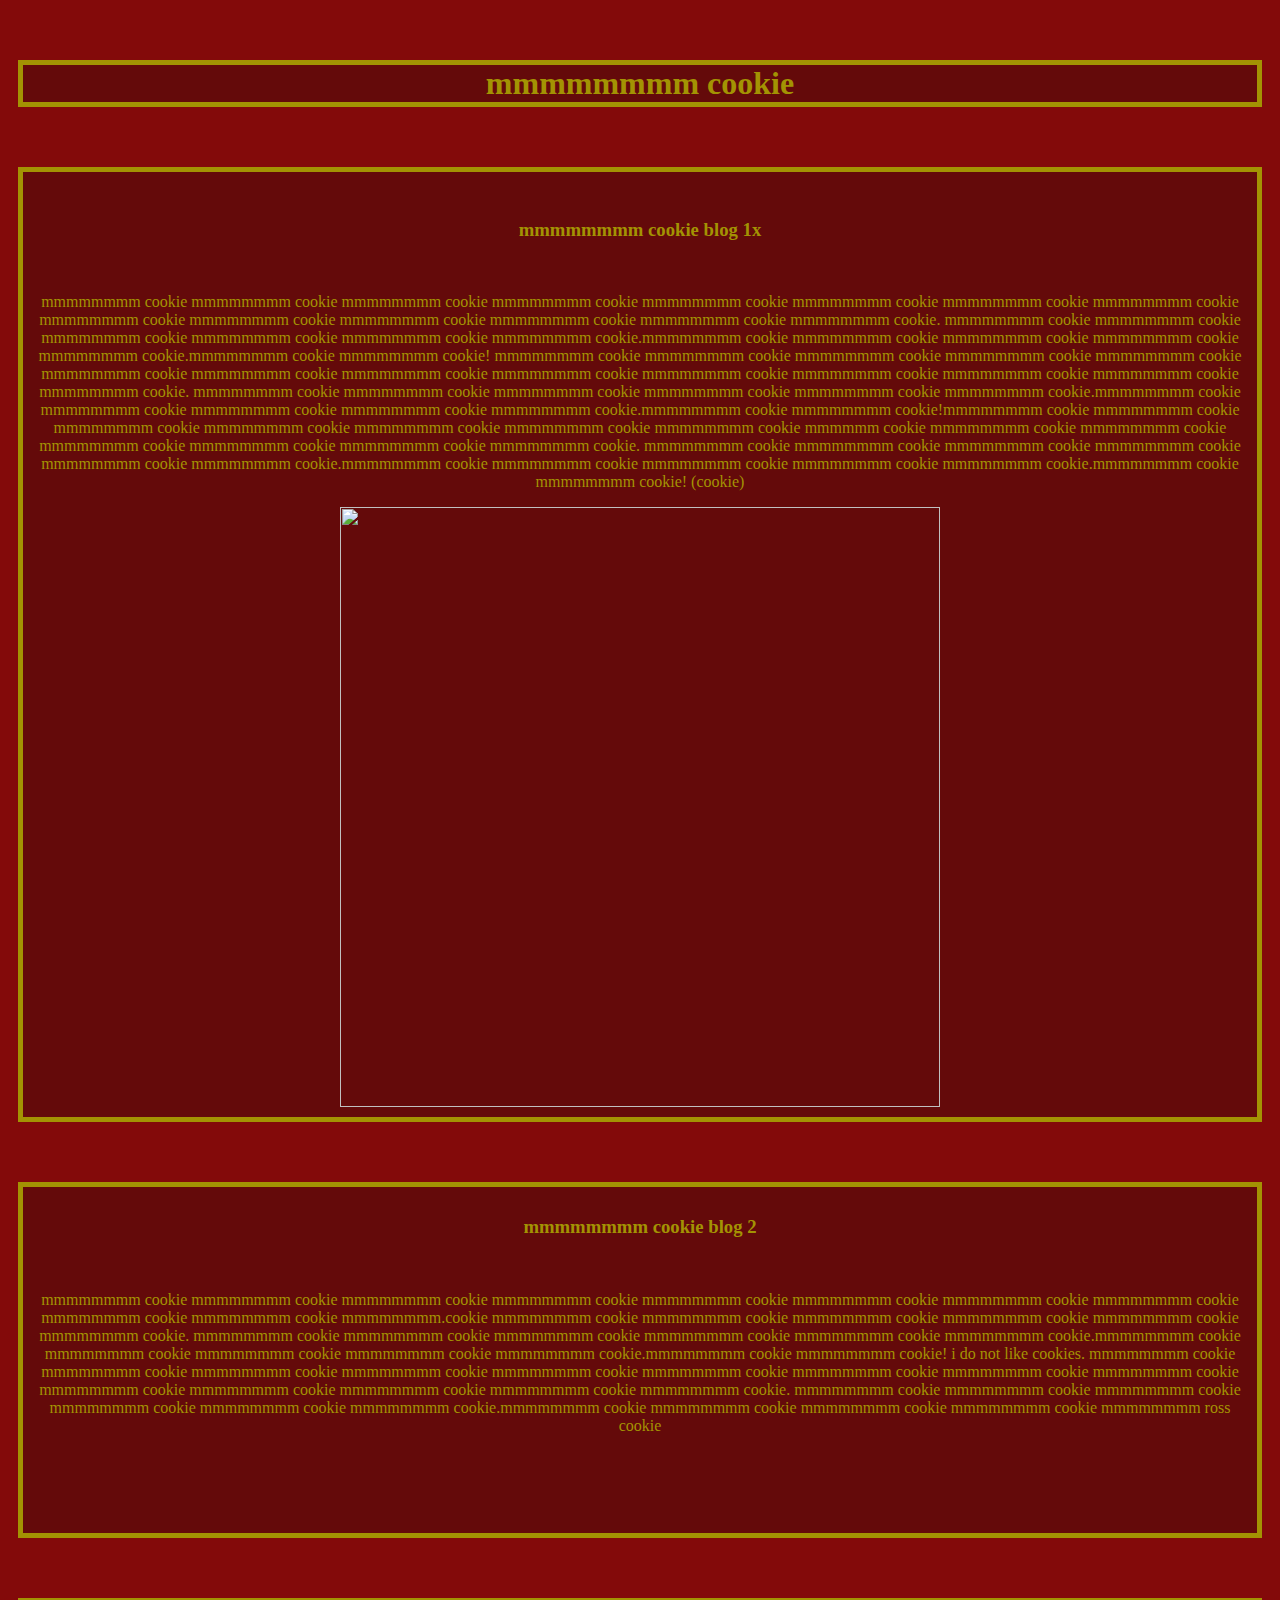
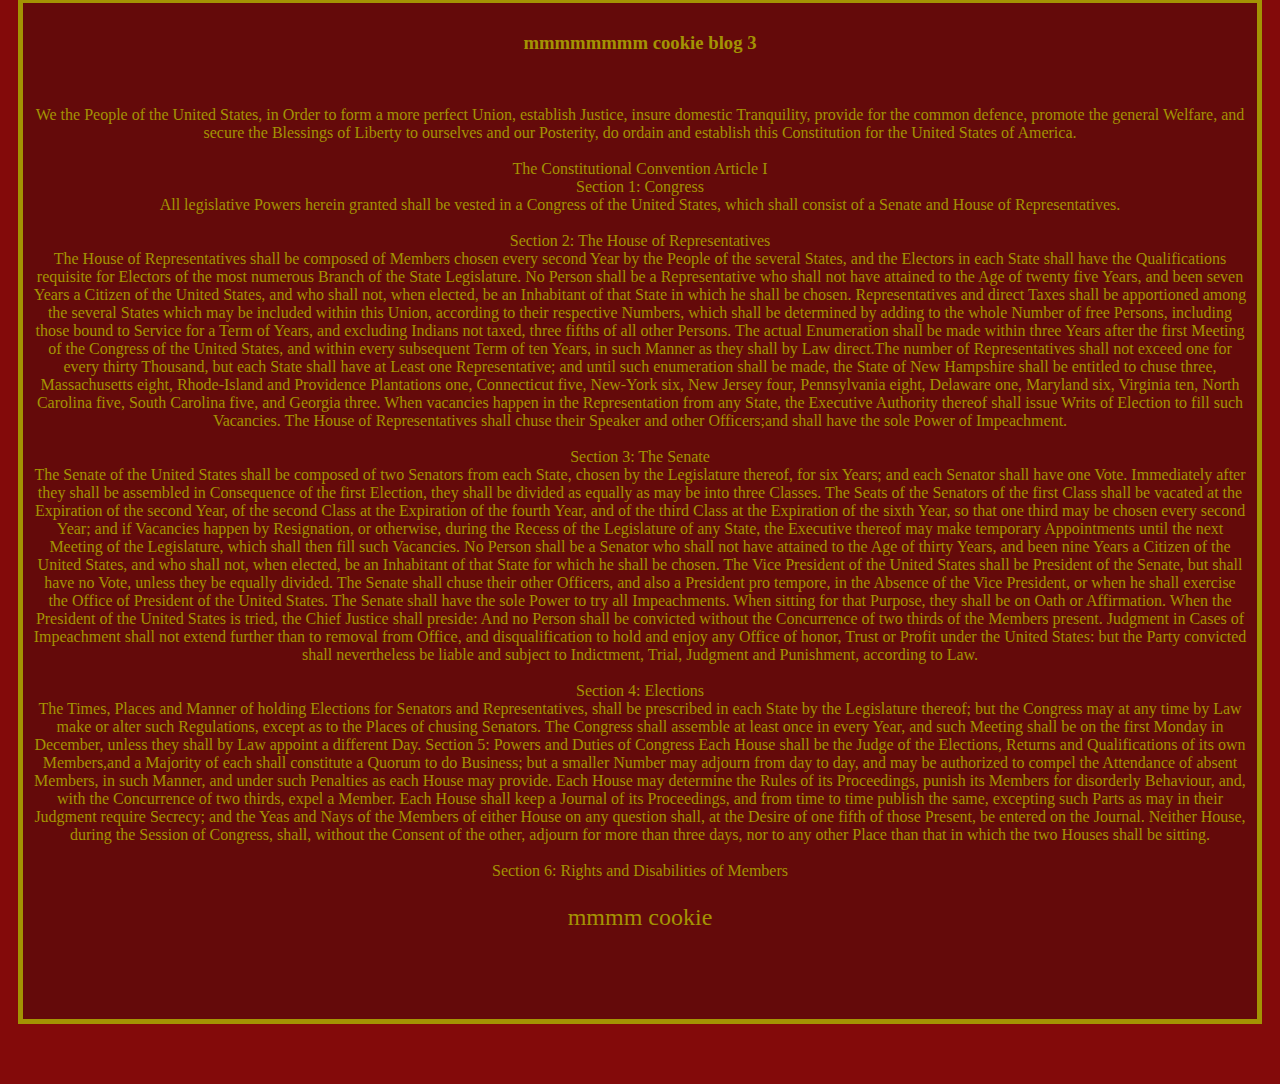
==== fine.html @ a1337a77 "dfjkabkf" ====
<html lang="en">
<head>
    <meta charset="UTF-8">
    <meta http-equiv="X-UA-Compatible" content="IE=edge">
    <meta name="viewport" content="width=device-width, initial-scale=1.0">
    <title>mmmm..cookie</title>
    <link rel="stylesheet" href="fine.css">

</head>
<body>
    <h1 class="main-header">mmmmmmmm cookie</h1>
    <div class="post-class">
        <br>
        <h3>mmmmmmmm cookie blog 1x</h3>
        <br>
        <p class= text1>mmmmmmmm cookie mmmmmmmm cookie mmmmmmmm cookie mmmmmmmm cookie mmmmmmmm cookie mmmmmmmm cookie mmmmmmmm cookie mmmmmmmm cookie mmmmmmmm cookie mmmmmmmm cookie mmmmmmmm cookie mmmmmmmm cookie mmmmmmmm cookie mmmmmmmm cookie. mmmmmmmm cookie mmmmmmmm cookie mmmmmmmm cookie mmmmmmmm cookie mmmmmmmm cookie mmmmmmmm cookie.mmmmmmmm cookie mmmmmmmm cookie mmmmmmmm cookie mmmmmmmm cookie mmmmmmmm cookie.mmmmmmmm cookie mmmmmmmm cookie! mmmmmmmm cookie mmmmmmmm cookie mmmmmmmm cookie mmmmmmmm cookie mmmmmmmm cookie mmmmmmmm cookie mmmmmmmm cookie mmmmmmmm cookie mmmmmmmm cookie mmmmmmmm cookie mmmmmmmm cookie mmmmmmmm cookie mmmmmmmm cookie mmmmmmmm cookie. mmmmmmmm cookie mmmmmmmm cookie mmmmmmmm cookie mmmmmmmm cookie mmmmmmmm cookie mmmmmmmm cookie.mmmmmmmm cookie mmmmmmmm cookie mmmmmmmm cookie mmmmmmmm cookie mmmmmmmm cookie.mmmmmmmm cookie mmmmmmmm cookie!mmmmmmmm cookie mmmmmmmm cookie mmmmmmmm cookie mmmmmmmm cookie mmmmmmmm cookie mmmmmmmm cookie mmmmmmmm cookie mmmmmm cookie mmmmmmmm cookie mmmmmmmm cookie mmmmmmmm cookie mmmmmmmm cookie mmmmmmmm cookie mmmmmmmm cookie. mmmmmmmm cookie mmmmmmmm cookie mmmmmmmm cookie mmmmmmmm cookie mmmmmmmm cookie mmmmmmmm cookie.mmmmmmmm cookie mmmmmmmm cookie mmmmmmmm cookie mmmmmmmm cookie mmmmmmmm cookie.mmmmmmmm cookie mmmmmmmm cookie! (cookie) </p>
        
        <img class= cookie-pic1 src="http://assets.stickpng.com/images/580b57fbd9996e24bc43c0fc.png" alt="">
        <br>
    </div>
    <div class="post-class">
        <h3>mmmmmmmm cookie blog 2</h3>
        <br>
        <p>mmmmmmmm cookie mmmmmmmm cookie mmmmmmmm cookie mmmmmmmm cookie mmmmmmmm cookie mmmmmmmm cookie mmmmmmmm cookie mmmmmmmm cookie mmmmmmmm cookie mmmmmmmm cookie mmmmmmmm.cookie mmmmmmmm cookie mmmmmmmm cookie mmmmmmmm cookie mmmmmmmm cookie mmmmmmmm cookie mmmmmmmm cookie. mmmmmmmm cookie mmmmmmmm cookie mmmmmmmm cookie mmmmmmmm cookie mmmmmmmm cookie mmmmmmmm cookie.mmmmmmmm cookie mmmmmmmm cookie mmmmmmmm cookie mmmmmmmm cookie mmmmmmmm cookie.mmmmmmmm cookie mmmmmmmm cookie! i do not like cookies. mmmmmmmm cookie mmmmmmmm cookie mmmmmmmm cookie mmmmmmmm cookie mmmmmmmm cookie mmmmmmmm cookie mmmmmmmm cookie mmmmmmmm cookie mmmmmmmm cookie mmmmmmmm cookie mmmmmmmm cookie mmmmmmmm cookie mmmmmmmm cookie mmmmmmmm cookie. mmmmmmmm cookie mmmmmmmm cookie mmmmmmmm cookie mmmmmmmm cookie mmmmmmmm cookie mmmmmmmm cookie.mmmmmmmm cookie mmmmmmmm cookie mmmmmmmm cookie mmmmmmmm cookie 
            mmmmmmmm ross cookie </p>
        <br>
        <br>
        <img src="https://i.ibb.co/b1Tcvmw/IMG-1175.jpg" alt="">
        <br>
        <br>
        <br>
    </div>
    <div class="post-class">
        <h3>mmmmmmmm cookie blog 3</h3>
        <br>
        <p>We the People of the United States, in Order to form a more perfect Union, establish Justice, insure domestic Tranquility, provide for the common defence, promote the general Welfare, and secure the Blessings of Liberty to ourselves and our Posterity, do ordain and establish this Constitution for the United States of America.
<br>
<br>
        The Constitutional Convention Article I
        <br>

            Section 1: Congress
            <br>
            All legislative Powers herein granted shall be vested in a Congress of the United States, which shall consist of a Senate and House of Representatives.
            <br>
            <br>
            Section 2: The House of Representatives
            <br>
            The House of Representatives shall be composed of Members chosen every second Year by the People of the several States, and the Electors in each State shall have the Qualifications requisite for Electors of the most numerous Branch of the State Legislature.
            
            No Person shall be a Representative who shall not have attained to the Age of twenty five Years, and been seven Years a Citizen of the United States, and who shall not, when elected, be an Inhabitant of that State in which he shall be chosen.
            
            Representatives and direct Taxes shall be apportioned among the several States which may be included within this Union, according to their respective Numbers, which shall be determined by adding to the whole Number of free Persons, including those bound to Service for a Term of Years, and excluding Indians not taxed, three fifths of all other Persons. The actual Enumeration shall be made within three Years after the first Meeting of the Congress of the United States, and within every subsequent Term of ten Years, in such Manner as they shall by Law direct.The number of Representatives shall not exceed one for every thirty Thousand, but each State shall have at Least one Representative; and until such enumeration shall be made, the State of New Hampshire shall be entitled to chuse three, Massachusetts eight, Rhode-Island and Providence Plantations one, Connecticut five, New-York six, New Jersey four, Pennsylvania eight, Delaware one, Maryland six, Virginia ten, North Carolina five, South Carolina five, and Georgia three.
            
            When vacancies happen in the Representation from any State, the Executive Authority thereof shall issue Writs of Election to fill such Vacancies.
            
            The House of Representatives shall chuse their Speaker and other Officers;and shall have the sole Power of Impeachment.
            <br>
            <br>
            Section 3: The Senate
            <br>
            The Senate of the United States shall be composed of two Senators from each State, chosen by the Legislature thereof, for six Years; and each Senator shall have one Vote.
            
            Immediately after they shall be assembled in Consequence of the first Election, they shall be divided as equally as may be into three Classes. The Seats of the Senators of the first Class shall be vacated at the Expiration of the second Year, of the second Class at the Expiration of the fourth Year, and of the third Class at the Expiration of the sixth Year, so that one third may be chosen every second Year; and if Vacancies happen by Resignation, or otherwise, during the Recess of the Legislature of any State, the Executive thereof may make temporary Appointments until the next Meeting of the Legislature, which shall then fill such Vacancies.
            
            No Person shall be a Senator who shall not have attained to the Age of thirty Years, and been nine Years a Citizen of the United States, and who shall not, when elected, be an Inhabitant of that State for which he shall be chosen.
            
            The Vice President of the United States shall be President of the Senate, but shall have no Vote, unless they be equally divided.
            
            The Senate shall chuse their other Officers, and also a President pro tempore, in the Absence of the Vice President, or when he shall exercise the Office of President of the United States.
            
            The Senate shall have the sole Power to try all Impeachments. When sitting for that Purpose, they shall be on Oath or Affirmation. When the President of the United States is tried, the Chief Justice shall preside: And no Person shall be convicted without the Concurrence of two thirds of the Members present.
            
            Judgment in Cases of Impeachment shall not extend further than to removal from Office, and disqualification to hold and enjoy any Office of honor, Trust or Profit under the United States: but the Party convicted shall nevertheless be liable and subject to Indictment, Trial, Judgment and Punishment, according to Law.
            <br>
            <br>
            Section 4: Elections
            <br>
            The Times, Places and Manner of holding Elections for Senators and Representatives, shall be prescribed in each State by the Legislature thereof; but the Congress may at any time by Law make or alter such Regulations, except as to the Places of chusing Senators.
            
            The Congress shall assemble at least once in every Year, and such Meeting shall be on the first Monday in December, unless they shall by Law appoint a different Day.
            
            Section 5: Powers and Duties of Congress
            Each House shall be the Judge of the Elections, Returns and Qualifications of its own Members,and a Majority of each shall constitute a Quorum to do Business; but a smaller Number may adjourn from day to day, and may be authorized to compel the Attendance of absent Members, in such Manner, and under such Penalties as each House may provide.
            
            Each House may determine the Rules of its Proceedings, punish its Members for disorderly Behaviour, and, with the Concurrence of two thirds, expel a Member.
            
            Each House shall keep a Journal of its Proceedings, and from time to time publish the same, excepting such Parts as may in their Judgment require Secrecy; and the Yeas and Nays of the Members of either House on any question shall, at the Desire of one fifth of those Present, be entered on the Journal.
            
            Neither House, during the Session of Congress, shall, without the Consent of the other, adjourn for more than three days, nor to any other Place than that in which the two Houses shall be sitting.
            <br>
            <br>
            Section 6: Rights and Disabilities of Members
            <br>

        </p>
        <p class=final>mmmm cookie</p>
        <br>
        <br>
        <br>
    </div>
</body>
</html>
---- fine.css ----
body {
  background-color: rgb(131, 10, 10);
}

.main-header {
  text-align: center;
  background-color: rgb(100, 10, 10);
  margin: 60 10px;
  border: 5px solid rgb(163, 147, 3);
  color: rgb(163, 147, 3);
}

.post-class {
  text-align: center;
  background-color: rgb(100, 10, 10);
  margin: 60 10px;
  border: 5px solid rgb(163, 147, 3);
  padding: 10px 10px;
  color: rgb(163, 147, 3);
}
.cookie-pic1 {
  width: 600;
}
.text1 {
  color: rgb(163, 147, 3);
}
.final {
  font-size: x-large;
}
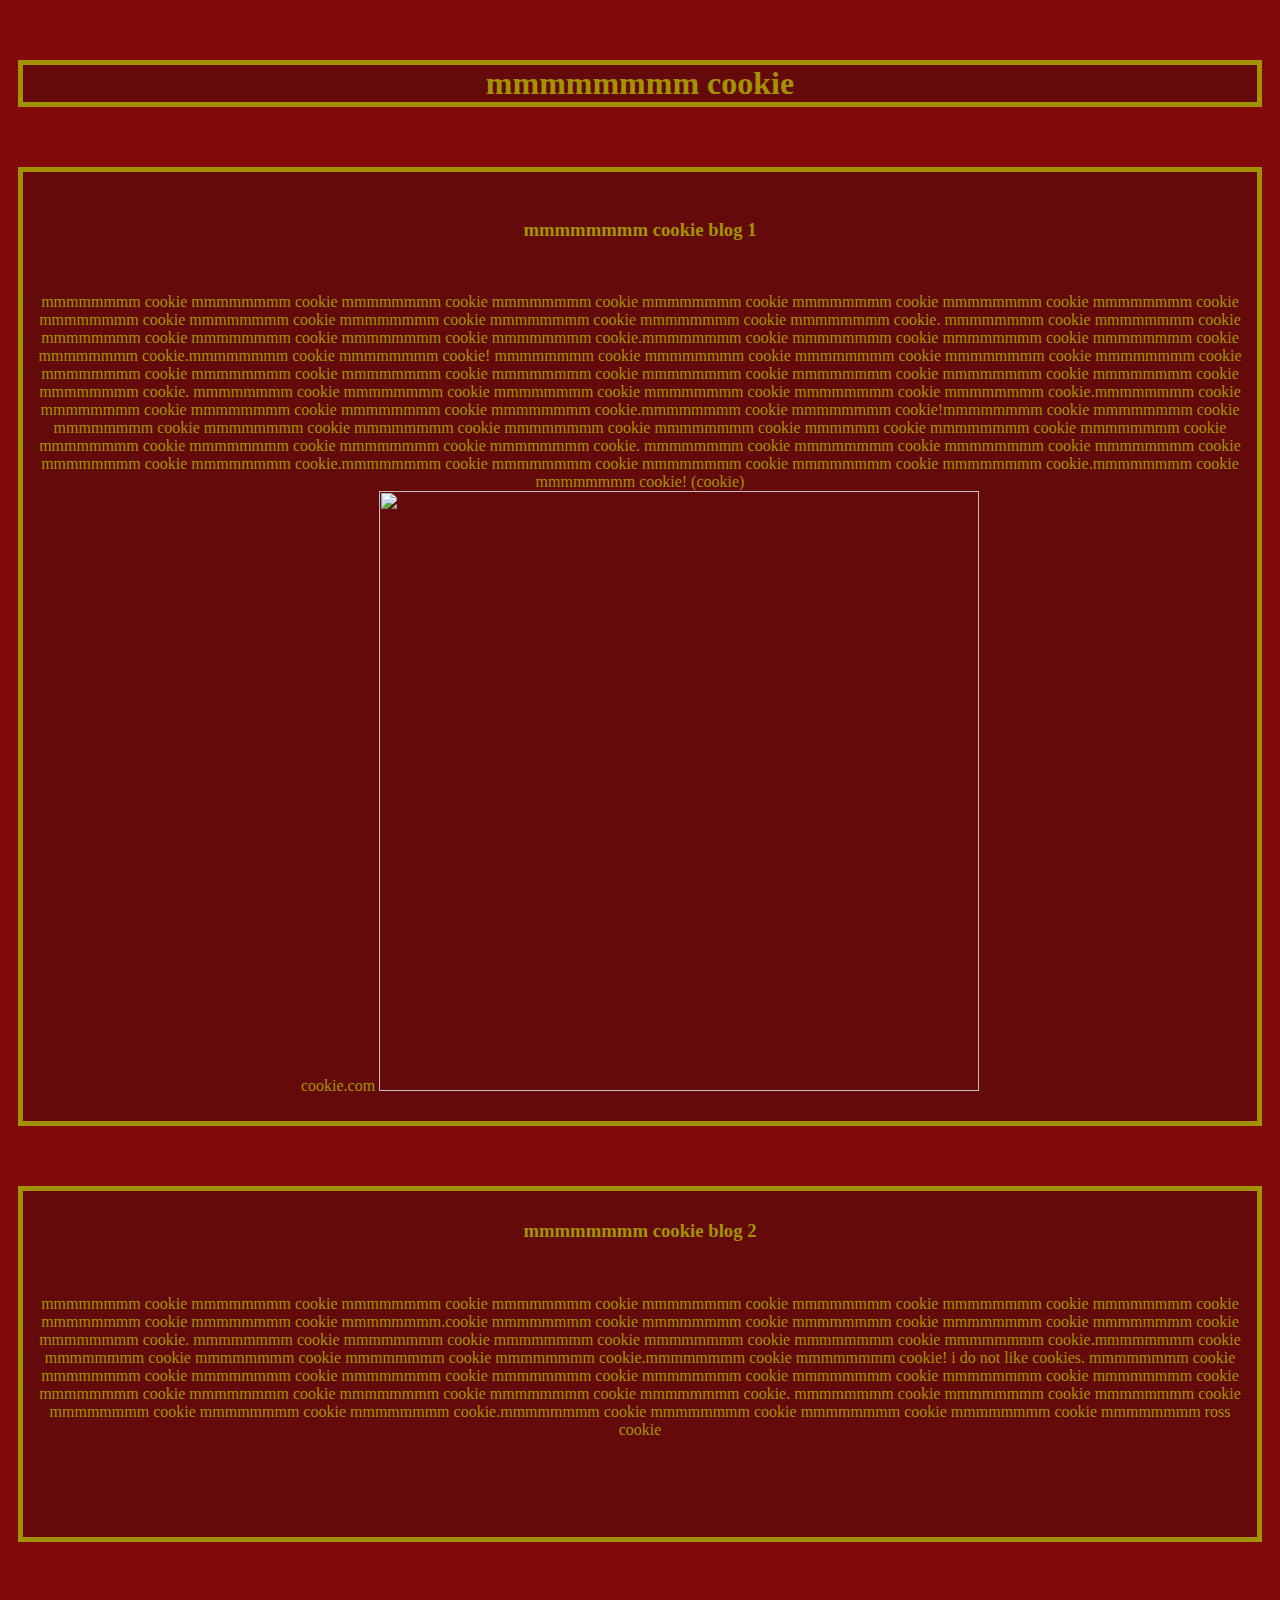
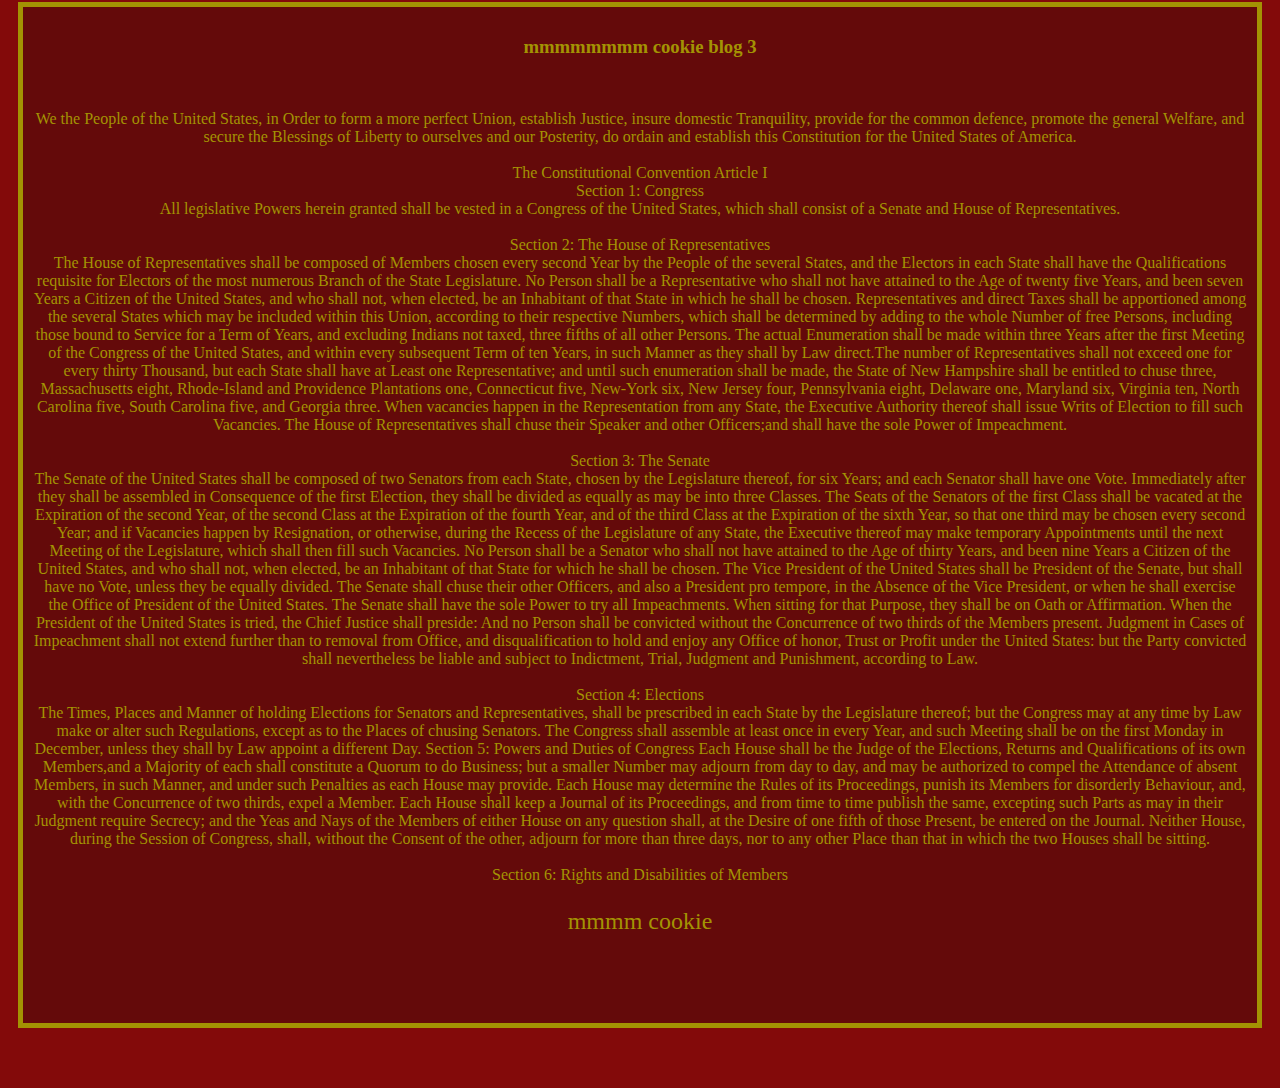
==== commit 7c740421: "Update fine.html" ====
--- a/fine.html
+++ b/fine.html
@@ -11,9 +11,14 @@
     <h1 class="main-header">mmmmmmmm cookie</h1>
     <div class="post-class">
         <br>
-        <h3>mmmmmmmm cookie blog 1x</h3>
+        <h3>mmmmmmmm cookie blog 1</h3>
         <br>
-        <p class= text1>mmmmmmmm cookie mmmmmmmm cookie mmmmmmmm cookie mmmmmmmm cookie mmmmmmmm cookie mmmmmmmm cookie mmmmmmmm cookie mmmmmmmm cookie mmmmmmmm cookie mmmmmmmm cookie mmmmmmmm cookie mmmmmmmm cookie mmmmmmmm cookie mmmmmmmm cookie. mmmmmmmm cookie mmmmmmmm cookie mmmmmmmm cookie mmmmmmmm cookie mmmmmmmm cookie mmmmmmmm cookie.mmmmmmmm cookie mmmmmmmm cookie mmmmmmmm cookie mmmmmmmm cookie mmmmmmmm cookie.mmmmmmmm cookie mmmmmmmm cookie! mmmmmmmm cookie mmmmmmmm cookie mmmmmmmm cookie mmmmmmmm cookie mmmmmmmm cookie mmmmmmmm cookie mmmmmmmm cookie mmmmmmmm cookie mmmmmmmm cookie mmmmmmmm cookie mmmmmmmm cookie mmmmmmmm cookie mmmmmmmm cookie mmmmmmmm cookie. mmmmmmmm cookie mmmmmmmm cookie mmmmmmmm cookie mmmmmmmm cookie mmmmmmmm cookie mmmmmmmm cookie.mmmmmmmm cookie mmmmmmmm cookie mmmmmmmm cookie mmmmmmmm cookie mmmmmmmm cookie.mmmmmmmm cookie mmmmmmmm cookie!mmmmmmmm cookie mmmmmmmm cookie mmmmmmmm cookie mmmmmmmm cookie mmmmmmmm cookie mmmmmmmm cookie mmmmmmmm cookie mmmmmm cookie mmmmmmmm cookie mmmmmmmm cookie mmmmmmmm cookie mmmmmmmm cookie mmmmmmmm cookie mmmmmmmm cookie. mmmmmmmm cookie mmmmmmmm cookie mmmmmmmm cookie mmmmmmmm cookie mmmmmmmm cookie mmmmmmmm cookie.mmmmmmmm cookie mmmmmmmm cookie mmmmmmmm cookie mmmmmmmm cookie mmmmmmmm cookie.mmmmmmmm cookie mmmmmmmm cookie! (cookie) </p>
+        <p class= text1>mmmmmmmm cookie mmmmmmmm cookie mmmmmmmm cookie mmmmmmmm cookie mmmmmmmm cookie mmmmmmmm cookie mmmmmmmm cookie mmmmmmmm cookie mmmmmmmm cookie mmmmmmmm cookie mmmmmmmm cookie mmmmmmmm cookie mmmmmmmm cookie mmmmmmmm cookie. mmmmmmmm cookie mmmmmmmm cookie mmmmmmmm cookie mmmmmmmm cookie mmmmmmmm cookie mmmmmmmm cookie.mmmmmmmm cookie mmmmmmmm cookie mmmmmmmm cookie mmmmmmmm cookie mmmmmmmm cookie.mmmmmmmm cookie mmmmmmmm cookie! mmmmmmmm cookie mmmmmmmm cookie mmmmmmmm cookie mmmmmmmm cookie mmmmmmmm cookie mmmmmmmm cookie mmmmmmmm cookie mmmmmmmm cookie mmmmmmmm cookie mmmmmmmm cookie mmmmmmmm cookie mmmmmmmm cookie mmmmmmmm cookie mmmmmmmm cookie. mmmmmmmm cookie mmmmmmmm cookie mmmmmmmm cookie mmmmmmmm cookie mmmmmmmm cookie mmmmmmmm cookie.mmmmmmmm cookie mmmmmmmm cookie mmmmmmmm cookie mmmmmmmm cookie mmmmmmmm cookie.mmmmmmmm cookie mmmmmmmm cookie!mmmmmmmm cookie mmmmmmmm cookie mmmmmmmm cookie mmmmmmmm cookie mmmmmmmm cookie mmmmmmmm cookie mmmmmmmm cookie mmmmmm cookie mmmmmmmm cookie mmmmmmmm cookie mmmmmmmm cookie mmmmmmmm cookie mmmmmmmm cookie mmmmmmmm cookie. mmmmmmmm cookie mmmmmmmm cookie mmmmmmmm cookie mmmmmmmm cookie mmmmmmmm cookie mmmmmmmm cookie.mmmmmmmm cookie mmmmmmmm cookie mmmmmmmm cookie mmmmmmmm cookie mmmmmmmm cookie.mmmmmmmm cookie mmmmmmmm cookie! (cookie) 
+            <br>
+        cookie.com
+    
+
+        
         
         <img class= cookie-pic1 src="http://assets.stickpng.com/images/580b57fbd9996e24bc43c0fc.png" alt="">
         <br>
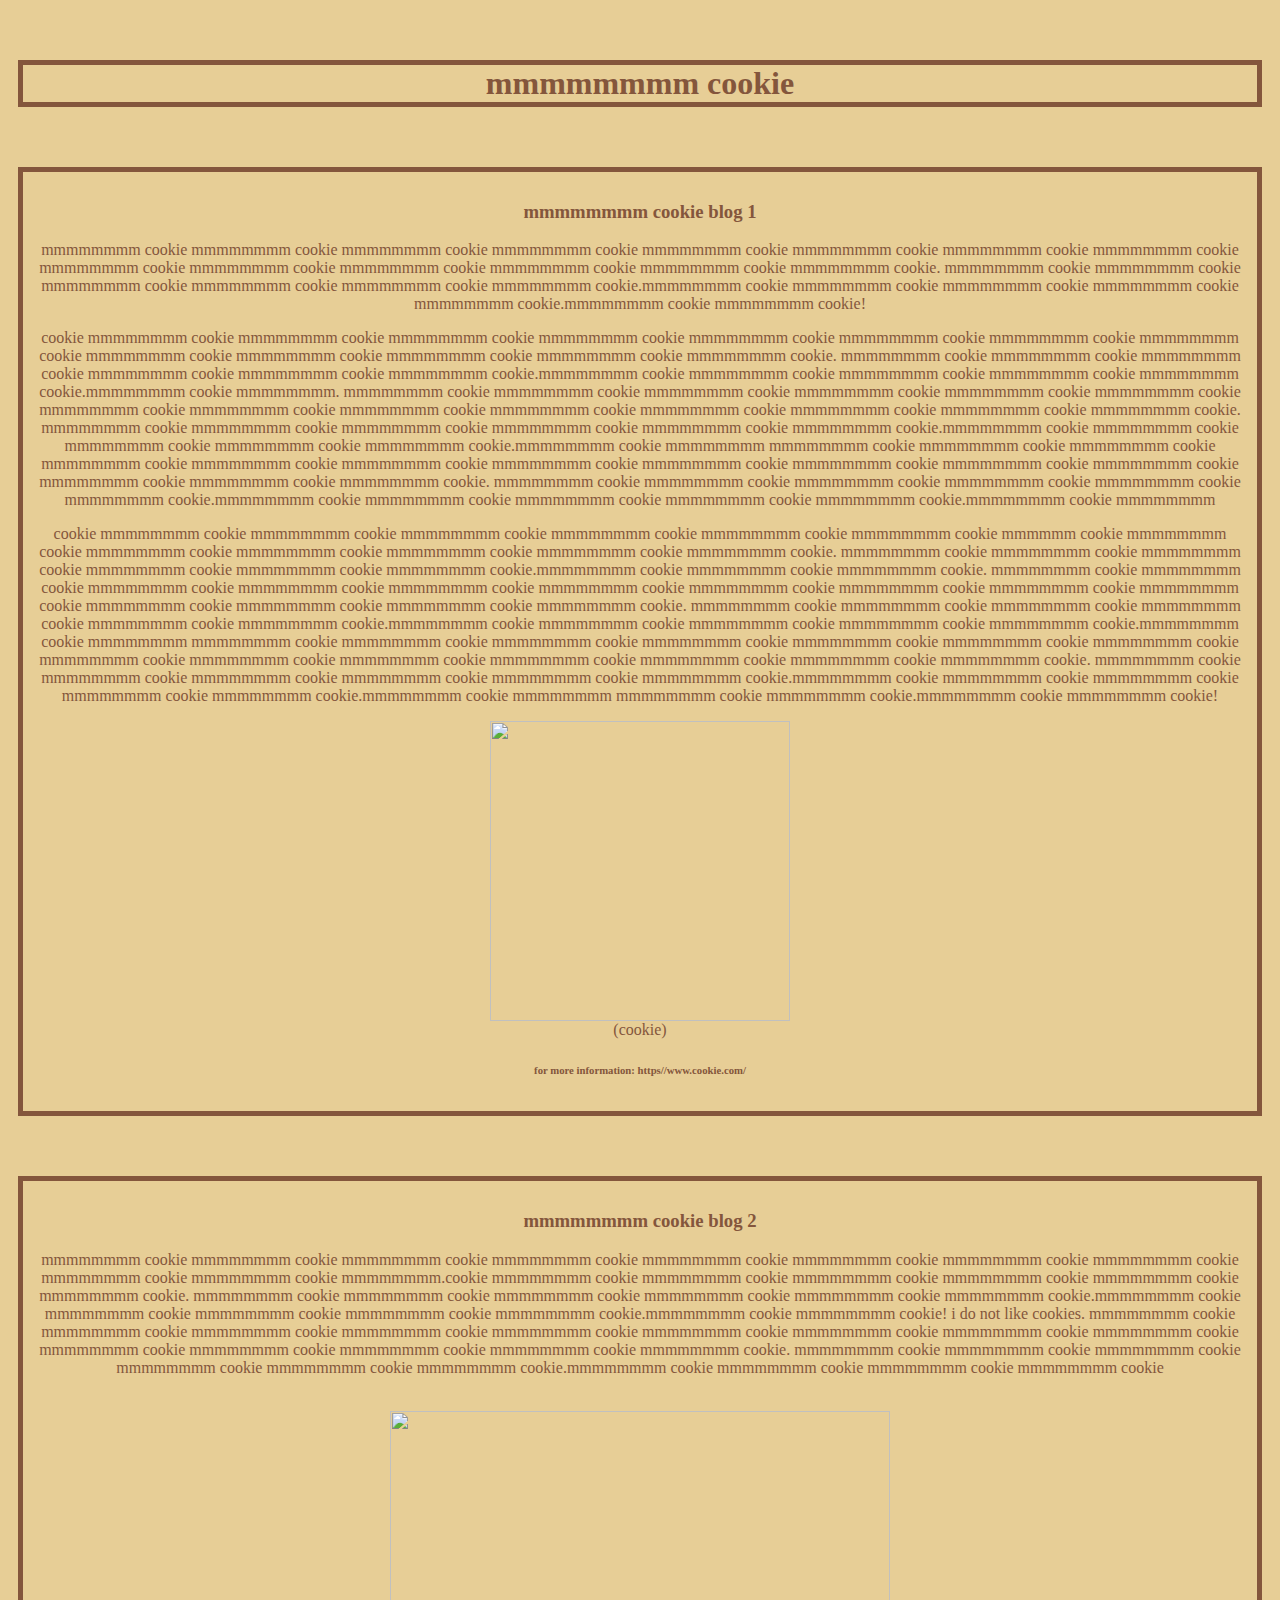
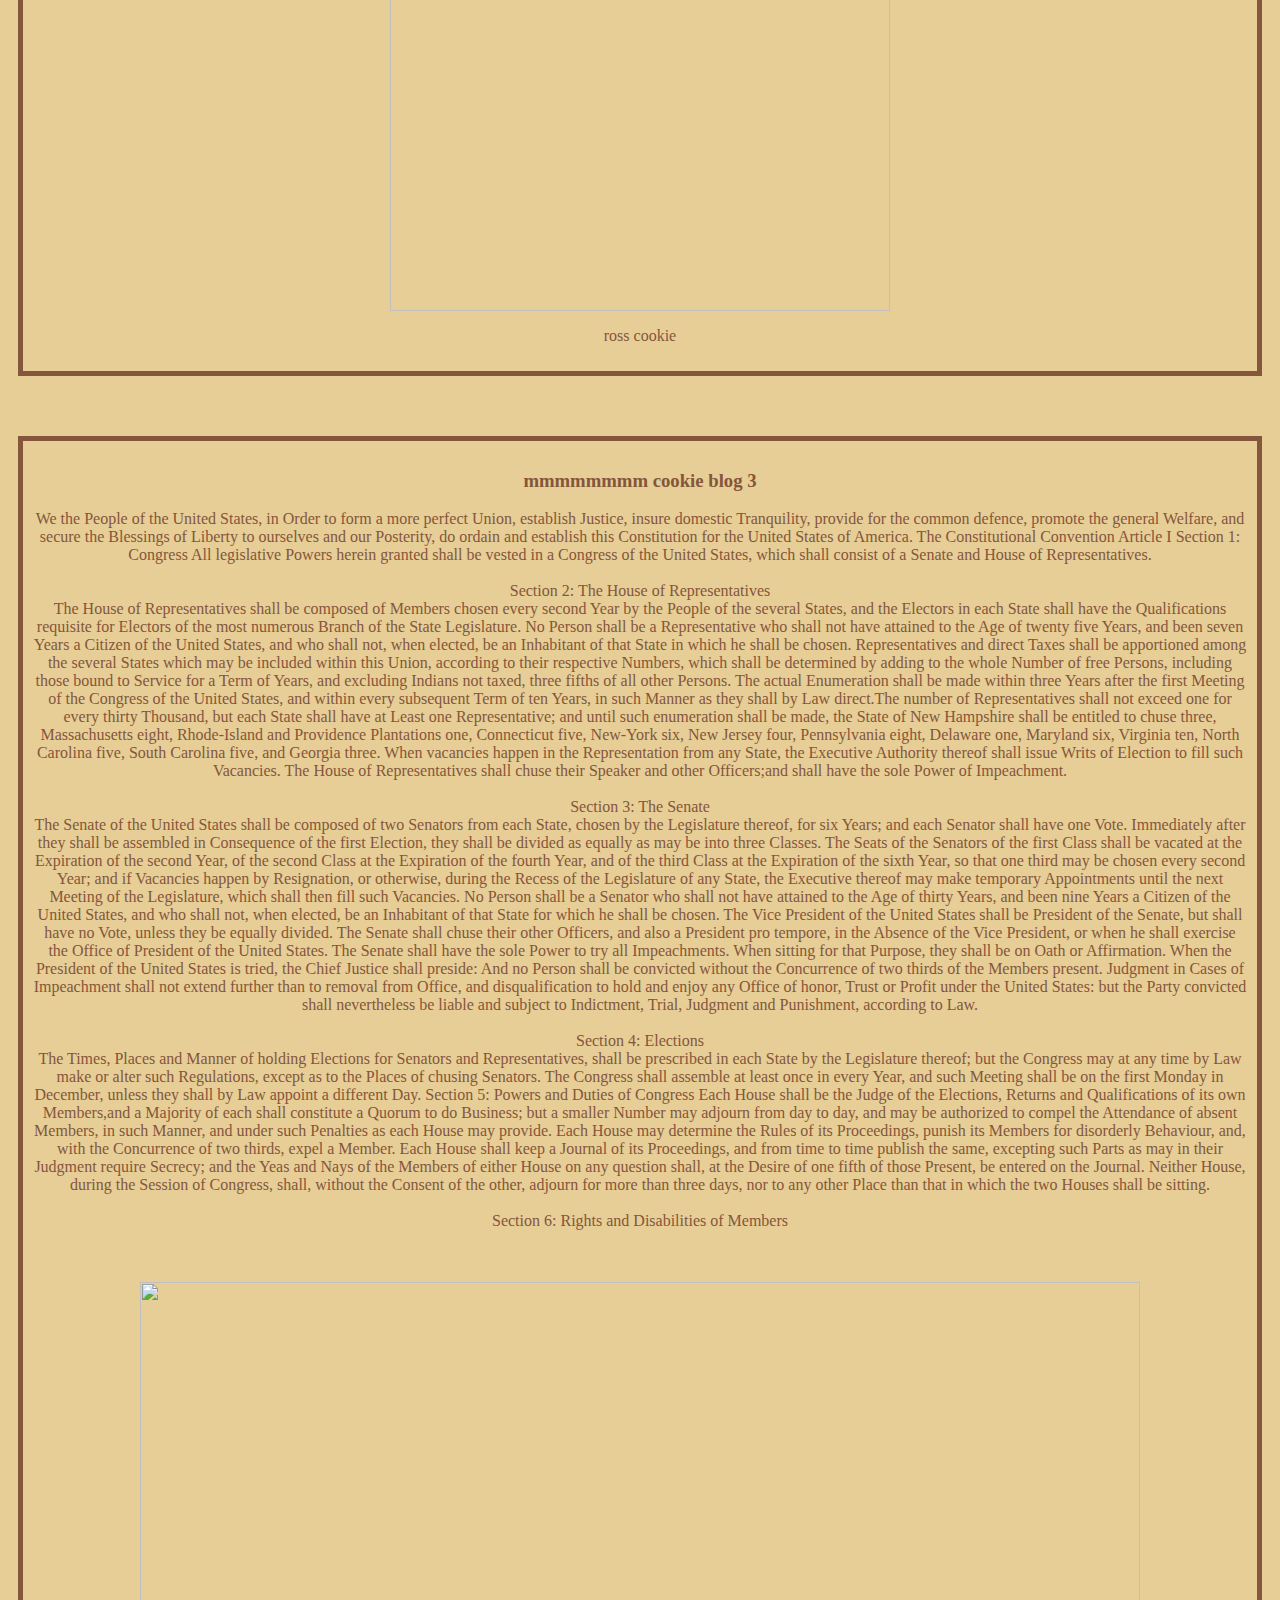
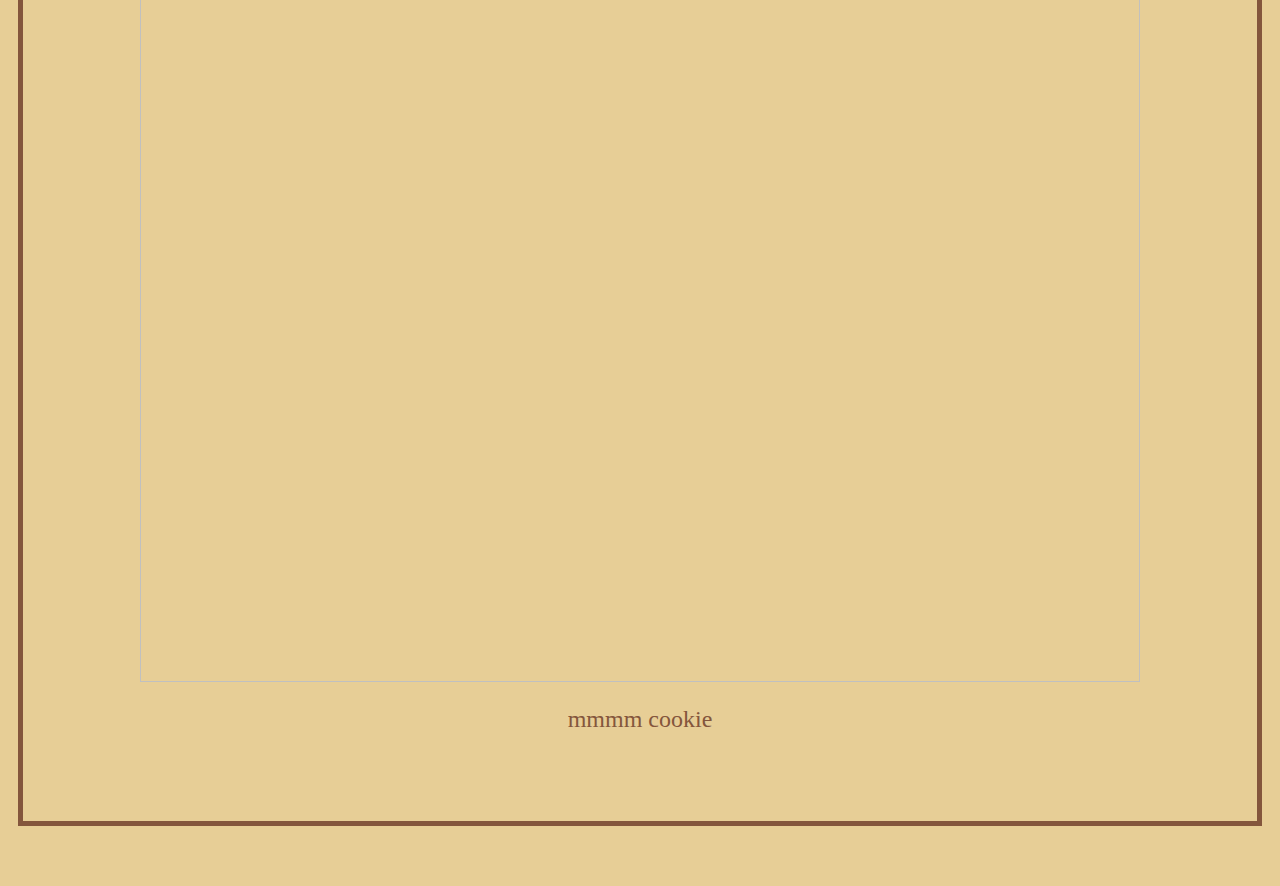
==== commit b3ba0bcf: "more images and colors" ====
--- a/fine.html
+++ b/fine.html
@@ -10,42 +10,48 @@
 <body>
     <h1 class="main-header">mmmmmmmm cookie</h1>
     <div class="post-class">
+        
+        <h3>mmmmmmmm cookie blog 1</h3>
+        
+        <p class= text1> mmmmmmmm cookie mmmmmmmm cookie mmmmmmmm cookie mmmmmmmm cookie mmmmmmmm cookie mmmmmmmm cookie mmmmmmmm cookie mmmmmmmm cookie mmmmmmmm cookie mmmmmmmm cookie mmmmmmmm cookie mmmmmmmm cookie mmmmmmmm cookie mmmmmmmm cookie. mmmmmmmm cookie mmmmmmmm cookie mmmmmmmm cookie mmmmmmmm cookie mmmmmmmm cookie mmmmmmmm cookie.mmmmmmmm cookie mmmmmmmm cookie mmmmmmmm cookie mmmmmmmm cookie mmmmmmmm cookie.mmmmmmmm cookie mmmmmmmm cookie!</p>
+            
+            
+        <p class="text1"> cookie mmmmmmmm cookie mmmmmmmm cookie mmmmmmmm cookie mmmmmmmm cookie mmmmmmmm cookie mmmmmmmm cookie mmmmmmmm cookie mmmmmmmm cookie mmmmmmmm cookie mmmmmmmm cookie mmmmmmmm cookie mmmmmmmm cookie mmmmmmmm cookie. mmmmmmmm cookie mmmmmmmm cookie mmmmmmmm cookie mmmmmmmm cookie mmmmmmmm cookie mmmmmmmm cookie.mmmmmmmm cookie mmmmmmmm cookie mmmmmmmm cookie mmmmmmmm cookie mmmmmmmm cookie.mmmmmmmm cookie mmmmmmmm. mmmmmmmm cookie mmmmmmmm cookie mmmmmmmm cookie mmmmmmmm cookie mmmmmmmm cookie mmmmmmmm cookie mmmmmmmm cookie mmmmmmmm cookie mmmmmmmm cookie mmmmmmmm cookie mmmmmmmm cookie mmmmmmmm cookie mmmmmmmm cookie mmmmmmmm cookie. mmmmmmmm cookie mmmmmmmm cookie mmmmmmmm cookie mmmmmmmm cookie mmmmmmmm cookie mmmmmmmm cookie.mmmmmmmm cookie mmmmmmmm cookie mmmmmmmm cookie mmmmmmmm cookie mmmmmmmm cookie.mmmmmmmm cookie mmmmmmmm mmmmmmmm cookie mmmmmmmm cookie mmmmmmmm cookie mmmmmmmm cookie mmmmmmmm cookie mmmmmmmm cookie mmmmmmmm cookie mmmmmmmm cookie mmmmmmmm cookie mmmmmmmm cookie mmmmmmmm cookie mmmmmmmm cookie mmmmmmmm cookie mmmmmmmm cookie. mmmmmmmm cookie mmmmmmmm cookie mmmmmmmm cookie mmmmmmmm cookie mmmmmmmm cookie mmmmmmmm cookie.mmmmmmmm cookie mmmmmmmm cookie mmmmmmmm cookie mmmmmmmm cookie mmmmmmmm cookie.mmmmmmmm cookie mmmmmmmm</p>
+            
+            
+        <cookie class="text1"> cookie mmmmmmmm cookie mmmmmmmm cookie mmmmmmmm cookie mmmmmmmm cookie mmmmmmmm cookie mmmmmmmm cookie mmmmmm cookie mmmmmmmm cookie mmmmmmmm cookie mmmmmmmm cookie mmmmmmmm cookie mmmmmmmm cookie mmmmmmmm cookie. mmmmmmmm cookie mmmmmmmm cookie mmmmmmmm cookie mmmmmmmm cookie mmmmmmmm cookie mmmmmmmm cookie.mmmmmmmm cookie mmmmmmmm cookie mmmmmmmm cookie. mmmmmmmm cookie mmmmmmmm cookie mmmmmmmm cookie mmmmmmmm cookie mmmmmmmm cookie mmmmmmmm cookie mmmmmmmm cookie mmmmmmmm cookie mmmmmmmm cookie mmmmmmmm cookie mmmmmmmm cookie mmmmmmmm cookie mmmmmmmm cookie mmmmmmmm cookie. mmmmmmmm cookie mmmmmmmm cookie mmmmmmmm cookie mmmmmmmm cookie mmmmmmmm cookie mmmmmmmm cookie.mmmmmmmm cookie mmmmmmmm cookie mmmmmmmm cookie mmmmmmmm cookie mmmmmmmm cookie.mmmmmmmm cookie mmmmmmmm mmmmmmmm cookie mmmmmmmm cookie mmmmmmmm cookie mmmmmmmm cookie mmmmmmmm cookie mmmmmmmm cookie mmmmmmmm cookie mmmmmmmm cookie mmmmmmmm cookie mmmmmmmm cookie mmmmmmmm cookie mmmmmmmm cookie mmmmmmmm cookie mmmmmmmm cookie. mmmmmmmm cookie mmmmmmmm cookie mmmmmmmm cookie mmmmmmmm cookie mmmmmmmm cookie mmmmmmmm cookie.mmmmmmmm cookie mmmmmmmm cookie mmmmmmmm cookie mmmmmmmm cookie mmmmmmmm cookie.mmmmmmmm cookie mmmmmmmm  mmmmmmmm cookie mmmmmmmm cookie.mmmmmmmm cookie mmmmmmmm cookie! </p>
+
+
+        <img class="cookiepng1" src="https://assets.stickpng.com/images/580b57fbd9996e24bc43c0fc.png" alt="">
         <br>
-        <h3>mmmmmmmm cookie blog 1</h3>
-        <br>
-        <p class= text1>mmmmmmmm cookie mmmmmmmm cookie mmmmmmmm cookie mmmmmmmm cookie mmmmmmmm cookie mmmmmmmm cookie mmmmmmmm cookie mmmmmmmm cookie mmmmmmmm cookie mmmmmmmm cookie mmmmmmmm cookie mmmmmmmm cookie mmmmmmmm cookie mmmmmmmm cookie. mmmmmmmm cookie mmmmmmmm cookie mmmmmmmm cookie mmmmmmmm cookie mmmmmmmm cookie mmmmmmmm cookie.mmmmmmmm cookie mmmmmmmm cookie mmmmmmmm cookie mmmmmmmm cookie mmmmmmmm cookie.mmmmmmmm cookie mmmmmmmm cookie! mmmmmmmm cookie mmmmmmmm cookie mmmmmmmm cookie mmmmmmmm cookie mmmmmmmm cookie mmmmmmmm cookie mmmmmmmm cookie mmmmmmmm cookie mmmmmmmm cookie mmmmmmmm cookie mmmmmmmm cookie mmmmmmmm cookie mmmmmmmm cookie mmmmmmmm cookie. mmmmmmmm cookie mmmmmmmm cookie mmmmmmmm cookie mmmmmmmm cookie mmmmmmmm cookie mmmmmmmm cookie.mmmmmmmm cookie mmmmmmmm cookie mmmmmmmm cookie mmmmmmmm cookie mmmmmmmm cookie.mmmmmmmm cookie mmmmmmmm cookie!mmmmmmmm cookie mmmmmmmm cookie mmmmmmmm cookie mmmmmmmm cookie mmmmmmmm cookie mmmmmmmm cookie mmmmmmmm cookie mmmmmm cookie mmmmmmmm cookie mmmmmmmm cookie mmmmmmmm cookie mmmmmmmm cookie mmmmmmmm cookie mmmmmmmm cookie. mmmmmmmm cookie mmmmmmmm cookie mmmmmmmm cookie mmmmmmmm cookie mmmmmmmm cookie mmmmmmmm cookie.mmmmmmmm cookie mmmmmmmm cookie mmmmmmmm cookie mmmmmmmm cookie mmmmmmmm cookie.mmmmmmmm cookie mmmmmmmm cookie! (cookie) 
-            <br>
-        cookie.com
+        (cookie)
+            
+        <h6>for more information: https//www.cookie.com/<h6>
     
 
-        
-        
-        <img class= cookie-pic1 src="http://assets.stickpng.com/images/580b57fbd9996e24bc43c0fc.png" alt="">
-        <br>
+
+     
     </div>
     <div class="post-class">
         <h3>mmmmmmmm cookie blog 2</h3>
-        <br>
+       
         <p>mmmmmmmm cookie mmmmmmmm cookie mmmmmmmm cookie mmmmmmmm cookie mmmmmmmm cookie mmmmmmmm cookie mmmmmmmm cookie mmmmmmmm cookie mmmmmmmm cookie mmmmmmmm cookie mmmmmmmm.cookie mmmmmmmm cookie mmmmmmmm cookie mmmmmmmm cookie mmmmmmmm cookie mmmmmmmm cookie mmmmmmmm cookie. mmmmmmmm cookie mmmmmmmm cookie mmmmmmmm cookie mmmmmmmm cookie mmmmmmmm cookie mmmmmmmm cookie.mmmmmmmm cookie mmmmmmmm cookie mmmmmmmm cookie mmmmmmmm cookie mmmmmmmm cookie.mmmmmmmm cookie mmmmmmmm cookie! i do not like cookies. mmmmmmmm cookie mmmmmmmm cookie mmmmmmmm cookie mmmmmmmm cookie mmmmmmmm cookie mmmmmmmm cookie mmmmmmmm cookie mmmmmmmm cookie mmmmmmmm cookie mmmmmmmm cookie mmmmmmmm cookie mmmmmmmm cookie mmmmmmmm cookie mmmmmmmm cookie. mmmmmmmm cookie mmmmmmmm cookie mmmmmmmm cookie mmmmmmmm cookie mmmmmmmm cookie mmmmmmmm cookie.mmmmmmmm cookie mmmmmmmm cookie mmmmmmmm cookie mmmmmmmm cookie 
-            mmmmmmmm ross cookie </p>
-        <br>
-        <br>
-        <img src="https://i.ibb.co/b1Tcvmw/IMG-1175.jpg" alt="">
-        <br>
-        <br>
-        <br>
+        </p>
+       <br>
+    
+        <img class="rosscookie" src="https://i.ibb.co/b1Tcvmw/IMG-1175.jpg" alt="">
+        <p>ross cookie</p>
     </div>
     <div class="post-class">
         <h3>mmmmmmmm cookie blog 3</h3>
-        <br>
+        
         <p>We the People of the United States, in Order to form a more perfect Union, establish Justice, insure domestic Tranquility, provide for the common defence, promote the general Welfare, and secure the Blessings of Liberty to ourselves and our Posterity, do ordain and establish this Constitution for the United States of America.
-<br>
-<br>
+
         The Constitutional Convention Article I
-        <br>
+     
 
             Section 1: Congress
-            <br>
+          
             All legislative Powers herein granted shall be vested in a Congress of the United States, which shall consist of a Senate and House of Representatives.
             <br>
             <br>
@@ -99,6 +105,9 @@
             <br>
 
         </p>
+<br>
+<br>
+<img class="fathers" src="https://media.nationalgeographic.org/assets/photos/138/127/67ea52ea-9756-4a44-ae02-d398261084df.jpg" alt="">
         <p class=final>mmmm cookie</p>
         <br>
         <br>
--- a/fine.css
+++ b/fine.css
@@ -1,29 +1,41 @@
 body {
-  background-color: rgb(131, 10, 10);
+  background-color: rgb(231, 206, 150);
 }
 
 .main-header {
   text-align: center;
-  background-color: rgb(100, 10, 10);
+  background-color: rgb(231, 206, 150);
   margin: 60 10px;
-  border: 5px solid rgb(163, 147, 3);
-  color: rgb(163, 147, 3);
+  border: 5px solid rgb(132, 86, 60);
+  color: rgb(132, 86, 60);
 }
 
 .post-class {
   text-align: center;
-  background-color: rgb(100, 10, 10);
+  background-color: rgb(231, 206, 150);
   margin: 60 10px;
-  border: 5px solid rgb(163, 147, 3);
+  border: 5px solid rgb(132, 86, 60);
   padding: 10px 10px;
-  color: rgb(163, 147, 3);
+  color: rgb(132, 86, 60);
 }
-.cookie-pic1 {
-  width: 600;
-}
+
 .text1 {
-  color: rgb(163, 147, 3);
+  color: rgb(132, 86, 60);
 }
 .final {
   font-size: x-large;
 }
+
+.picture1 {
+  width: 1ch;
+}
+.cookiepng1 {
+  width: 300;
+}
+
+.rosscookie {
+  width: 500;
+}
+.fathers {
+  width: 1000;
+}
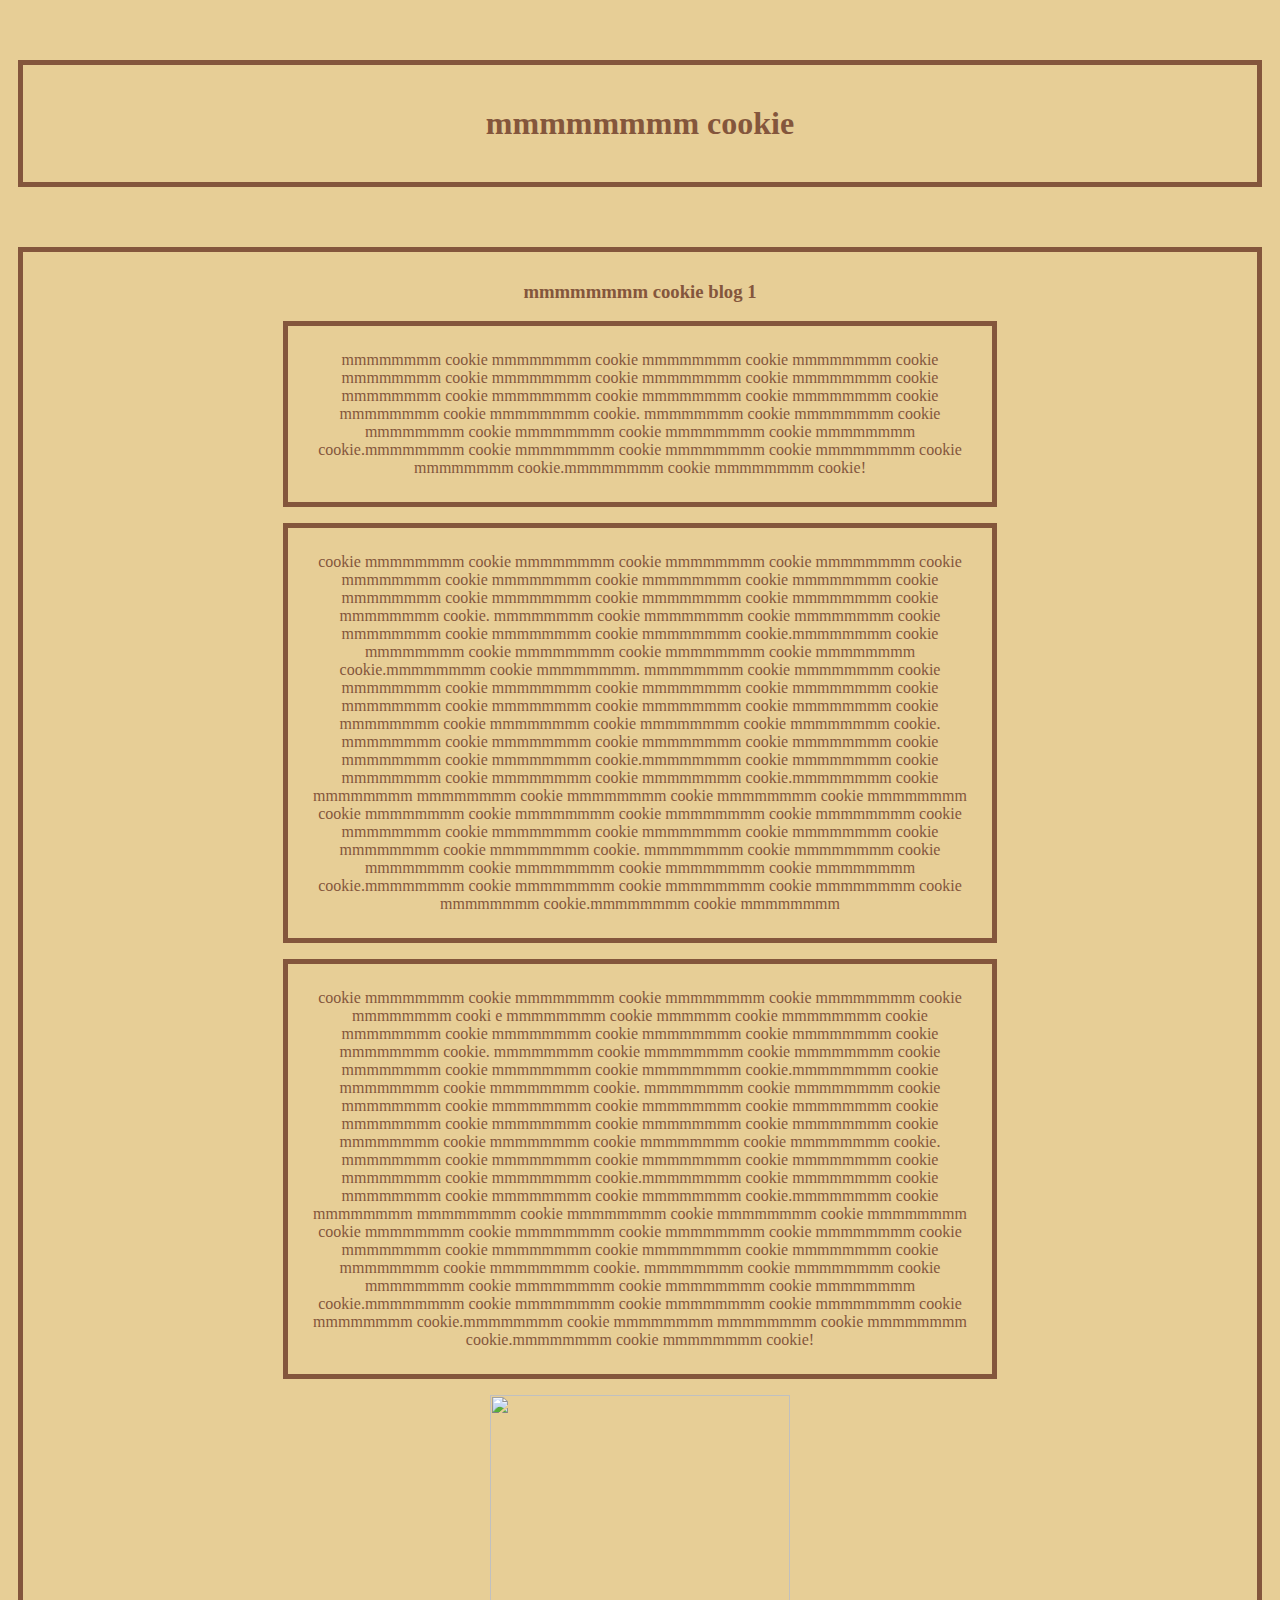
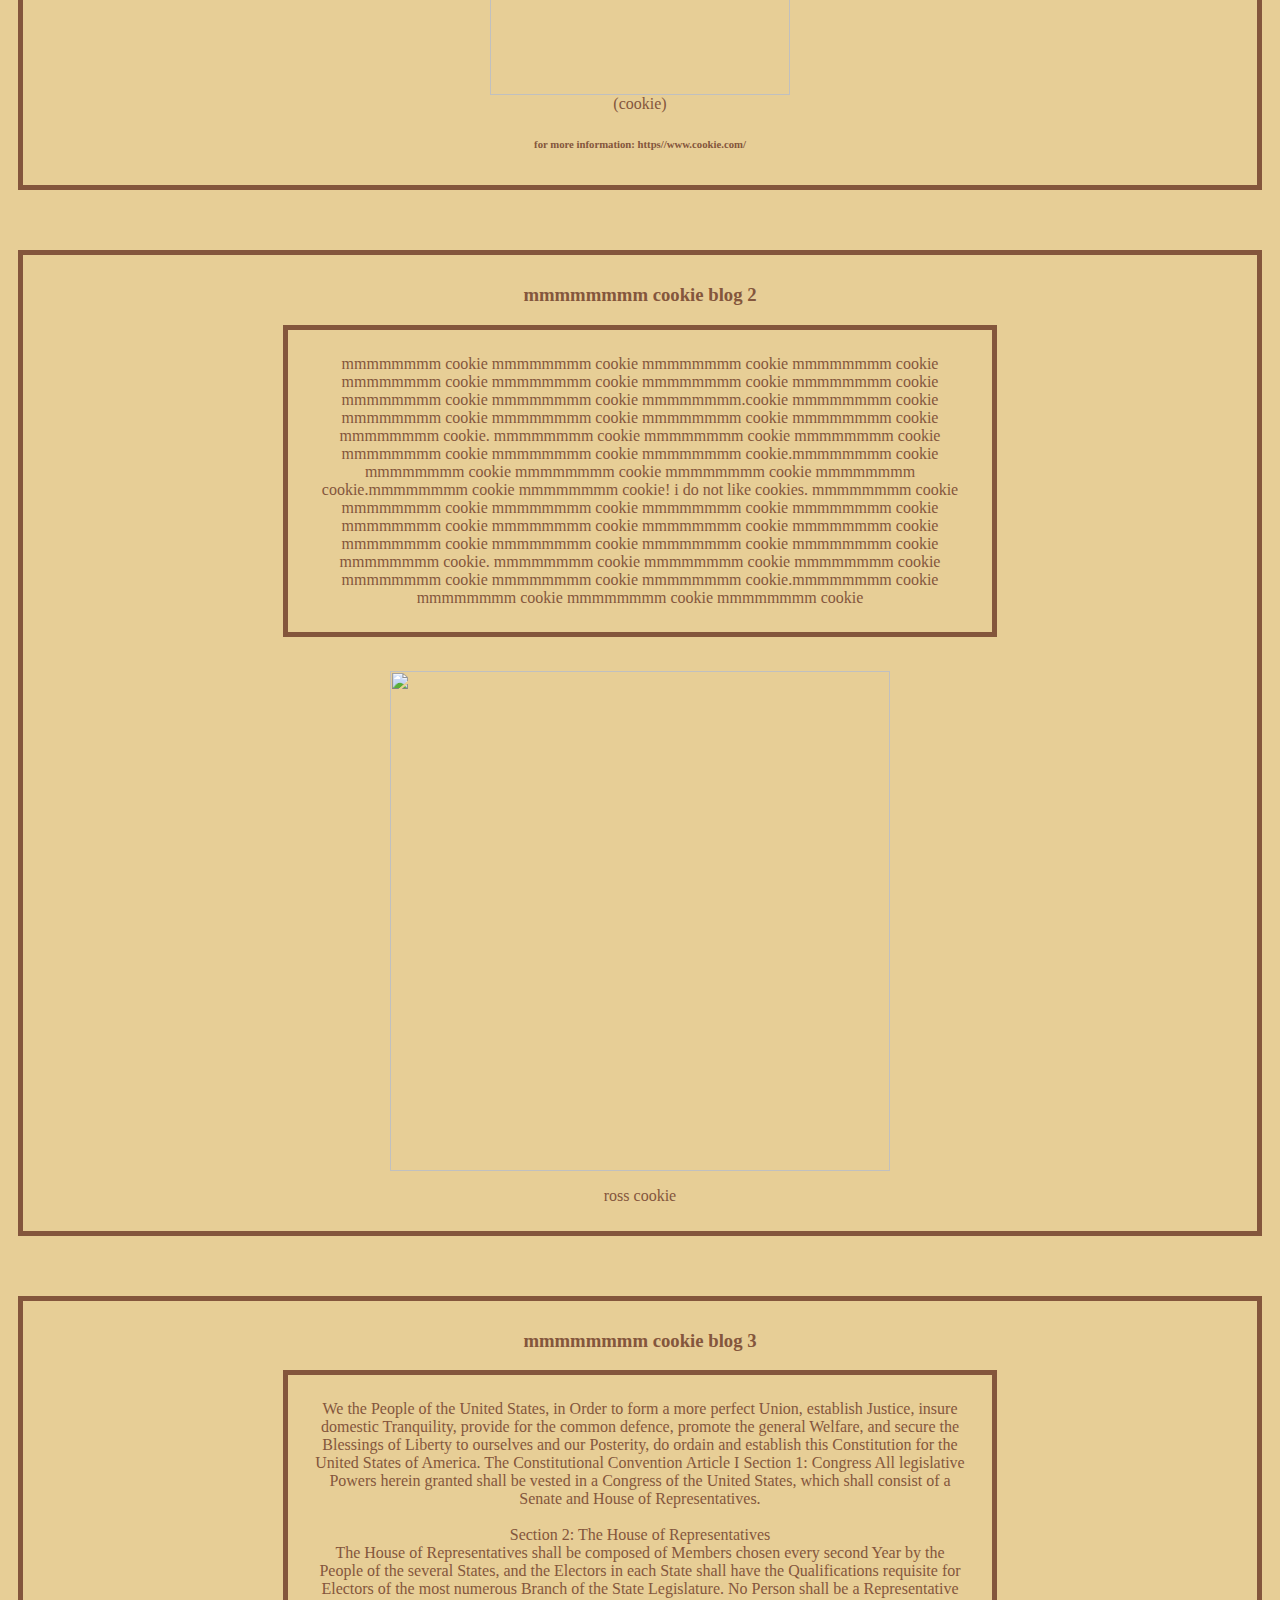
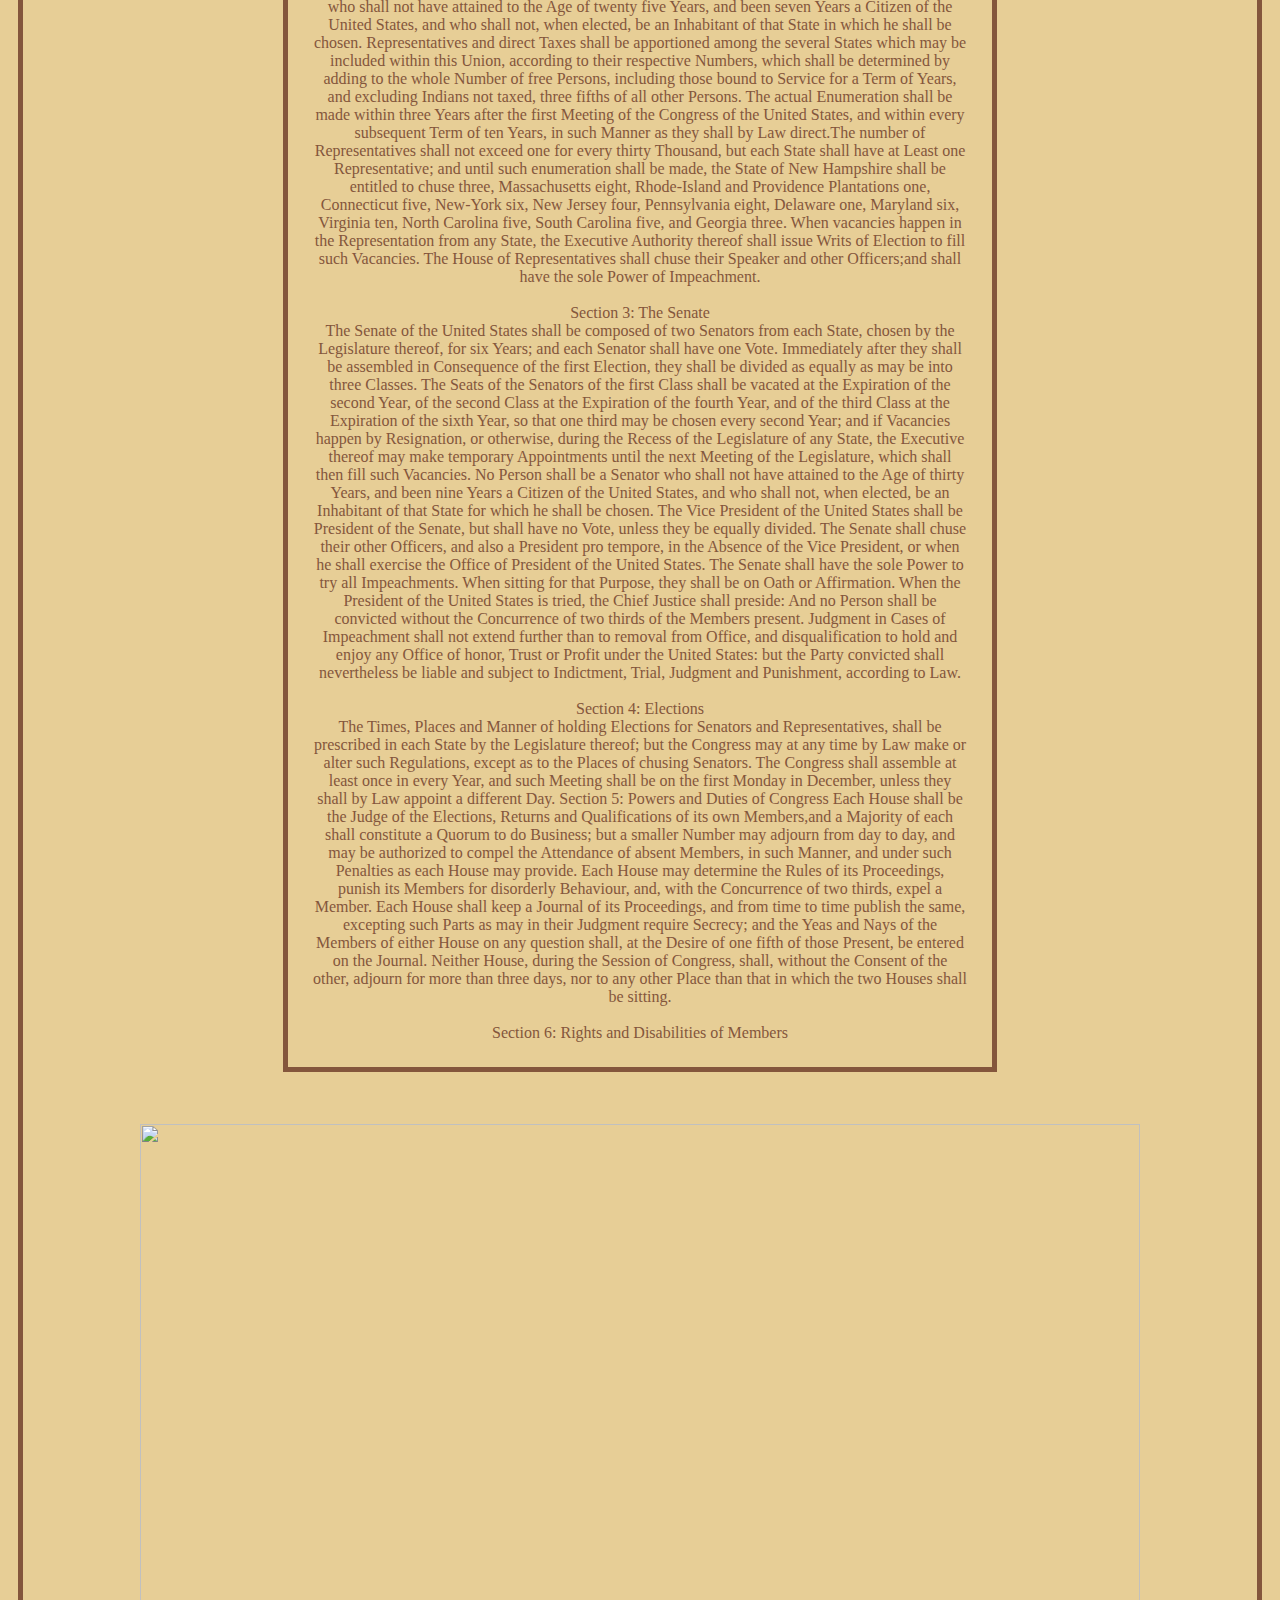
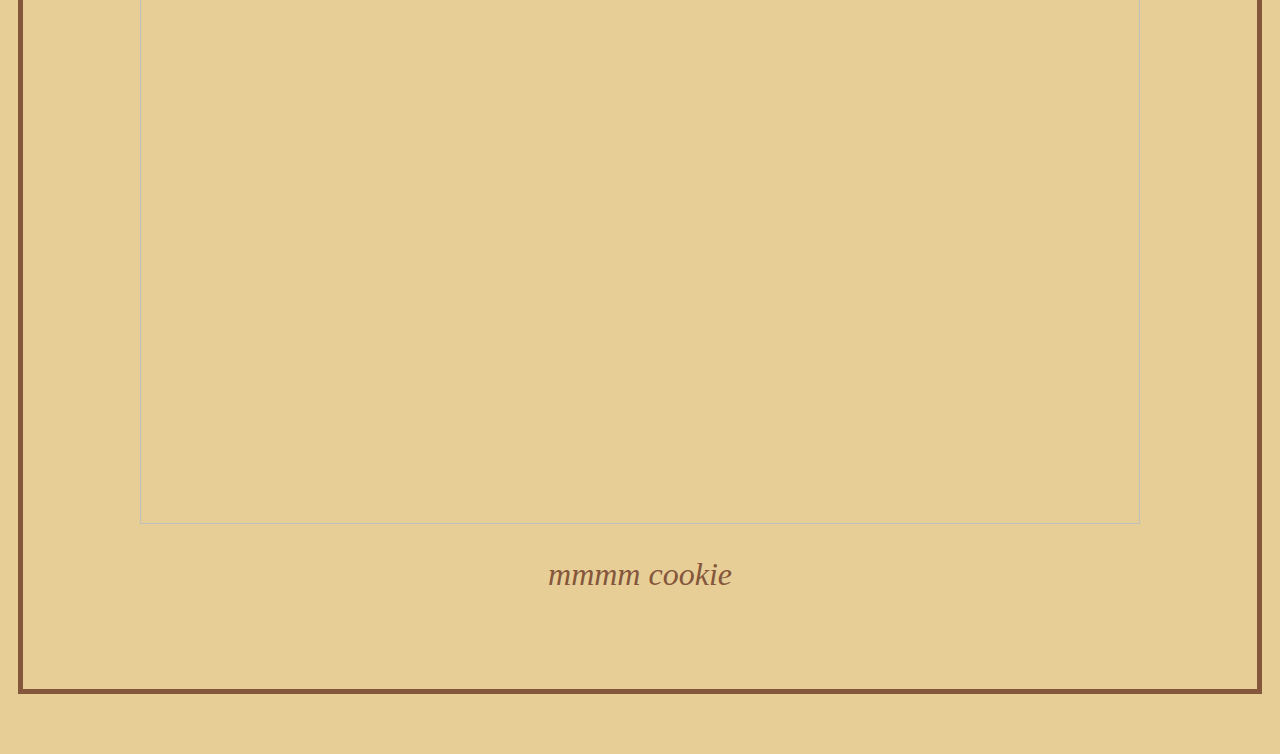
==== commit 5e5ecb92: "padding margins" ====
--- a/fine.html
+++ b/fine.html
@@ -19,7 +19,7 @@
         <p class="text1"> cookie mmmmmmmm cookie mmmmmmmm cookie mmmmmmmm cookie mmmmmmmm cookie mmmmmmmm cookie mmmmmmmm cookie mmmmmmmm cookie mmmmmmmm cookie mmmmmmmm cookie mmmmmmmm cookie mmmmmmmm cookie mmmmmmmm cookie mmmmmmmm cookie. mmmmmmmm cookie mmmmmmmm cookie mmmmmmmm cookie mmmmmmmm cookie mmmmmmmm cookie mmmmmmmm cookie.mmmmmmmm cookie mmmmmmmm cookie mmmmmmmm cookie mmmmmmmm cookie mmmmmmmm cookie.mmmmmmmm cookie mmmmmmmm. mmmmmmmm cookie mmmmmmmm cookie mmmmmmmm cookie mmmmmmmm cookie mmmmmmmm cookie mmmmmmmm cookie mmmmmmmm cookie mmmmmmmm cookie mmmmmmmm cookie mmmmmmmm cookie mmmmmmmm cookie mmmmmmmm cookie mmmmmmmm cookie mmmmmmmm cookie. mmmmmmmm cookie mmmmmmmm cookie mmmmmmmm cookie mmmmmmmm cookie mmmmmmmm cookie mmmmmmmm cookie.mmmmmmmm cookie mmmmmmmm cookie mmmmmmmm cookie mmmmmmmm cookie mmmmmmmm cookie.mmmmmmmm cookie mmmmmmmm mmmmmmmm cookie mmmmmmmm cookie mmmmmmmm cookie mmmmmmmm cookie mmmmmmmm cookie mmmmmmmm cookie mmmmmmmm cookie mmmmmmmm cookie mmmmmmmm cookie mmmmmmmm cookie mmmmmmmm cookie mmmmmmmm cookie mmmmmmmm cookie mmmmmmmm cookie. mmmmmmmm cookie mmmmmmmm cookie mmmmmmmm cookie mmmmmmmm cookie mmmmmmmm cookie mmmmmmmm cookie.mmmmmmmm cookie mmmmmmmm cookie mmmmmmmm cookie mmmmmmmm cookie mmmmmmmm cookie.mmmmmmmm cookie mmmmmmmm</p>
             
             
-        <cookie class="text1"> cookie mmmmmmmm cookie mmmmmmmm cookie mmmmmmmm cookie mmmmmmmm cookie mmmmmmmm cookie mmmmmmmm cookie mmmmmm cookie mmmmmmmm cookie mmmmmmmm cookie mmmmmmmm cookie mmmmmmmm cookie mmmmmmmm cookie mmmmmmmm cookie. mmmmmmmm cookie mmmmmmmm cookie mmmmmmmm cookie mmmmmmmm cookie mmmmmmmm cookie mmmmmmmm cookie.mmmmmmmm cookie mmmmmmmm cookie mmmmmmmm cookie. mmmmmmmm cookie mmmmmmmm cookie mmmmmmmm cookie mmmmmmmm cookie mmmmmmmm cookie mmmmmmmm cookie mmmmmmmm cookie mmmmmmmm cookie mmmmmmmm cookie mmmmmmmm cookie mmmmmmmm cookie mmmmmmmm cookie mmmmmmmm cookie mmmmmmmm cookie. mmmmmmmm cookie mmmmmmmm cookie mmmmmmmm cookie mmmmmmmm cookie mmmmmmmm cookie mmmmmmmm cookie.mmmmmmmm cookie mmmmmmmm cookie mmmmmmmm cookie mmmmmmmm cookie mmmmmmmm cookie.mmmmmmmm cookie mmmmmmmm mmmmmmmm cookie mmmmmmmm cookie mmmmmmmm cookie mmmmmmmm cookie mmmmmmmm cookie mmmmmmmm cookie mmmmmmmm cookie mmmmmmmm cookie mmmmmmmm cookie mmmmmmmm cookie mmmmmmmm cookie mmmmmmmm cookie mmmmmmmm cookie mmmmmmmm cookie. mmmmmmmm cookie mmmmmmmm cookie mmmmmmmm cookie mmmmmmmm cookie mmmmmmmm cookie mmmmmmmm cookie.mmmmmmmm cookie mmmmmmmm cookie mmmmmmmm cookie mmmmmmmm cookie mmmmmmmm cookie.mmmmmmmm cookie mmmmmmmm  mmmmmmmm cookie mmmmmmmm cookie.mmmmmmmm cookie mmmmmmmm cookie! </p>
+        <p class="text1"> cookie mmmmmmmm cookie mmmmmmmm cookie mmmmmmmm cookie mmmmmmmm cookie mmmmmmmm cooki e mmmmmmmm cookie mmmmmm cookie mmmmmmmm cookie mmmmmmmm cookie mmmmmmmm cookie mmmmmmmm cookie mmmmmmmm cookie mmmmmmmm cookie. mmmmmmmm cookie mmmmmmmm cookie mmmmmmmm cookie mmmmmmmm cookie mmmmmmmm cookie mmmmmmmm cookie.mmmmmmmm cookie mmmmmmmm cookie mmmmmmmm cookie. mmmmmmmm cookie mmmmmmmm cookie mmmmmmmm cookie mmmmmmmm cookie mmmmmmmm cookie mmmmmmmm cookie mmmmmmmm cookie mmmmmmmm cookie mmmmmmmm cookie mmmmmmmm cookie mmmmmmmm cookie mmmmmmmm cookie mmmmmmmm cookie mmmmmmmm cookie. mmmmmmmm cookie mmmmmmmm cookie mmmmmmmm cookie mmmmmmmm cookie mmmmmmmm cookie mmmmmmmm cookie.mmmmmmmm cookie mmmmmmmm cookie mmmmmmmm cookie mmmmmmmm cookie mmmmmmmm cookie.mmmmmmmm cookie mmmmmmmm mmmmmmmm cookie mmmmmmmm cookie mmmmmmmm cookie mmmmmmmm cookie mmmmmmmm cookie mmmmmmmm cookie mmmmmmmm cookie mmmmmmmm cookie mmmmmmmm cookie mmmmmmmm cookie mmmmmmmm cookie mmmmmmmm cookie mmmmmmmm cookie mmmmmmmm cookie. mmmmmmmm cookie mmmmmmmm cookie mmmmmmmm cookie mmmmmmmm cookie mmmmmmmm cookie mmmmmmmm cookie.mmmmmmmm cookie mmmmmmmm cookie mmmmmmmm cookie mmmmmmmm cookie mmmmmmmm cookie.mmmmmmmm cookie mmmmmmmm  mmmmmmmm cookie mmmmmmmm cookie.mmmmmmmm cookie mmmmmmmm cookie! </p>
 
 
         <img class="cookiepng1" src="https://assets.stickpng.com/images/580b57fbd9996e24bc43c0fc.png" alt="">
@@ -35,7 +35,7 @@
     <div class="post-class">
         <h3>mmmmmmmm cookie blog 2</h3>
        
-        <p>mmmmmmmm cookie mmmmmmmm cookie mmmmmmmm cookie mmmmmmmm cookie mmmmmmmm cookie mmmmmmmm cookie mmmmmmmm cookie mmmmmmmm cookie mmmmmmmm cookie mmmmmmmm cookie mmmmmmmm.cookie mmmmmmmm cookie mmmmmmmm cookie mmmmmmmm cookie mmmmmmmm cookie mmmmmmmm cookie mmmmmmmm cookie. mmmmmmmm cookie mmmmmmmm cookie mmmmmmmm cookie mmmmmmmm cookie mmmmmmmm cookie mmmmmmmm cookie.mmmmmmmm cookie mmmmmmmm cookie mmmmmmmm cookie mmmmmmmm cookie mmmmmmmm cookie.mmmmmmmm cookie mmmmmmmm cookie! i do not like cookies. mmmmmmmm cookie mmmmmmmm cookie mmmmmmmm cookie mmmmmmmm cookie mmmmmmmm cookie mmmmmmmm cookie mmmmmmmm cookie mmmmmmmm cookie mmmmmmmm cookie mmmmmmmm cookie mmmmmmmm cookie mmmmmmmm cookie mmmmmmmm cookie mmmmmmmm cookie. mmmmmmmm cookie mmmmmmmm cookie mmmmmmmm cookie mmmmmmmm cookie mmmmmmmm cookie mmmmmmmm cookie.mmmmmmmm cookie mmmmmmmm cookie mmmmmmmm cookie mmmmmmmm cookie 
+        <p class=text2>mmmmmmmm cookie mmmmmmmm cookie mmmmmmmm cookie mmmmmmmm cookie mmmmmmmm cookie mmmmmmmm cookie mmmmmmmm cookie mmmmmmmm cookie mmmmmmmm cookie mmmmmmmm cookie mmmmmmmm.cookie mmmmmmmm cookie mmmmmmmm cookie mmmmmmmm cookie mmmmmmmm cookie mmmmmmmm cookie mmmmmmmm cookie. mmmmmmmm cookie mmmmmmmm cookie mmmmmmmm cookie mmmmmmmm cookie mmmmmmmm cookie mmmmmmmm cookie.mmmmmmmm cookie mmmmmmmm cookie mmmmmmmm cookie mmmmmmmm cookie mmmmmmmm cookie.mmmmmmmm cookie mmmmmmmm cookie! i do not like cookies. mmmmmmmm cookie mmmmmmmm cookie mmmmmmmm cookie mmmmmmmm cookie mmmmmmmm cookie mmmmmmmm cookie mmmmmmmm cookie mmmmmmmm cookie mmmmmmmm cookie mmmmmmmm cookie mmmmmmmm cookie mmmmmmmm cookie mmmmmmmm cookie mmmmmmmm cookie. mmmmmmmm cookie mmmmmmmm cookie mmmmmmmm cookie mmmmmmmm cookie mmmmmmmm cookie mmmmmmmm cookie.mmmmmmmm cookie mmmmmmmm cookie mmmmmmmm cookie mmmmmmmm cookie 
         </p>
        <br>
     
@@ -45,7 +45,7 @@
     <div class="post-class">
         <h3>mmmmmmmm cookie blog 3</h3>
         
-        <p>We the People of the United States, in Order to form a more perfect Union, establish Justice, insure domestic Tranquility, provide for the common defence, promote the general Welfare, and secure the Blessings of Liberty to ourselves and our Posterity, do ordain and establish this Constitution for the United States of America.
+        <p class="declar">We the People of the United States, in Order to form a more perfect Union, establish Justice, insure domestic Tranquility, provide for the common defence, promote the general Welfare, and secure the Blessings of Liberty to ourselves and our Posterity, do ordain and establish this Constitution for the United States of America.
 
         The Constitutional Convention Article I
      
--- a/fine.css
+++ b/fine.css
@@ -8,6 +8,7 @@
   margin: 60 10px;
   border: 5px solid rgb(132, 86, 60);
   color: rgb(132, 86, 60);
+  padding: 40px;
 }
 
 .post-class {
@@ -21,9 +22,21 @@
 
 .text1 {
   color: rgb(132, 86, 60);
+  border: 5px solid rgb(132, 86, 60);
+  padding: 25px;
+  margin-left: 250px;
+  margin-right: 250px;
+}
+.text2 {
+  color: rgb(132, 86, 60);
+  border: 5px solid rgb(132, 86, 60);
+  padding: 25px;
+  margin-left: 250px;
+  margin-right: 250px;
 }
 .final {
-  font-size: x-large;
+  font-size: xx-large;
+  font-style: oblique;
 }
 
 .picture1 {
@@ -39,3 +52,15 @@
 .fathers {
   width: 1000;
 }
+
+.declar {
+  color: rgb(132, 86, 60);
+  border: 5px solid rgb(132, 86, 60);
+  padding: 25px;
+  margin-left: 250px;
+  margin-right: 250px;
+}
+
+.finhead {
+  size: 100px;
+}
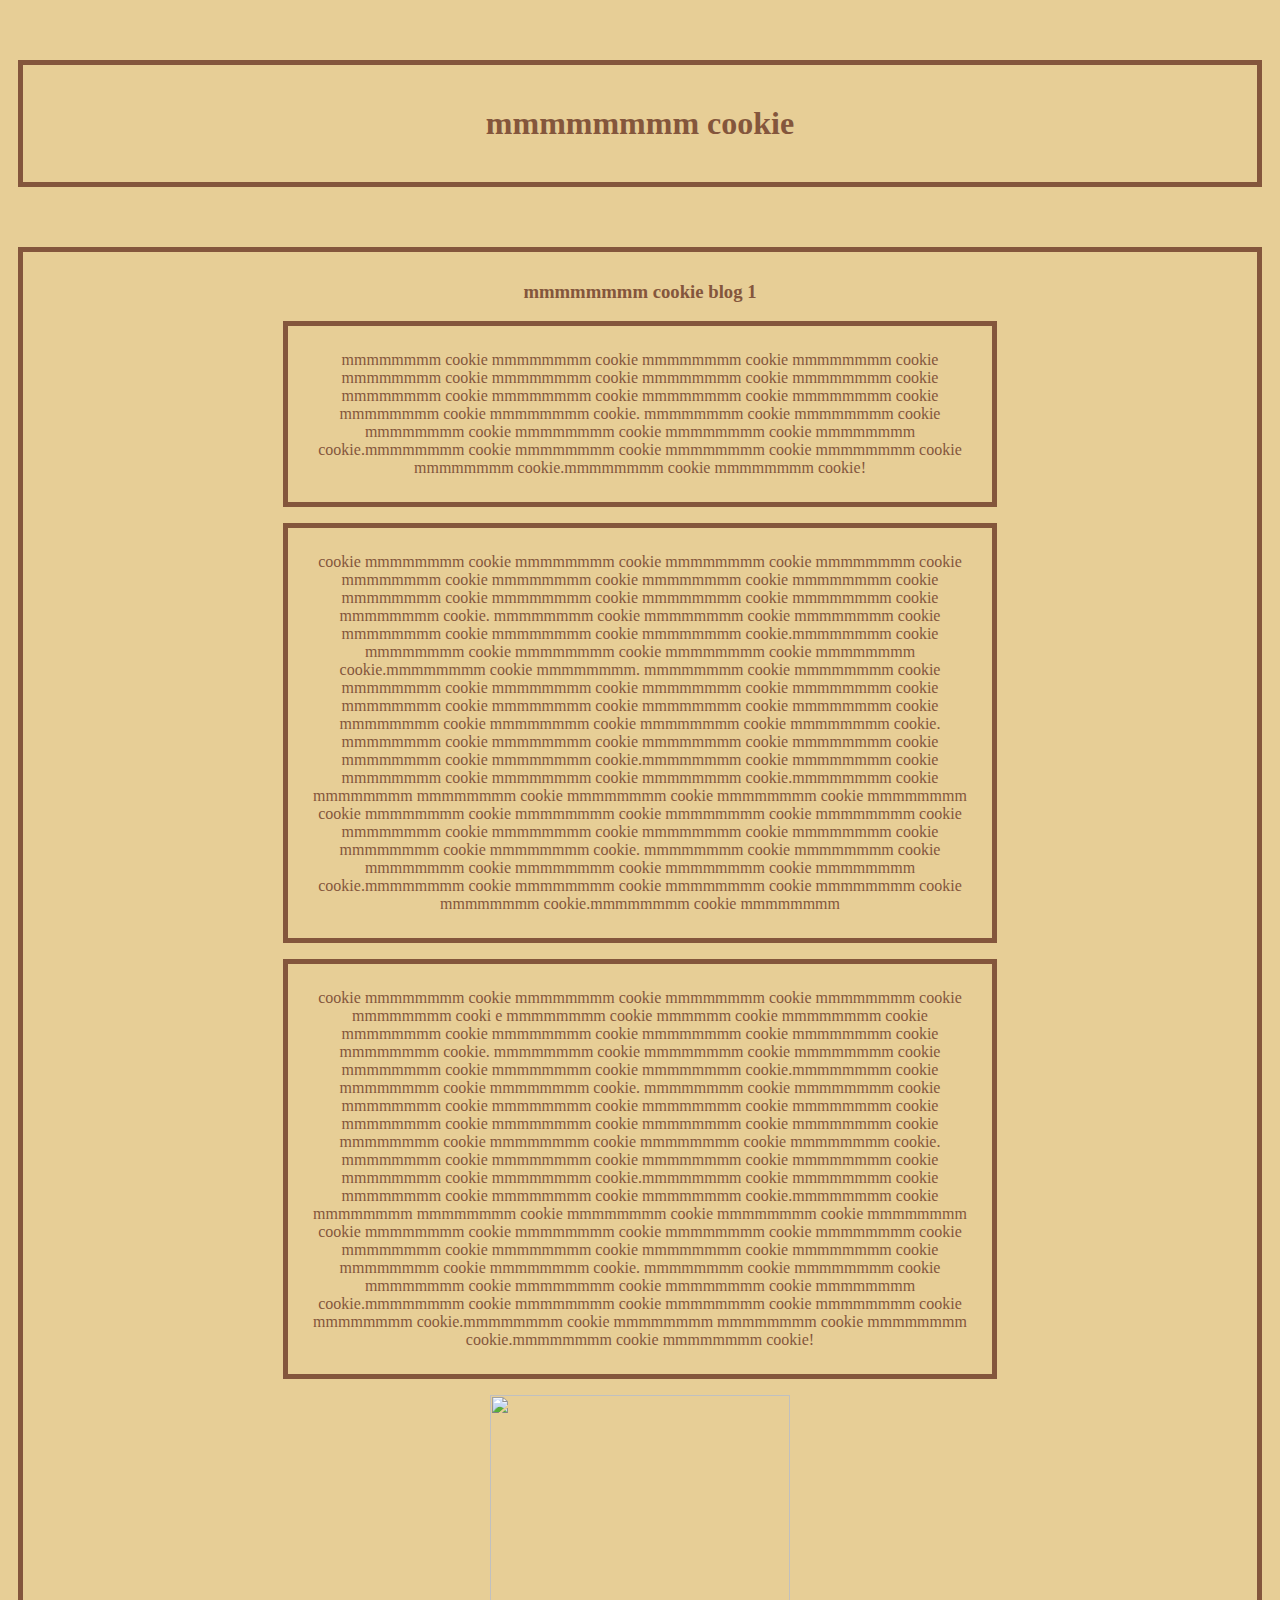
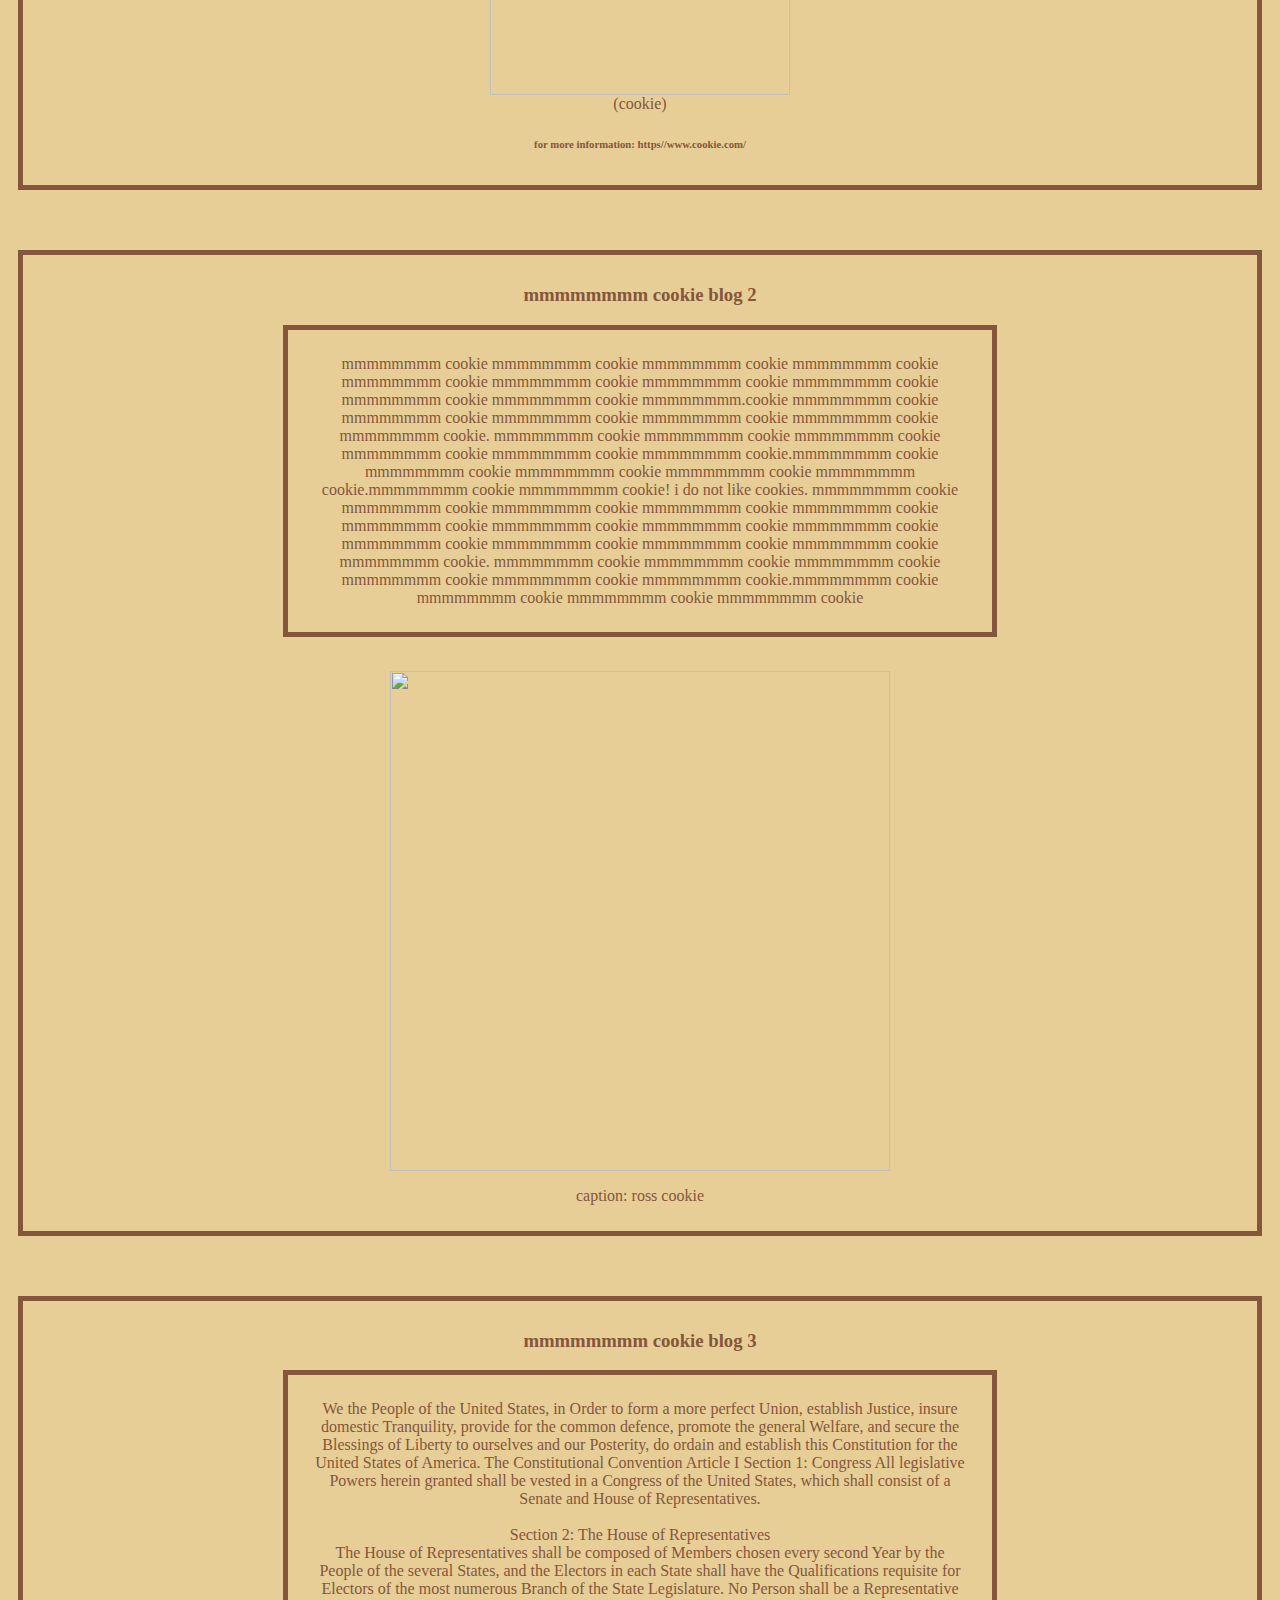
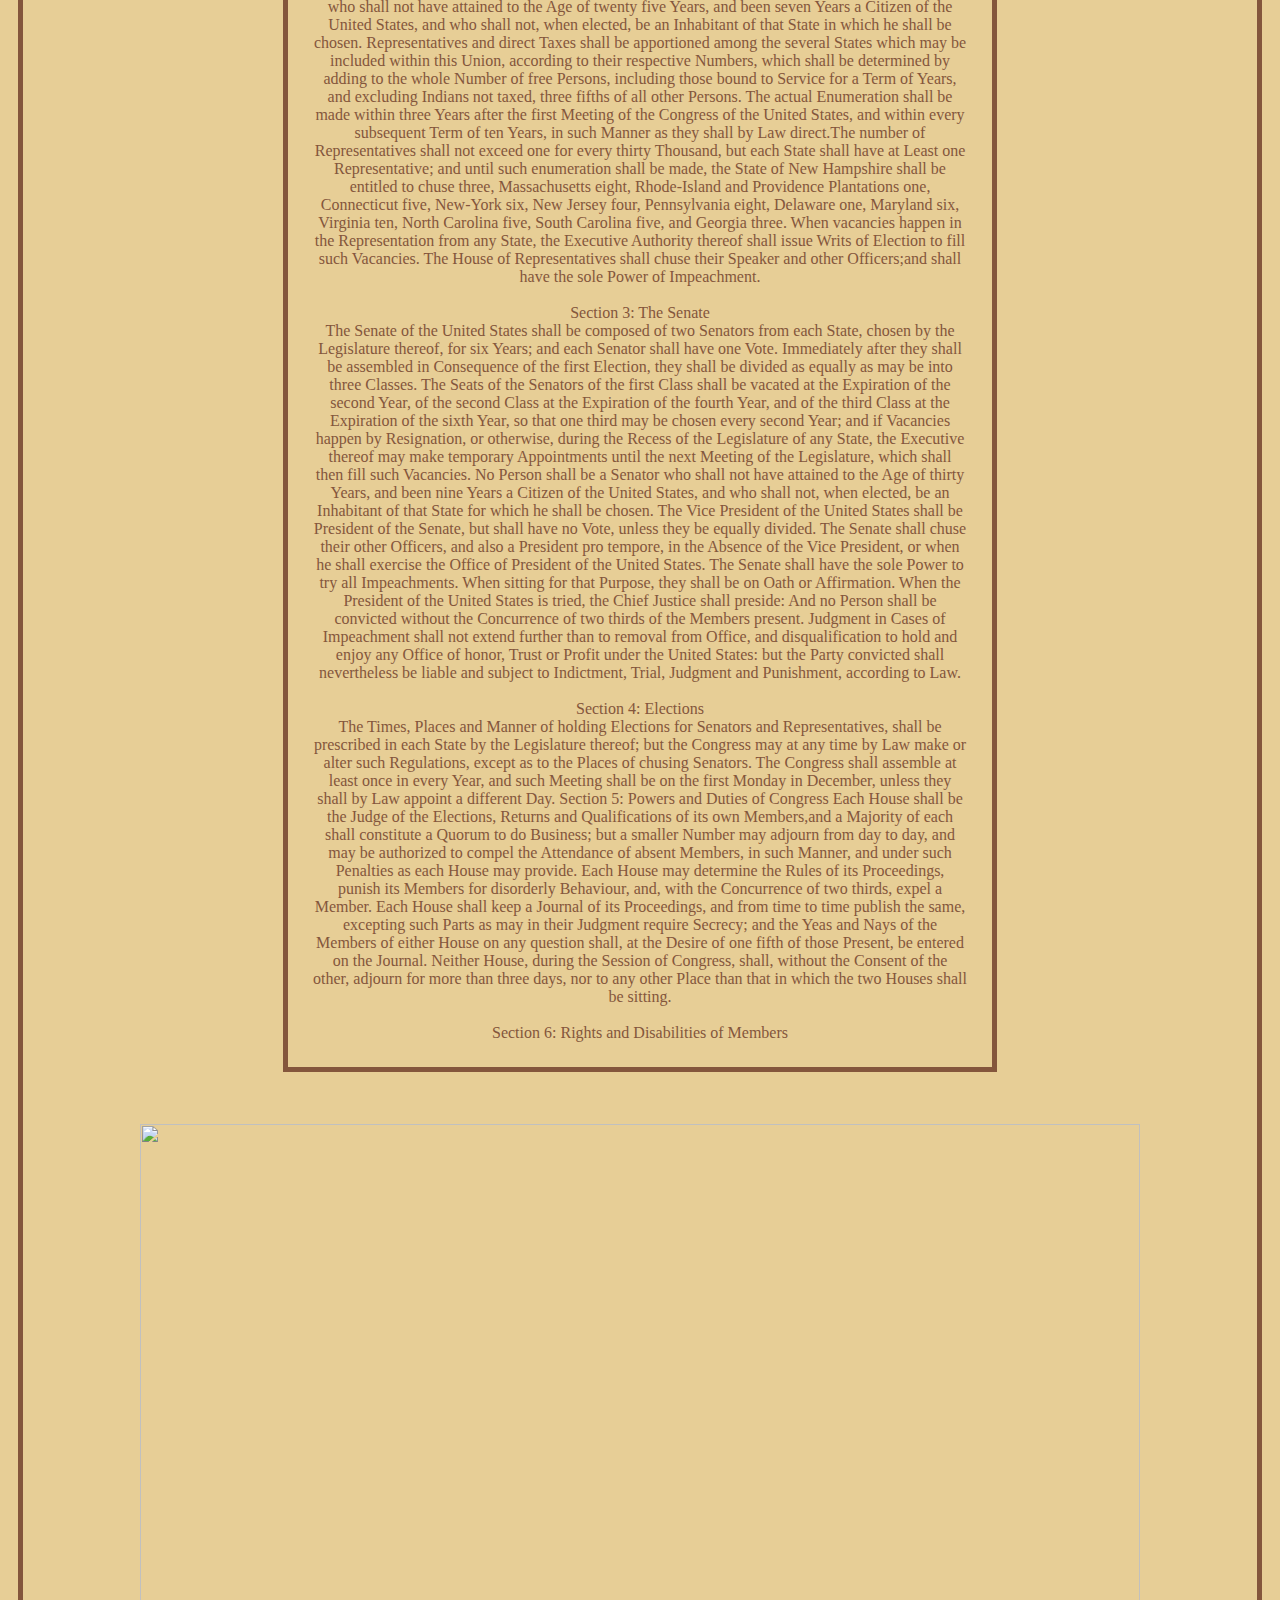
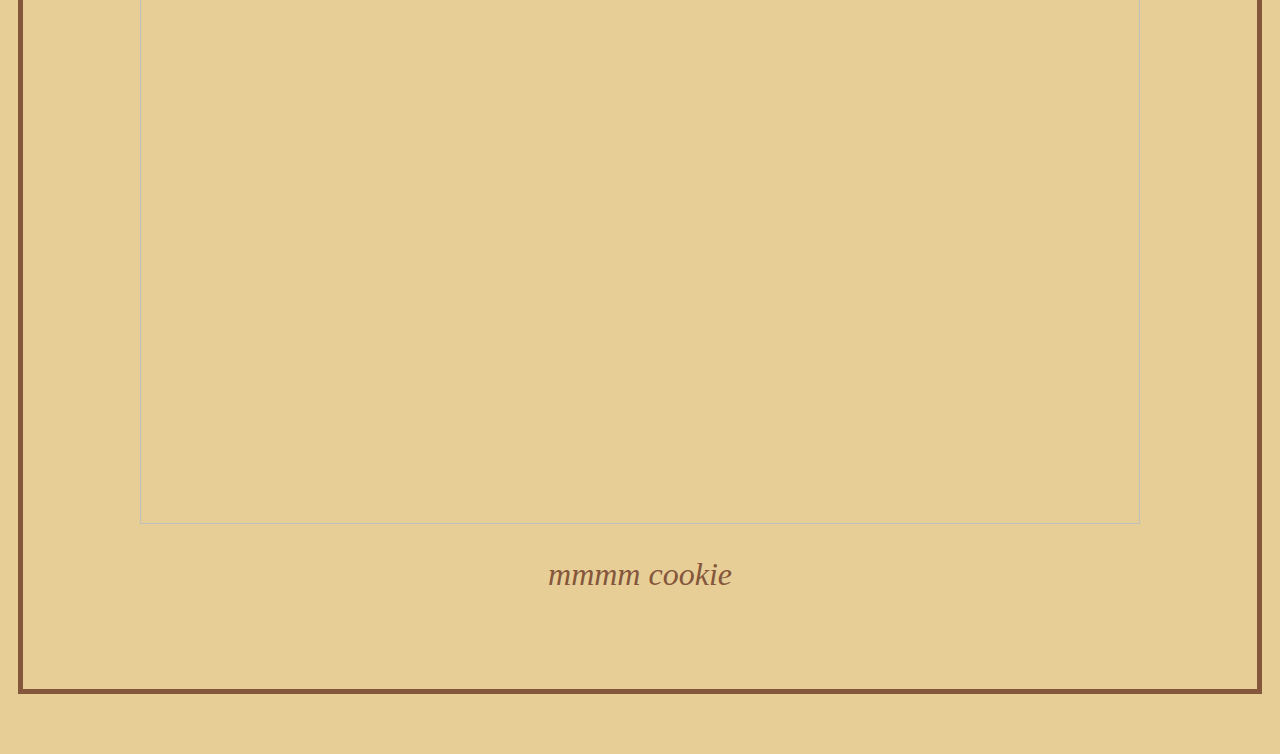
==== commit 9d0701a0: "caption" ====
--- a/fine.html
+++ b/fine.html
@@ -40,7 +40,7 @@
        <br>
     
         <img class="rosscookie" src="https://i.ibb.co/b1Tcvmw/IMG-1175.jpg" alt="">
-        <p>ross cookie</p>
+        <p>caption: ross cookie</p>
     </div>
     <div class="post-class">
         <h3>mmmmmmmm cookie blog 3</h3>
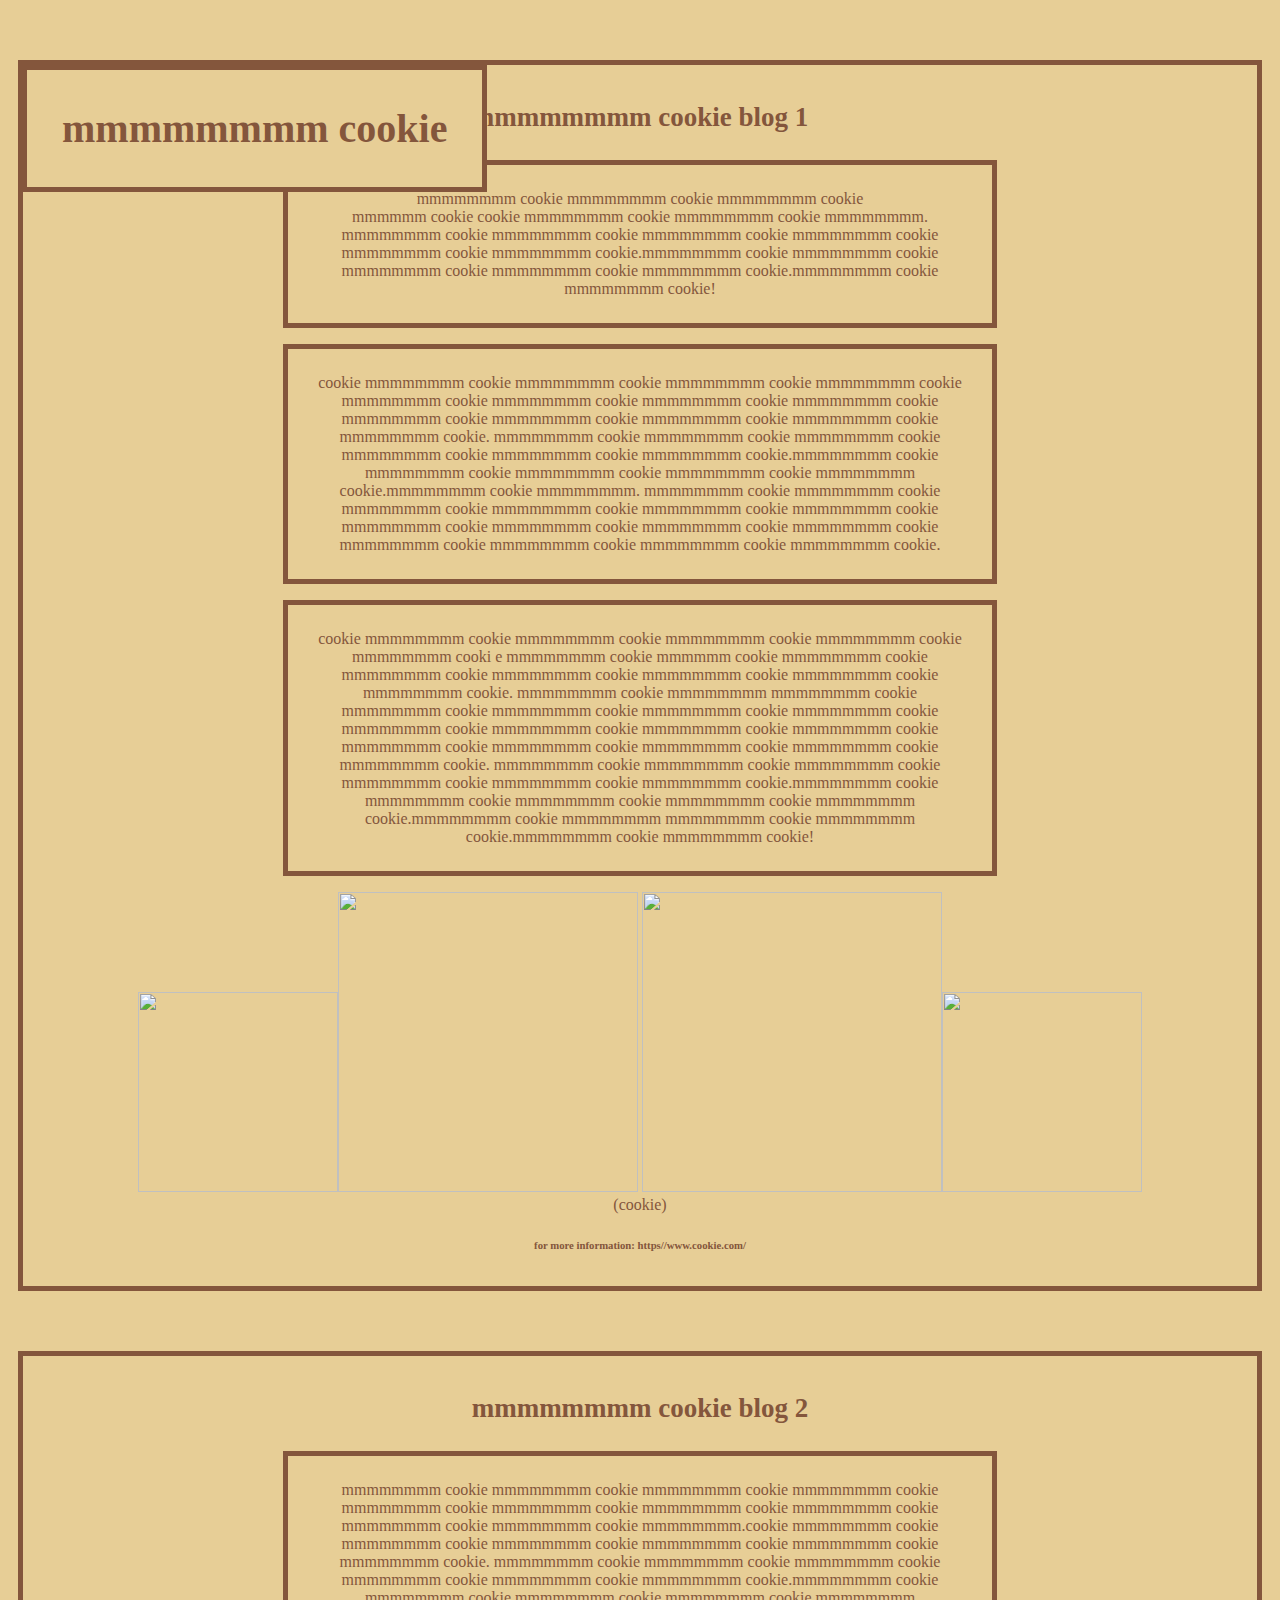
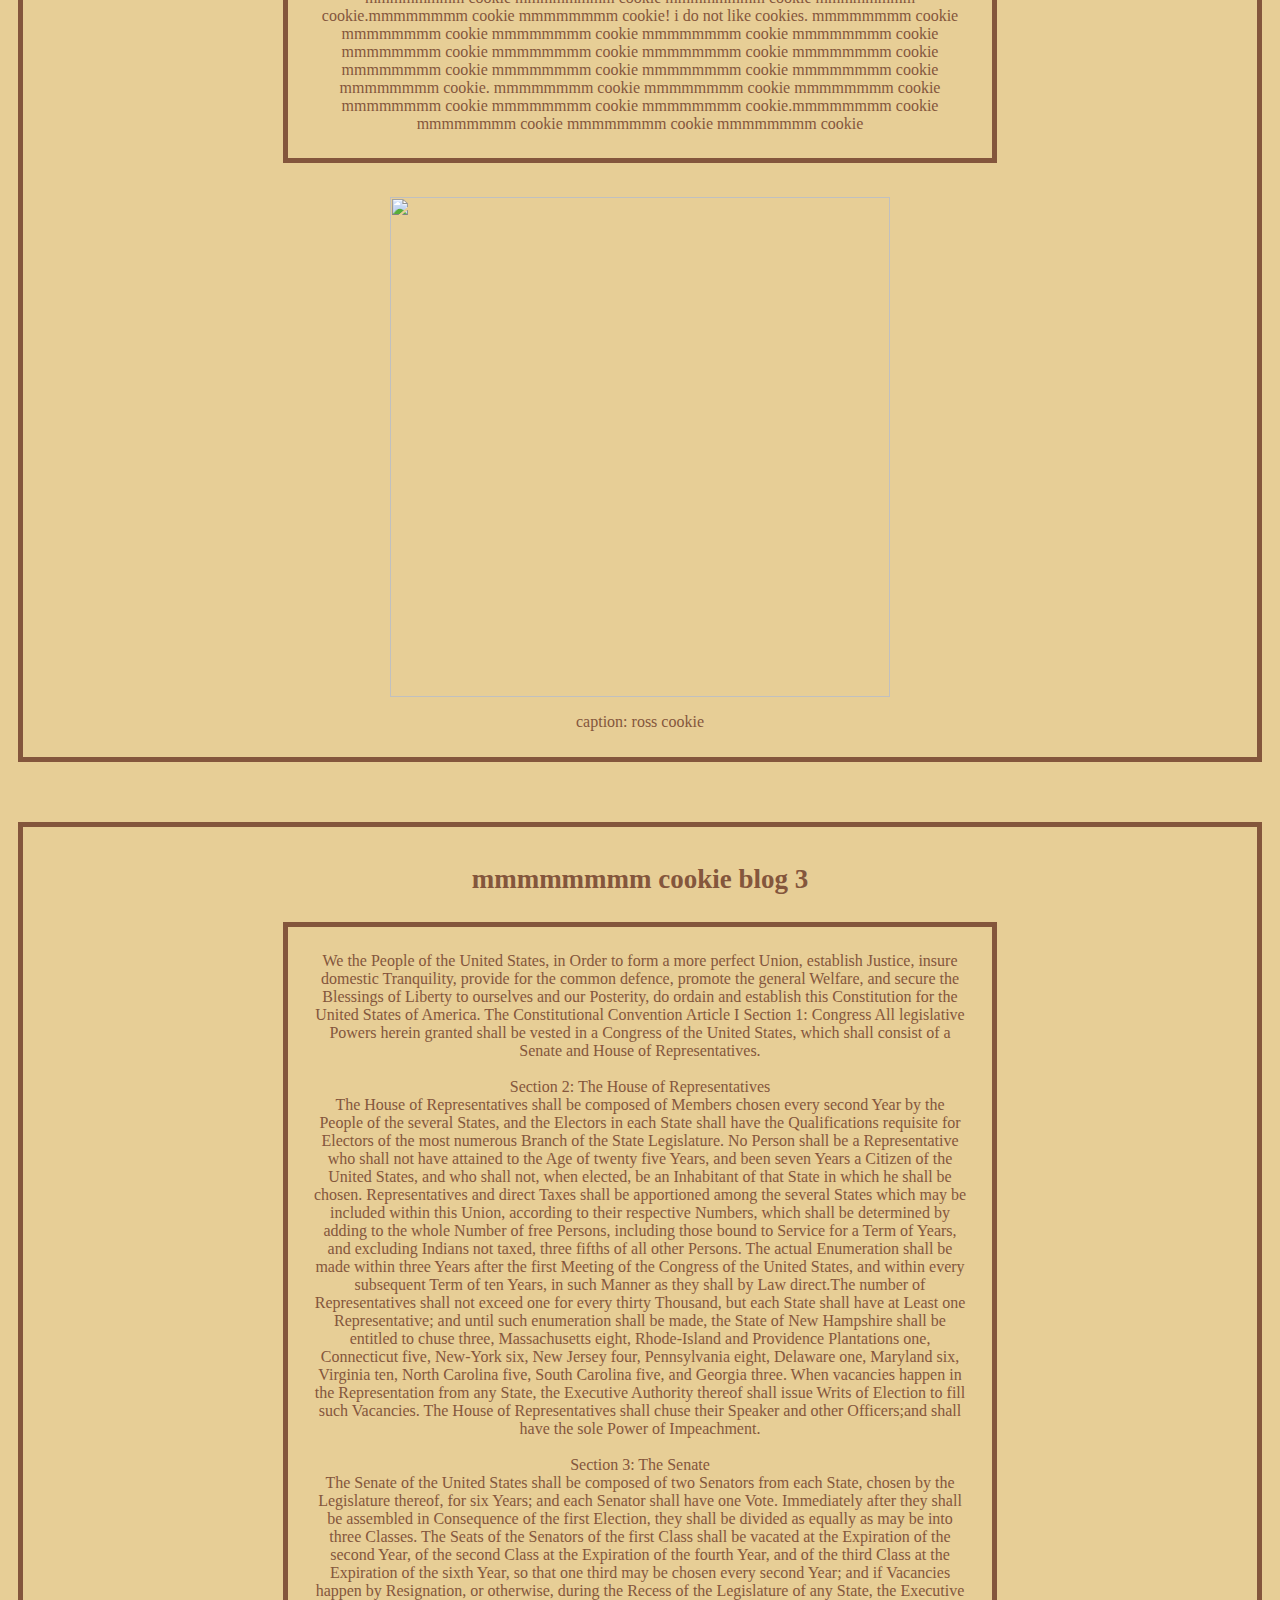
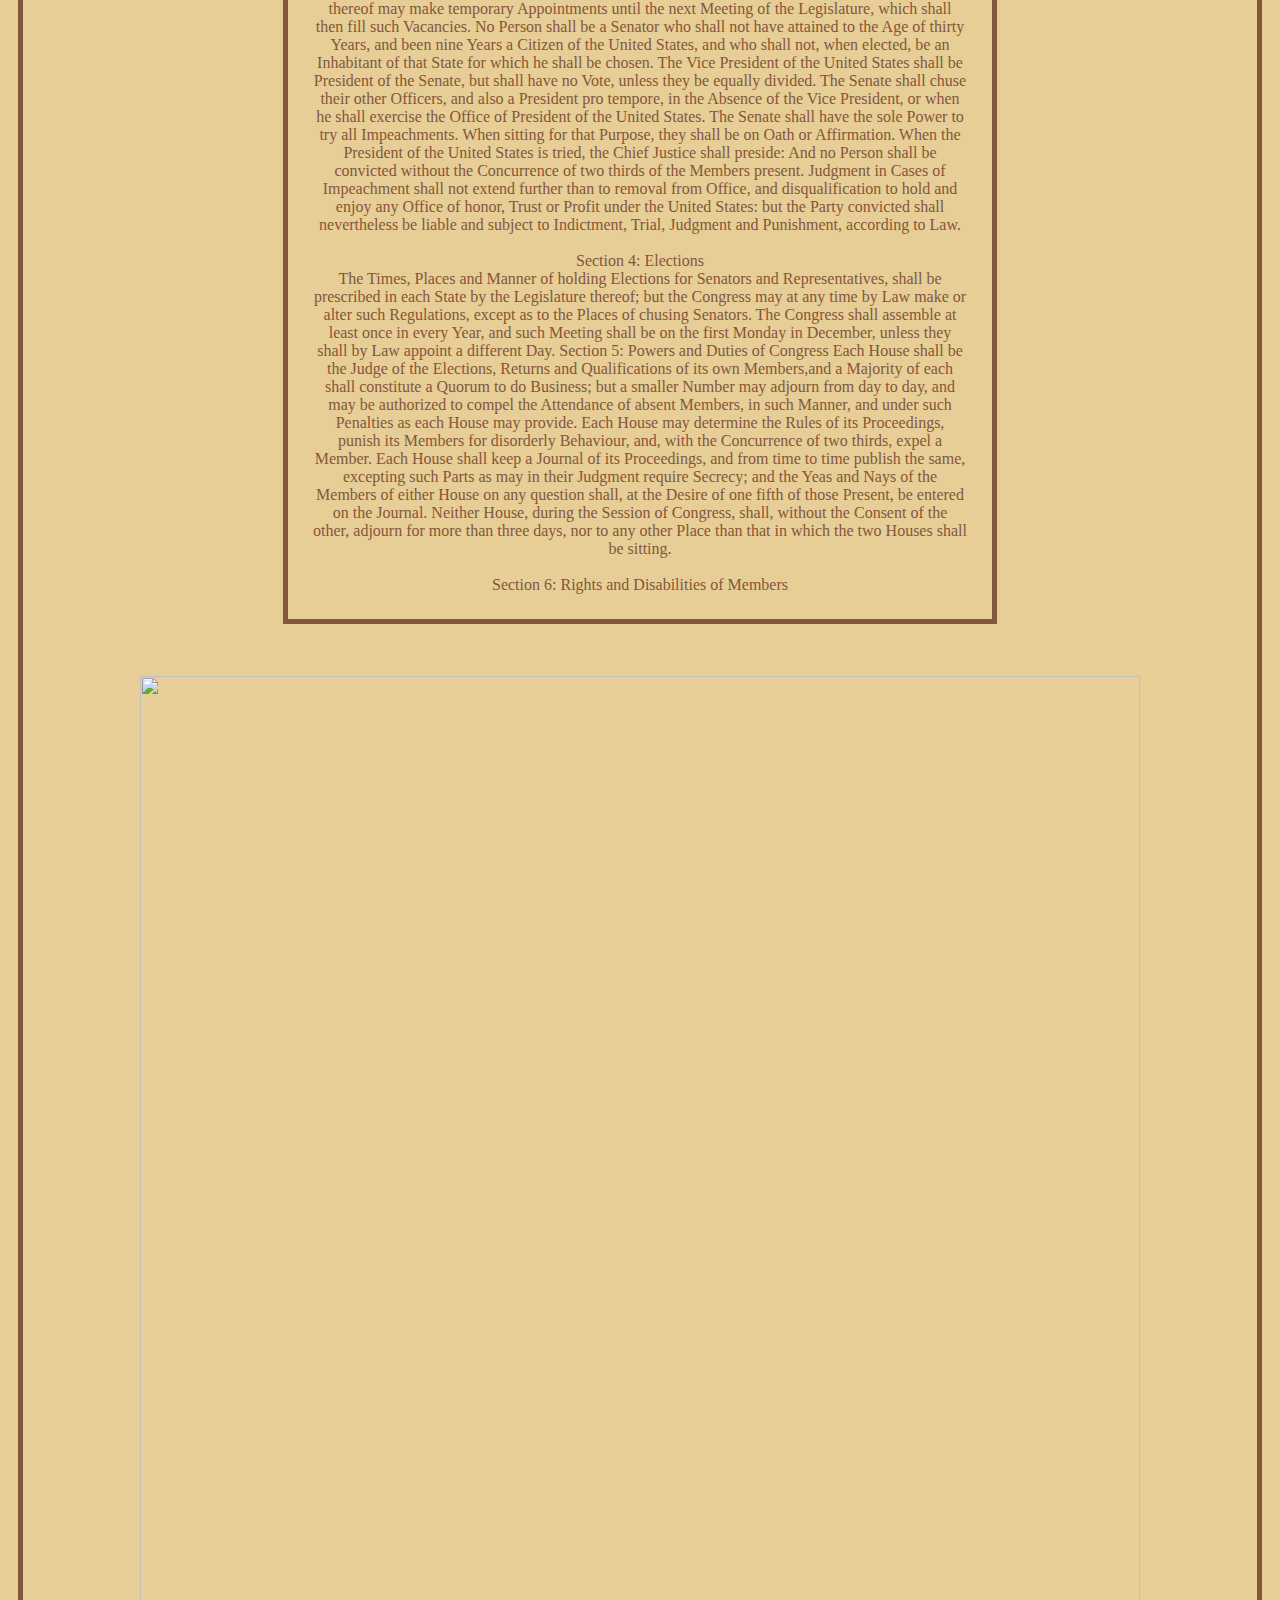
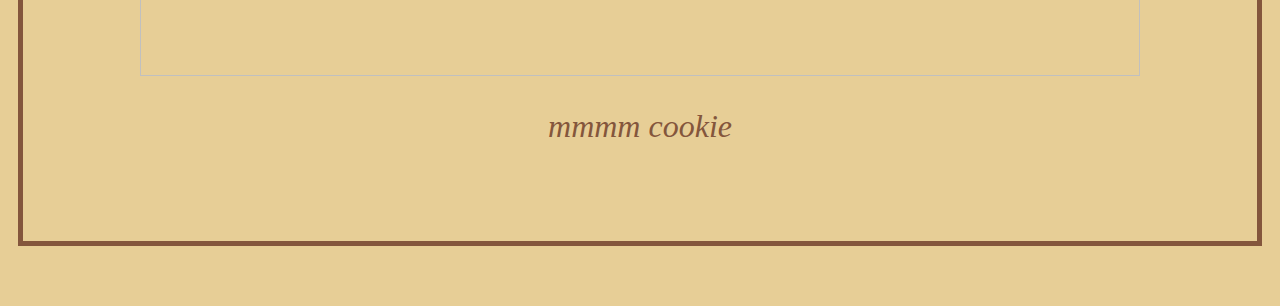
==== commit 7201c14a: "stuff" ====
--- a/fine.html
+++ b/fine.html
@@ -6,23 +6,31 @@
     <title>mmmm..cookie</title>
     <link rel="stylesheet" href="fine.css">
 
+
+
+
 </head>
 <body>
     <h1 class="main-header">mmmmmmmm cookie</h1>
+
     <div class="post-class">
         
-        <h3>mmmmmmmm cookie blog 1</h3>
+        <h3 class=bloghead>mmmmmmmm cookie blog 1</h3>
         
-        <p class= text1> mmmmmmmm cookie mmmmmmmm cookie mmmmmmmm cookie mmmmmmmm cookie mmmmmmmm cookie mmmmmmmm cookie mmmmmmmm cookie mmmmmmmm cookie mmmmmmmm cookie mmmmmmmm cookie mmmmmmmm cookie mmmmmmmm cookie mmmmmmmm cookie mmmmmmmm cookie. mmmmmmmm cookie mmmmmmmm cookie mmmmmmmm cookie mmmmmmmm cookie mmmmmmmm cookie mmmmmmmm cookie.mmmmmmmm cookie mmmmmmmm cookie mmmmmmmm cookie mmmmmmmm cookie mmmmmmmm cookie.mmmmmmmm cookie mmmmmmmm cookie!</p>
+        <p class= textbig> mmmmmmmm cookie mmmmmmmm cookie mmmmmmmm cookie
+            <br>
+     mmmmmm cookie  cookie mmmmmmmm cookie mmmmmmmm cookie mmmmmmmm. 
+     <br>
+     mmmmmmmm cookie mmmmmmmm cookie mmmmmmmm cookie mmmmmmmm cookie mmmmmmmm cookie mmmmmmmm cookie.mmmmmmmm cookie mmmmmmmm cookie mmmmmmmm cookie mmmmmmmm cookie mmmmmmmm cookie.mmmmmmmm cookie mmmmmmmm cookie!</p>
             
             
-        <p class="text1"> cookie mmmmmmmm cookie mmmmmmmm cookie mmmmmmmm cookie mmmmmmmm cookie mmmmmmmm cookie mmmmmmmm cookie mmmmmmmm cookie mmmmmmmm cookie mmmmmmmm cookie mmmmmmmm cookie mmmmmmmm cookie mmmmmmmm cookie mmmmmmmm cookie. mmmmmmmm cookie mmmmmmmm cookie mmmmmmmm cookie mmmmmmmm cookie mmmmmmmm cookie mmmmmmmm cookie.mmmmmmmm cookie mmmmmmmm cookie mmmmmmmm cookie mmmmmmmm cookie mmmmmmmm cookie.mmmmmmmm cookie mmmmmmmm. mmmmmmmm cookie mmmmmmmm cookie mmmmmmmm cookie mmmmmmmm cookie mmmmmmmm cookie mmmmmmmm cookie mmmmmmmm cookie mmmmmmmm cookie mmmmmmmm cookie mmmmmmmm cookie mmmmmmmm cookie mmmmmmmm cookie mmmmmmmm cookie mmmmmmmm cookie. mmmmmmmm cookie mmmmmmmm cookie mmmmmmmm cookie mmmmmmmm cookie mmmmmmmm cookie mmmmmmmm cookie.mmmmmmmm cookie mmmmmmmm cookie mmmmmmmm cookie mmmmmmmm cookie mmmmmmmm cookie.mmmmmmmm cookie mmmmmmmm mmmmmmmm cookie mmmmmmmm cookie mmmmmmmm cookie mmmmmmmm cookie mmmmmmmm cookie mmmmmmmm cookie mmmmmmmm cookie mmmmmmmm cookie mmmmmmmm cookie mmmmmmmm cookie mmmmmmmm cookie mmmmmmmm cookie mmmmmmmm cookie mmmmmmmm cookie. mmmmmmmm cookie mmmmmmmm cookie mmmmmmmm cookie mmmmmmmm cookie mmmmmmmm cookie mmmmmmmm cookie.mmmmmmmm cookie mmmmmmmm cookie mmmmmmmm cookie mmmmmmmm cookie mmmmmmmm cookie.mmmmmmmm cookie mmmmmmmm</p>
+        <p class="textbig"> cookie mmmmmmmm cookie mmmmmmmm cookie mmmmmmmm cookie mmmmmmmm cookie mmmmmmmm cookie mmmmmmmm cookie mmmmmmmm cookie mmmmmmmm cookie mmmmmmmm cookie mmmmmmmm cookie mmmmmmmm cookie mmmmmmmm cookie mmmmmmmm cookie. mmmmmmmm cookie mmmmmmmm cookie mmmmmmmm cookie mmmmmmmm cookie mmmmmmmm cookie mmmmmmmm cookie.mmmmmmmm cookie mmmmmmmm cookie mmmmmmmm cookie mmmmmmmm cookie mmmmmmmm cookie.mmmmmmmm cookie mmmmmmmm. mmmmmmmm cookie mmmmmmmm cookie mmmmmmmm cookie mmmmmmmm cookie mmmmmmmm cookie mmmmmmmm cookie mmmmmmmm cookie mmmmmmmm cookie mmmmmmmm cookie mmmmmmmm cookie mmmmmmmm cookie mmmmmmmm cookie mmmmmmmm cookie mmmmmmmm cookie. </p>
             
             
-        <p class="text1"> cookie mmmmmmmm cookie mmmmmmmm cookie mmmmmmmm cookie mmmmmmmm cookie mmmmmmmm cooki e mmmmmmmm cookie mmmmmm cookie mmmmmmmm cookie mmmmmmmm cookie mmmmmmmm cookie mmmmmmmm cookie mmmmmmmm cookie mmmmmmmm cookie. mmmmmmmm cookie mmmmmmmm cookie mmmmmmmm cookie mmmmmmmm cookie mmmmmmmm cookie mmmmmmmm cookie.mmmmmmmm cookie mmmmmmmm cookie mmmmmmmm cookie. mmmmmmmm cookie mmmmmmmm cookie mmmmmmmm cookie mmmmmmmm cookie mmmmmmmm cookie mmmmmmmm cookie mmmmmmmm cookie mmmmmmmm cookie mmmmmmmm cookie mmmmmmmm cookie mmmmmmmm cookie mmmmmmmm cookie mmmmmmmm cookie mmmmmmmm cookie. mmmmmmmm cookie mmmmmmmm cookie mmmmmmmm cookie mmmmmmmm cookie mmmmmmmm cookie mmmmmmmm cookie.mmmmmmmm cookie mmmmmmmm cookie mmmmmmmm cookie mmmmmmmm cookie mmmmmmmm cookie.mmmmmmmm cookie mmmmmmmm mmmmmmmm cookie mmmmmmmm cookie mmmmmmmm cookie mmmmmmmm cookie mmmmmmmm cookie mmmmmmmm cookie mmmmmmmm cookie mmmmmmmm cookie mmmmmmmm cookie mmmmmmmm cookie mmmmmmmm cookie mmmmmmmm cookie mmmmmmmm cookie mmmmmmmm cookie. mmmmmmmm cookie mmmmmmmm cookie mmmmmmmm cookie mmmmmmmm cookie mmmmmmmm cookie mmmmmmmm cookie.mmmmmmmm cookie mmmmmmmm cookie mmmmmmmm cookie mmmmmmmm cookie mmmmmmmm cookie.mmmmmmmm cookie mmmmmmmm  mmmmmmmm cookie mmmmmmmm cookie.mmmmmmmm cookie mmmmmmmm cookie! </p>
+        <p class="textbig"> cookie mmmmmmmm cookie mmmmmmmm cookie mmmmmmmm cookie mmmmmmmm cookie mmmmmmmm cooki e mmmmmmmm cookie mmmmmm cookie mmmmmmmm cookie mmmmmmmm cookie mmmmmmmm cookie mmmmmmmm cookie mmmmmmmm cookie mmmmmmmm cookie. mmmmmmmm cookie mmmmmmmm mmmmmmmm cookie mmmmmmmm cookie mmmmmmmm cookie mmmmmmmm cookie mmmmmmmm cookie mmmmmmmm cookie mmmmmmmm cookie mmmmmmmm cookie mmmmmmmm cookie mmmmmmmm cookie mmmmmmmm cookie mmmmmmmm cookie mmmmmmmm cookie mmmmmmmm cookie. mmmmmmmm cookie mmmmmmmm cookie mmmmmmmm cookie mmmmmmmm cookie mmmmmmmm cookie mmmmmmmm cookie.mmmmmmmm cookie mmmmmmmm cookie mmmmmmmm cookie mmmmmmmm cookie mmmmmmmm cookie.mmmmmmmm cookie mmmmmmmm  mmmmmmmm cookie mmmmmmmm cookie.mmmmmmmm cookie mmmmmmmm cookie! </p>
 
 
-        <img class="cookiepng1" src="https://assets.stickpng.com/images/580b57fbd9996e24bc43c0fc.png" alt="">
+        <img class="cookiepng2" src="https://assets.stickpng.com/images/580b57fbd9996e24bc43c0fc.png" alt=""><img class="cookiepng1" src="https://assets.stickpng.com/images/580b57fbd9996e24bc43c0fc.png" alt=""> <img class="cookiepng1" src="https://assets.stickpng.com/images/580b57fbd9996e24bc43c0fc.png" alt=""><img class="cookiepng2" src="https://assets.stickpng.com/images/580b57fbd9996e24bc43c0fc.png" alt="">
         <br>
         (cookie)
             
@@ -33,9 +41,9 @@
      
     </div>
     <div class="post-class">
-        <h3>mmmmmmmm cookie blog 2</h3>
+        <h3 class=bloghead>mmmmmmmm cookie blog 2</h3>
        
-        <p class=text2>mmmmmmmm cookie mmmmmmmm cookie mmmmmmmm cookie mmmmmmmm cookie mmmmmmmm cookie mmmmmmmm cookie mmmmmmmm cookie mmmmmmmm cookie mmmmmmmm cookie mmmmmmmm cookie mmmmmmmm.cookie mmmmmmmm cookie mmmmmmmm cookie mmmmmmmm cookie mmmmmmmm cookie mmmmmmmm cookie mmmmmmmm cookie. mmmmmmmm cookie mmmmmmmm cookie mmmmmmmm cookie mmmmmmmm cookie mmmmmmmm cookie mmmmmmmm cookie.mmmmmmmm cookie mmmmmmmm cookie mmmmmmmm cookie mmmmmmmm cookie mmmmmmmm cookie.mmmmmmmm cookie mmmmmmmm cookie! i do not like cookies. mmmmmmmm cookie mmmmmmmm cookie mmmmmmmm cookie mmmmmmmm cookie mmmmmmmm cookie mmmmmmmm cookie mmmmmmmm cookie mmmmmmmm cookie mmmmmmmm cookie mmmmmmmm cookie mmmmmmmm cookie mmmmmmmm cookie mmmmmmmm cookie mmmmmmmm cookie. mmmmmmmm cookie mmmmmmmm cookie mmmmmmmm cookie mmmmmmmm cookie mmmmmmmm cookie mmmmmmmm cookie.mmmmmmmm cookie mmmmmmmm cookie mmmmmmmm cookie mmmmmmmm cookie 
+        <p class=textbig>mmmmmmmm cookie mmmmmmmm cookie mmmmmmmm cookie mmmmmmmm cookie mmmmmmmm cookie mmmmmmmm cookie mmmmmmmm cookie mmmmmmmm cookie mmmmmmmm cookie mmmmmmmm cookie mmmmmmmm.cookie mmmmmmmm cookie mmmmmmmm cookie mmmmmmmm cookie mmmmmmmm cookie mmmmmmmm cookie mmmmmmmm cookie. mmmmmmmm cookie mmmmmmmm cookie mmmmmmmm cookie mmmmmmmm cookie mmmmmmmm cookie mmmmmmmm cookie.mmmmmmmm cookie mmmmmmmm cookie mmmmmmmm cookie mmmmmmmm cookie mmmmmmmm cookie.mmmmmmmm cookie mmmmmmmm cookie! i do not like cookies. mmmmmmmm cookie mmmmmmmm cookie mmmmmmmm cookie mmmmmmmm cookie mmmmmmmm cookie mmmmmmmm cookie mmmmmmmm cookie mmmmmmmm cookie mmmmmmmm cookie mmmmmmmm cookie mmmmmmmm cookie mmmmmmmm cookie mmmmmmmm cookie mmmmmmmm cookie. mmmmmmmm cookie mmmmmmmm cookie mmmmmmmm cookie mmmmmmmm cookie mmmmmmmm cookie mmmmmmmm cookie.mmmmmmmm cookie mmmmmmmm cookie mmmmmmmm cookie mmmmmmmm cookie 
         </p>
        <br>
     
@@ -43,9 +51,9 @@
         <p>caption: ross cookie</p>
     </div>
     <div class="post-class">
-        <h3>mmmmmmmm cookie blog 3</h3>
+        <h3 class=bloghead>mmmmmmmm cookie blog 3</h3>
         
-        <p class="declar">We the People of the United States, in Order to form a more perfect Union, establish Justice, insure domestic Tranquility, provide for the common defence, promote the general Welfare, and secure the Blessings of Liberty to ourselves and our Posterity, do ordain and establish this Constitution for the United States of America.
+        <p class="textbig">We the People of the United States, in Order to form a more perfect Union, establish Justice, insure domestic Tranquility, provide for the common defence, promote the general Welfare, and secure the Blessings of Liberty to ourselves and our Posterity, do ordain and establish this Constitution for the United States of America.
 
         The Constitutional Convention Article I
      
--- a/fine.css
+++ b/fine.css
@@ -3,12 +3,19 @@
 }
 
 .main-header {
-  text-align: center;
+  position: absolute;
+  top: 5px;
+  left: 12px;
+  font-size: 40;
   background-color: rgb(231, 206, 150);
   margin: 60 10px;
   border: 5px solid rgb(132, 86, 60);
   color: rgb(132, 86, 60);
-  padding: 40px;
+  padding: 35px;
+}
+
+.bloghead {
+  font-size: 27px;
 }
 
 .post-class {
@@ -20,20 +27,6 @@
   color: rgb(132, 86, 60);
 }
 
-.text1 {
-  color: rgb(132, 86, 60);
-  border: 5px solid rgb(132, 86, 60);
-  padding: 25px;
-  margin-left: 250px;
-  margin-right: 250px;
-}
-.text2 {
-  color: rgb(132, 86, 60);
-  border: 5px solid rgb(132, 86, 60);
-  padding: 25px;
-  margin-left: 250px;
-  margin-right: 250px;
-}
 .final {
   font-size: xx-large;
   font-style: oblique;
@@ -46,6 +39,10 @@
   width: 300;
 }
 
+.cookiepng2 {
+  width: 200;
+}
+
 .rosscookie {
   width: 500;
 }
@@ -53,14 +50,14 @@
   width: 1000;
 }
 
-.declar {
+.finhead {
+  size: 100px;
+}
+
+.textbig {
   color: rgb(132, 86, 60);
   border: 5px solid rgb(132, 86, 60);
   padding: 25px;
   margin-left: 250px;
   margin-right: 250px;
 }
-
-.finhead {
-  size: 100px;
-}
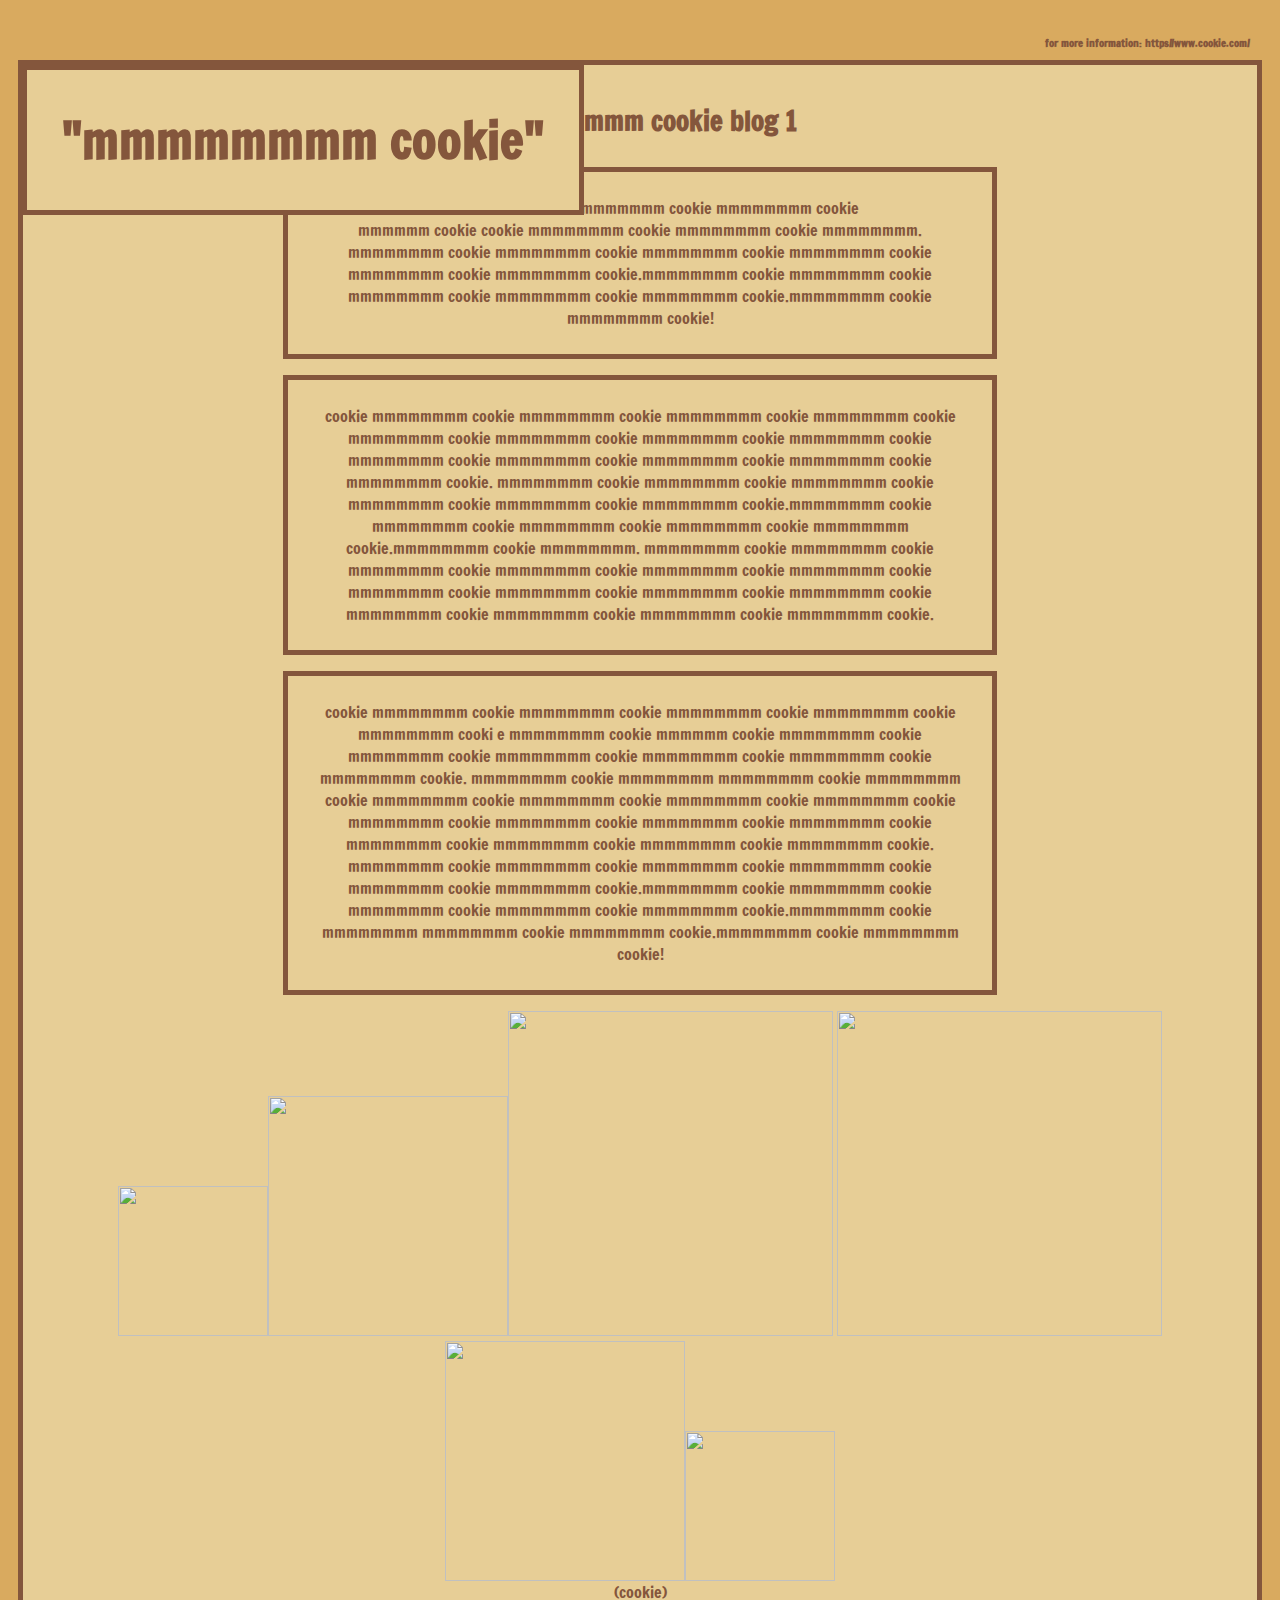
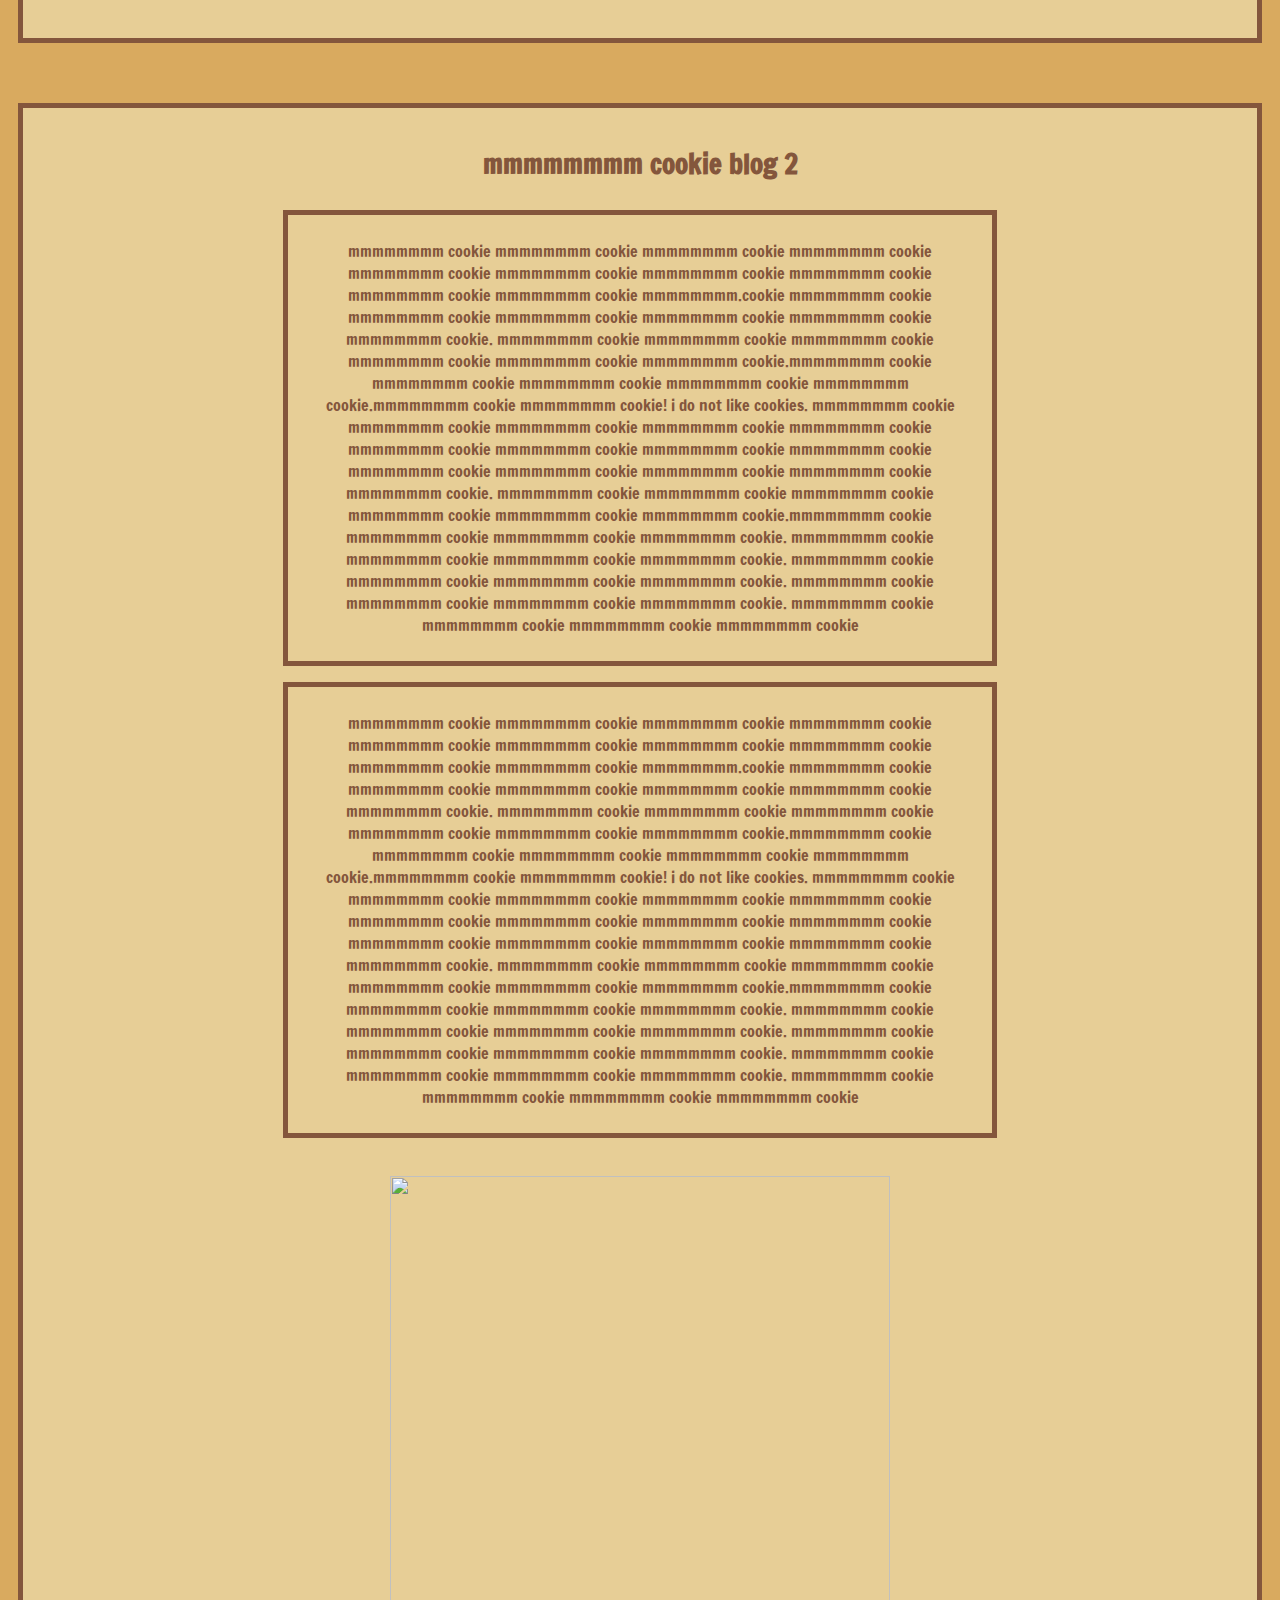
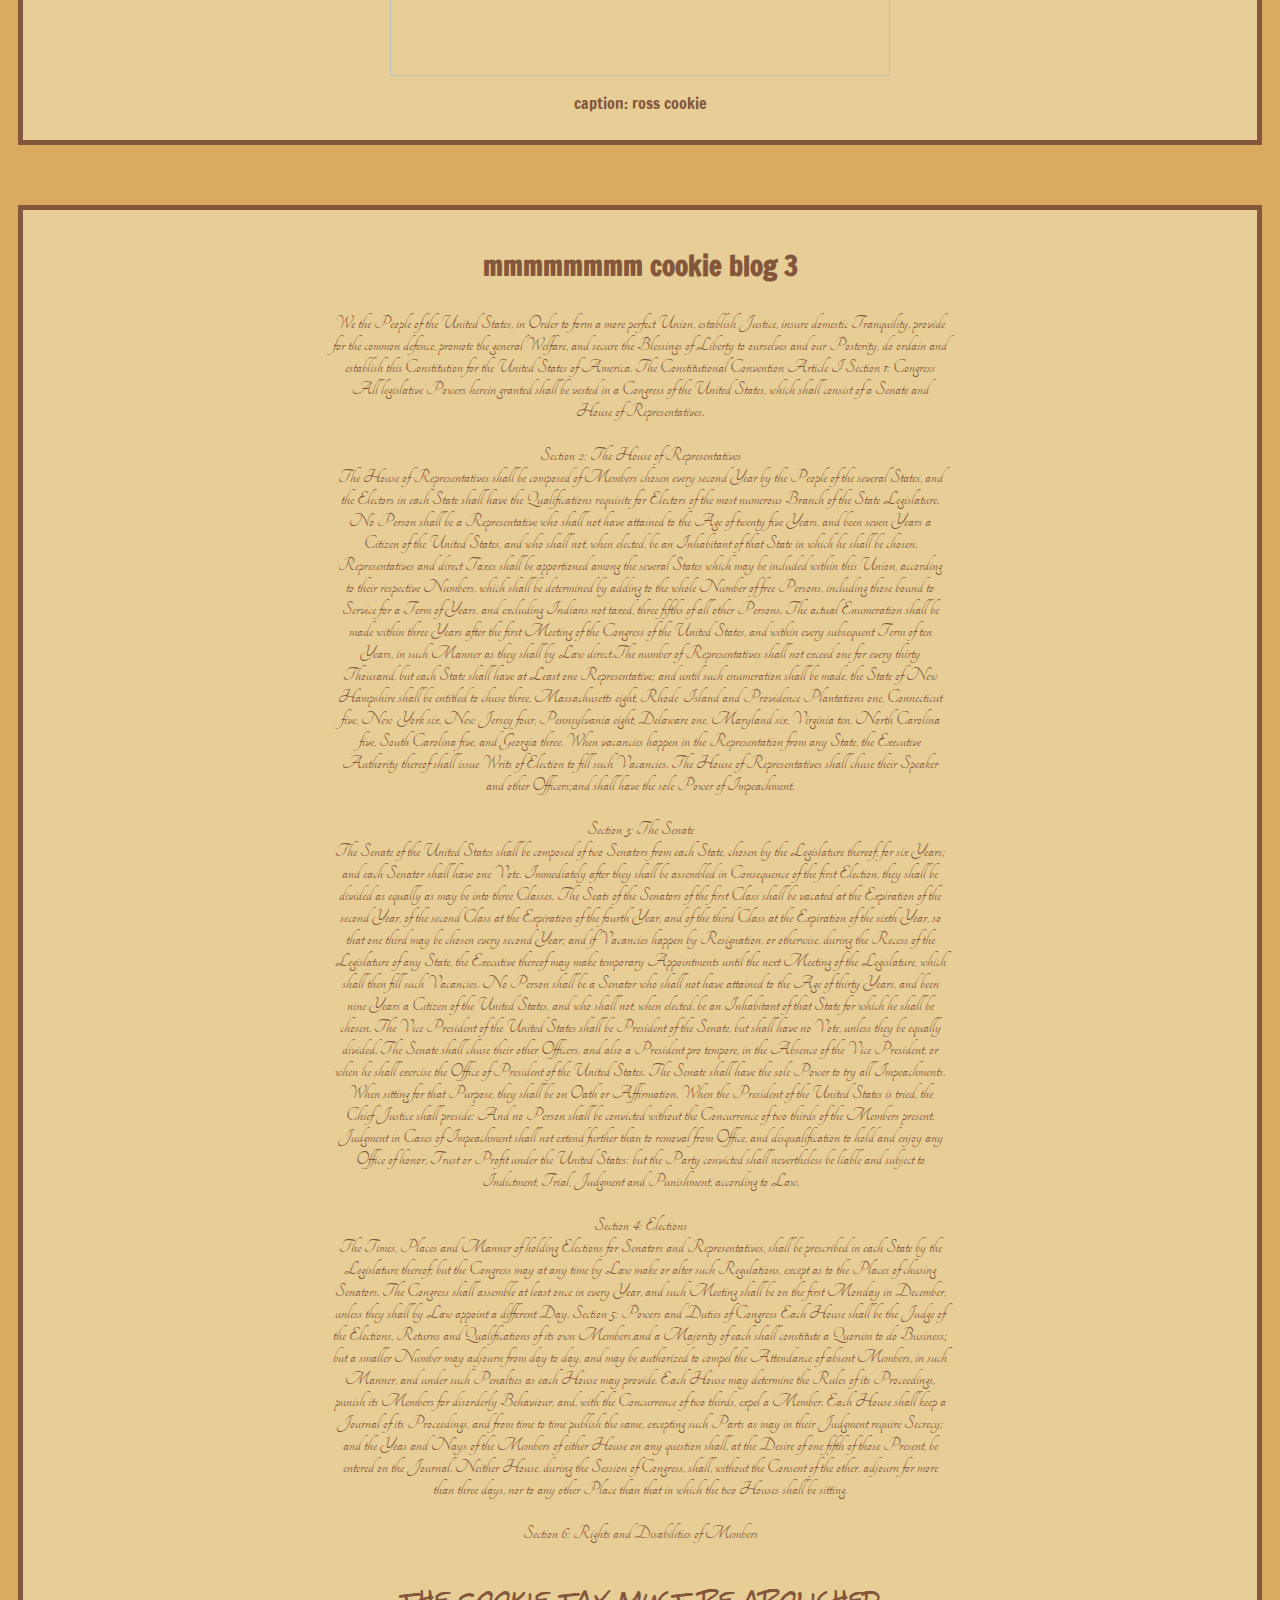
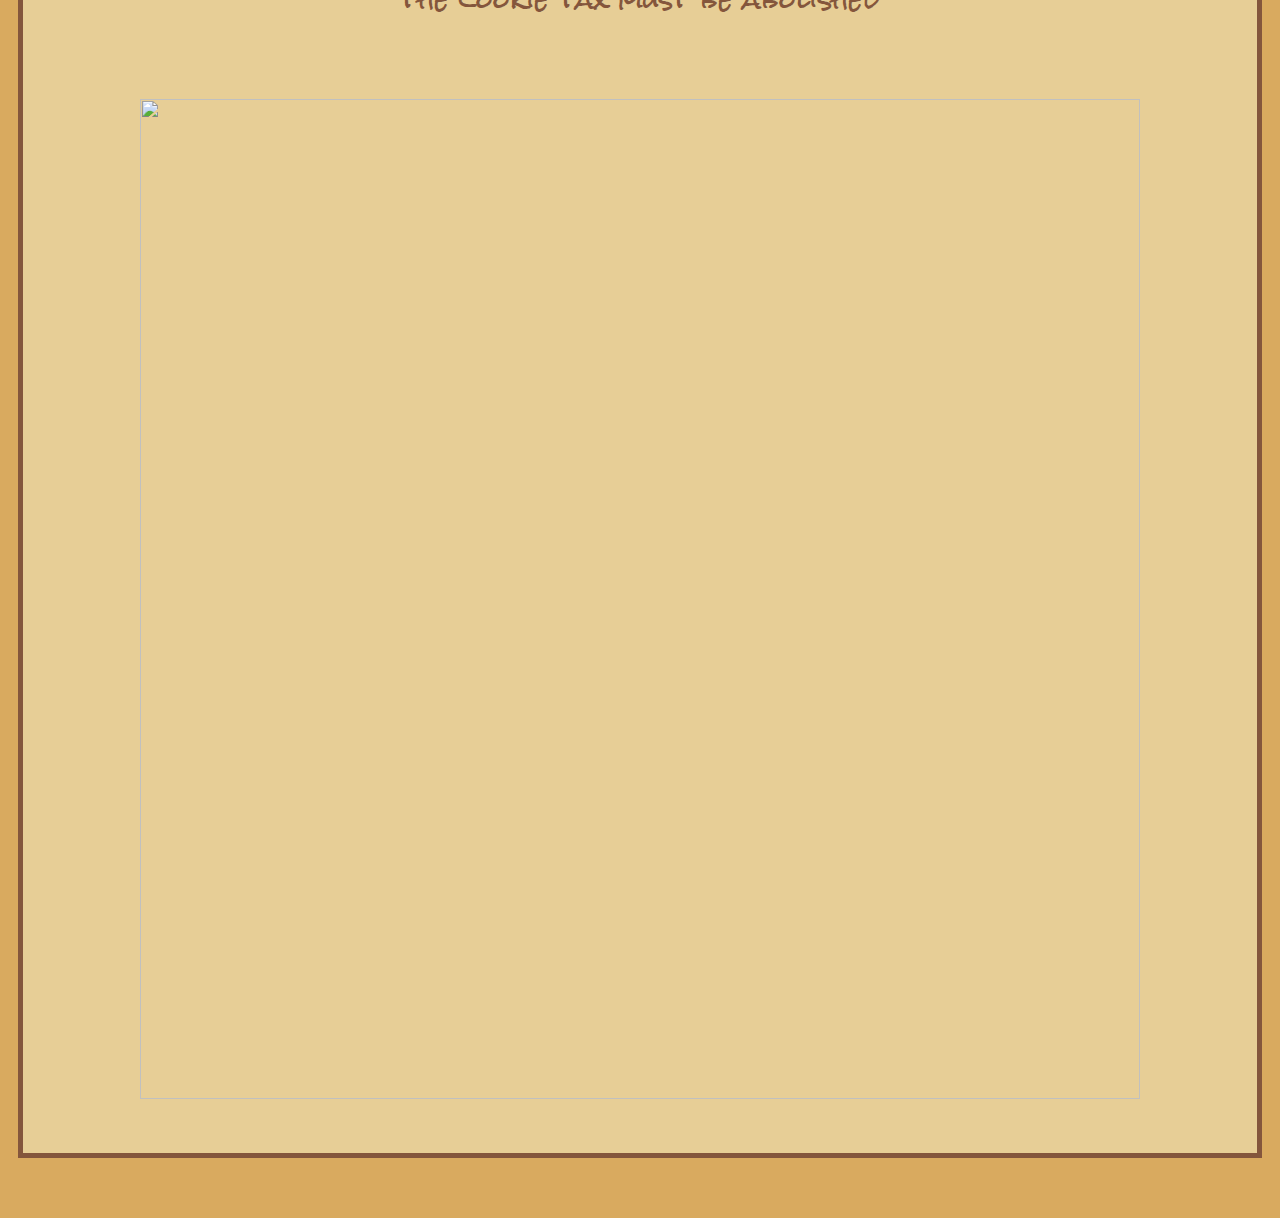
==== commit b86b2548: "final touches, positioning, code edits, class revisions, background" ====
--- a/fine.html
+++ b/fine.html
@@ -5,13 +5,16 @@
     <meta name="viewport" content="width=device-width, initial-scale=1.0">
     <title>mmmm..cookie</title>
     <link rel="stylesheet" href="fine.css">
+    <link rel="preconnect" href="https://fonts.googleapis.com">
+    <link rel="preconnect" href="https://fonts.gstatic.com" crossorigin>
+    <link href="https://fonts.googleapis.com/css2?family=Bree+Serif&family=Francois+One&family=Rock+Salt&family=Tangerine:wght@700&display=swap" rel="stylesheet">
 
 
 
 
 </head>
 <body>
-    <h1 class="main-header">mmmmmmmm cookie</h1>
+    <h1 class="main-header">"mmmmmmmm cookie"</h1>
 
     <div class="post-class">
         
@@ -30,11 +33,11 @@
         <p class="textbig"> cookie mmmmmmmm cookie mmmmmmmm cookie mmmmmmmm cookie mmmmmmmm cookie mmmmmmmm cooki e mmmmmmmm cookie mmmmmm cookie mmmmmmmm cookie mmmmmmmm cookie mmmmmmmm cookie mmmmmmmm cookie mmmmmmmm cookie mmmmmmmm cookie. mmmmmmmm cookie mmmmmmmm mmmmmmmm cookie mmmmmmmm cookie mmmmmmmm cookie mmmmmmmm cookie mmmmmmmm cookie mmmmmmmm cookie mmmmmmmm cookie mmmmmmmm cookie mmmmmmmm cookie mmmmmmmm cookie mmmmmmmm cookie mmmmmmmm cookie mmmmmmmm cookie mmmmmmmm cookie. mmmmmmmm cookie mmmmmmmm cookie mmmmmmmm cookie mmmmmmmm cookie mmmmmmmm cookie mmmmmmmm cookie.mmmmmmmm cookie mmmmmmmm cookie mmmmmmmm cookie mmmmmmmm cookie mmmmmmmm cookie.mmmmmmmm cookie mmmmmmmm  mmmmmmmm cookie mmmmmmmm cookie.mmmmmmmm cookie mmmmmmmm cookie! </p>
 
 
-        <img class="cookiepng2" src="https://assets.stickpng.com/images/580b57fbd9996e24bc43c0fc.png" alt=""><img class="cookiepng1" src="https://assets.stickpng.com/images/580b57fbd9996e24bc43c0fc.png" alt=""> <img class="cookiepng1" src="https://assets.stickpng.com/images/580b57fbd9996e24bc43c0fc.png" alt=""><img class="cookiepng2" src="https://assets.stickpng.com/images/580b57fbd9996e24bc43c0fc.png" alt="">
+        <img class="cookiepng3" src="https://assets.stickpng.com/images/580b57fbd9996e24bc43c0fc.png" alt=""><img class="cookiepng2" src="https://assets.stickpng.com/images/580b57fbd9996e24bc43c0fc.png" alt=""><img class="cookiepng1" src="https://assets.stickpng.com/images/580b57fbd9996e24bc43c0fc.png" alt=""> <img class="cookiepng1" src="https://assets.stickpng.com/images/580b57fbd9996e24bc43c0fc.png" alt=""><img class="cookiepng2" src="https://assets.stickpng.com/images/580b57fbd9996e24bc43c0fc.png" alt=""><img class="cookiepng3" src="https://assets.stickpng.com/images/580b57fbd9996e24bc43c0fc.png" alt="">
         <br>
         (cookie)
             
-        <h6>for more information: https//www.cookie.com/<h6>
+        <h6 class=sub>for more information: https//www.cookie.com/<h6>
     
 
 
@@ -43,7 +46,9 @@
     <div class="post-class">
         <h3 class=bloghead>mmmmmmmm cookie blog 2</h3>
        
-        <p class=textbig>mmmmmmmm cookie mmmmmmmm cookie mmmmmmmm cookie mmmmmmmm cookie mmmmmmmm cookie mmmmmmmm cookie mmmmmmmm cookie mmmmmmmm cookie mmmmmmmm cookie mmmmmmmm cookie mmmmmmmm.cookie mmmmmmmm cookie mmmmmmmm cookie mmmmmmmm cookie mmmmmmmm cookie mmmmmmmm cookie mmmmmmmm cookie. mmmmmmmm cookie mmmmmmmm cookie mmmmmmmm cookie mmmmmmmm cookie mmmmmmmm cookie mmmmmmmm cookie.mmmmmmmm cookie mmmmmmmm cookie mmmmmmmm cookie mmmmmmmm cookie mmmmmmmm cookie.mmmmmmmm cookie mmmmmmmm cookie! i do not like cookies. mmmmmmmm cookie mmmmmmmm cookie mmmmmmmm cookie mmmmmmmm cookie mmmmmmmm cookie mmmmmmmm cookie mmmmmmmm cookie mmmmmmmm cookie mmmmmmmm cookie mmmmmmmm cookie mmmmmmmm cookie mmmmmmmm cookie mmmmmmmm cookie mmmmmmmm cookie. mmmmmmmm cookie mmmmmmmm cookie mmmmmmmm cookie mmmmmmmm cookie mmmmmmmm cookie mmmmmmmm cookie.mmmmmmmm cookie mmmmmmmm cookie mmmmmmmm cookie mmmmmmmm cookie 
+        <p class=textbig>mmmmmmmm cookie mmmmmmmm cookie mmmmmmmm cookie mmmmmmmm cookie mmmmmmmm cookie mmmmmmmm cookie mmmmmmmm cookie mmmmmmmm cookie mmmmmmmm cookie mmmmmmmm cookie mmmmmmmm.cookie mmmmmmmm cookie mmmmmmmm cookie mmmmmmmm cookie mmmmmmmm cookie mmmmmmmm cookie mmmmmmmm cookie. mmmmmmmm cookie mmmmmmmm cookie mmmmmmmm cookie mmmmmmmm cookie mmmmmmmm cookie mmmmmmmm cookie.mmmmmmmm cookie mmmmmmmm cookie mmmmmmmm cookie mmmmmmmm cookie mmmmmmmm cookie.mmmmmmmm cookie mmmmmmmm cookie! i do not like cookies. mmmmmmmm cookie mmmmmmmm cookie mmmmmmmm cookie mmmmmmmm cookie mmmmmmmm cookie mmmmmmmm cookie mmmmmmmm cookie mmmmmmmm cookie mmmmmmmm cookie mmmmmmmm cookie mmmmmmmm cookie mmmmmmmm cookie mmmmmmmm cookie mmmmmmmm cookie. mmmmmmmm cookie mmmmmmmm cookie mmmmmmmm cookie mmmmmmmm cookie mmmmmmmm cookie mmmmmmmm cookie.mmmmmmmm cookie mmmmmmmm cookie mmmmmmmm cookie mmmmmmmm cookie. mmmmmmmm cookie mmmmmmmm cookie mmmmmmmm cookie mmmmmmmm cookie. mmmmmmmm cookie mmmmmmmm cookie mmmmmmmm cookie mmmmmmmm cookie. mmmmmmmm cookie mmmmmmmm cookie mmmmmmmm cookie mmmmmmmm cookie. mmmmmmmm cookie mmmmmmmm cookie mmmmmmmm cookie mmmmmmmm cookie 
+        </p>
+        <p class=textbig>mmmmmmmm cookie mmmmmmmm cookie mmmmmmmm cookie mmmmmmmm cookie mmmmmmmm cookie mmmmmmmm cookie mmmmmmmm cookie mmmmmmmm cookie mmmmmmmm cookie mmmmmmmm cookie mmmmmmmm.cookie mmmmmmmm cookie mmmmmmmm cookie mmmmmmmm cookie mmmmmmmm cookie mmmmmmmm cookie mmmmmmmm cookie. mmmmmmmm cookie mmmmmmmm cookie mmmmmmmm cookie mmmmmmmm cookie mmmmmmmm cookie mmmmmmmm cookie.mmmmmmmm cookie mmmmmmmm cookie mmmmmmmm cookie mmmmmmmm cookie mmmmmmmm cookie.mmmmmmmm cookie mmmmmmmm cookie! i do not like cookies. mmmmmmmm cookie mmmmmmmm cookie mmmmmmmm cookie mmmmmmmm cookie mmmmmmmm cookie mmmmmmmm cookie mmmmmmmm cookie mmmmmmmm cookie mmmmmmmm cookie mmmmmmmm cookie mmmmmmmm cookie mmmmmmmm cookie mmmmmmmm cookie mmmmmmmm cookie. mmmmmmmm cookie mmmmmmmm cookie mmmmmmmm cookie mmmmmmmm cookie mmmmmmmm cookie mmmmmmmm cookie.mmmmmmmm cookie mmmmmmmm cookie mmmmmmmm cookie mmmmmmmm cookie. mmmmmmmm cookie mmmmmmmm cookie mmmmmmmm cookie mmmmmmmm cookie. mmmmmmmm cookie mmmmmmmm cookie mmmmmmmm cookie mmmmmmmm cookie. mmmmmmmm cookie mmmmmmmm cookie mmmmmmmm cookie mmmmmmmm cookie. mmmmmmmm cookie mmmmmmmm cookie mmmmmmmm cookie mmmmmmmm cookie 
         </p>
        <br>
     
@@ -53,7 +58,7 @@
     <div class="post-class">
         <h3 class=bloghead>mmmmmmmm cookie blog 3</h3>
         
-        <p class="textbig">We the People of the United States, in Order to form a more perfect Union, establish Justice, insure domestic Tranquility, provide for the common defence, promote the general Welfare, and secure the Blessings of Liberty to ourselves and our Posterity, do ordain and establish this Constitution for the United States of America.
+        <p class= declar class="textbig">We the People of the United States, in Order to form a more perfect Union, establish Justice, insure domestic Tranquility, provide for the common defence, promote the general Welfare, and secure the Blessings of Liberty to ourselves and our Posterity, do ordain and establish this Constitution for the United States of America.
 
         The Constitutional Convention Article I
      
@@ -113,10 +118,12 @@
             <br>
 
         </p>
+   
+        <p class=fincook> the cookie tax must be abolished</p>
 <br>
 <br>
 <img class="fathers" src="https://media.nationalgeographic.org/assets/photos/138/127/67ea52ea-9756-4a44-ae02-d398261084df.jpg" alt="">
-        <p class=final>mmmm cookie</p>
+
         <br>
         <br>
         <br>
--- a/fine.css
+++ b/fine.css
@@ -1,17 +1,18 @@
 body {
-  background-color: rgb(231, 206, 150);
+  background-color: rgb(217, 170, 95);
 }
 
 .main-header {
   position: absolute;
   top: 5px;
   left: 12px;
-  font-size: 40;
+  font-size: 50;
   background-color: rgb(231, 206, 150);
   margin: 60 10px;
   border: 5px solid rgb(132, 86, 60);
   color: rgb(132, 86, 60);
   padding: 35px;
+  font-family: "Francois One", sans-serif;
 }
 
 .bloghead {
@@ -25,22 +26,22 @@
   border: 5px solid rgb(132, 86, 60);
   padding: 10px 10px;
   color: rgb(132, 86, 60);
-}
-
-.final {
-  font-size: xx-large;
-  font-style: oblique;
+  font-family: "Francois One", sans-serif;
 }
 
 .picture1 {
   width: 1ch;
 }
 .cookiepng1 {
-  width: 300;
+  width: 325;
 }
 
 .cookiepng2 {
-  width: 200;
+  width: 240;
+}
+
+.cookiepng3 {
+  width: 150px;
 }
 
 .rosscookie {
@@ -60,4 +61,23 @@
   padding: 25px;
   margin-left: 250px;
   margin-right: 250px;
+  font-family: "Francois One", sans-serif;
 }
+
+.declar {
+  font-family: "Tangerine", cursive;
+  margin-left: 300px;
+  margin-right: 300px;
+  font-size: 20px;
+}
+
+.fincook {
+  font-family: "Rock Salt", cursive;
+  font-size: 25px;
+}
+
+.sub {
+  position: absolute;
+  right: 30px;
+  top: 10px;
+}
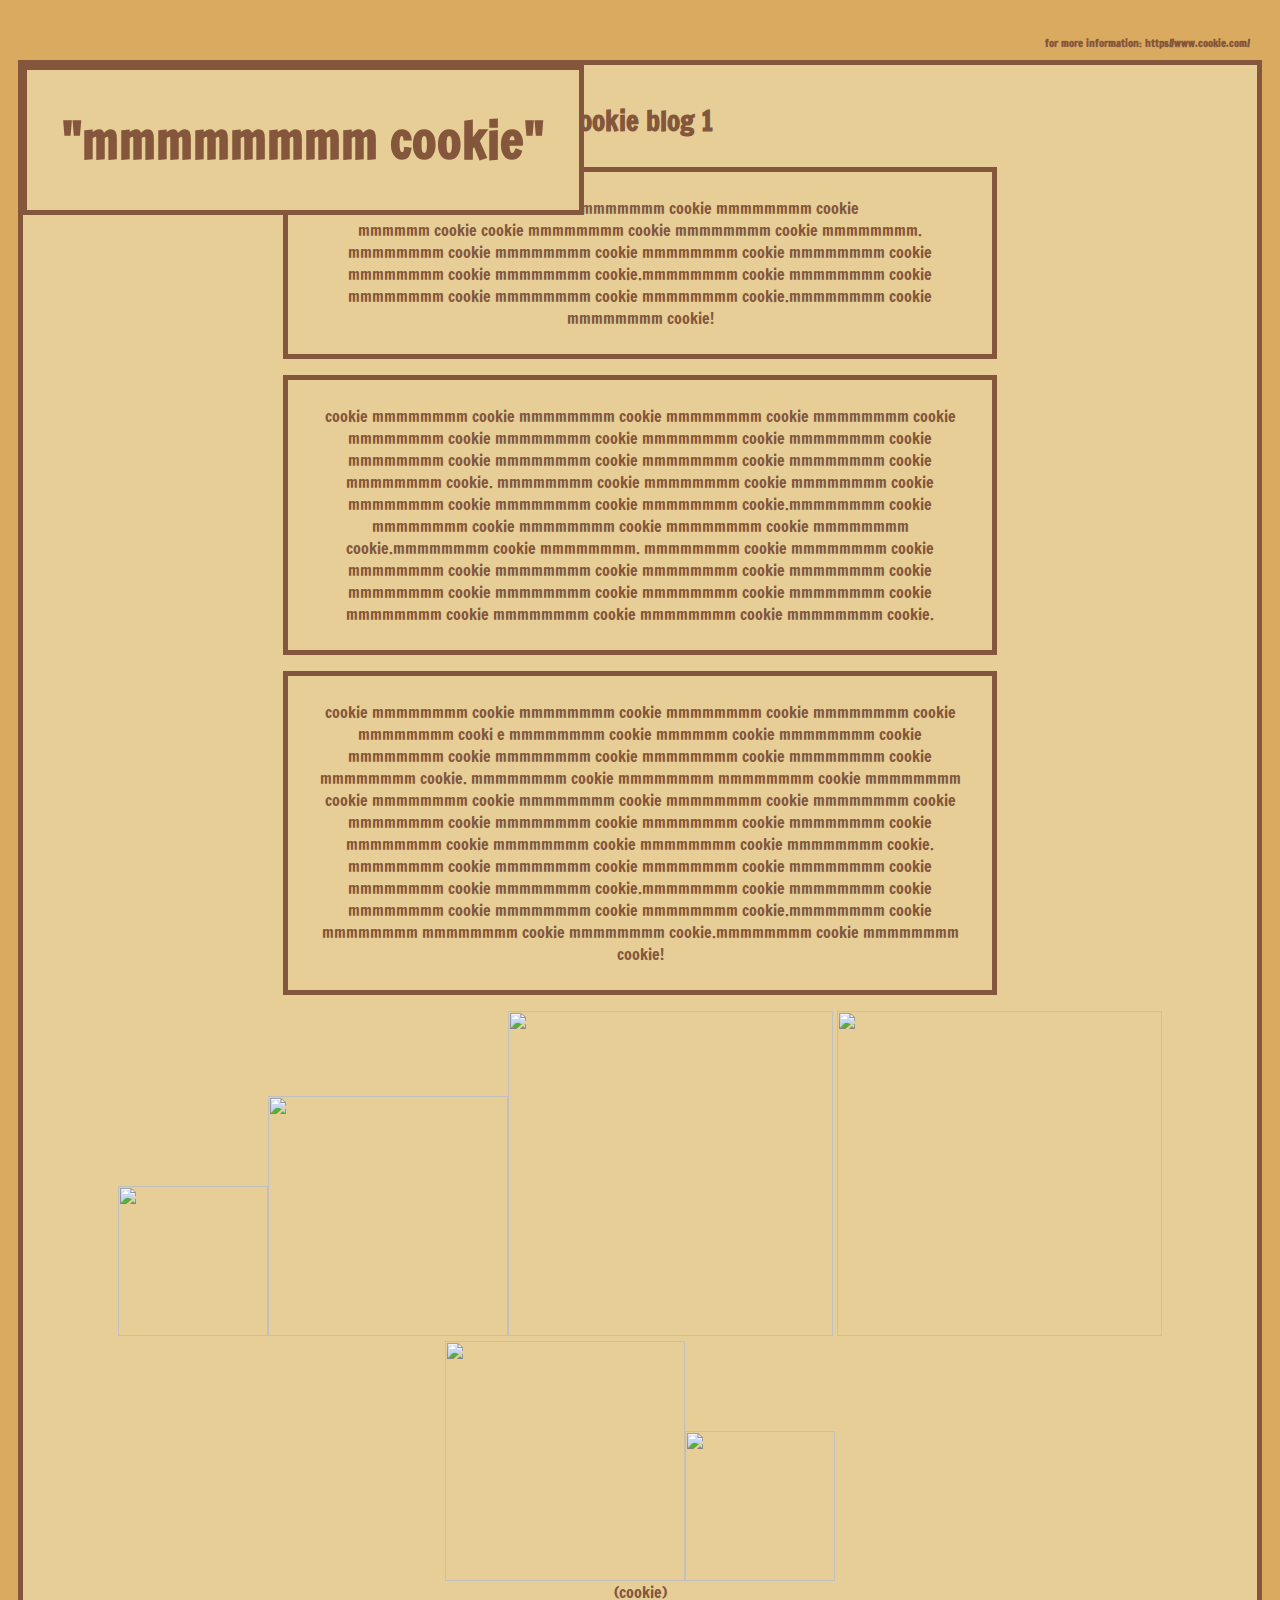
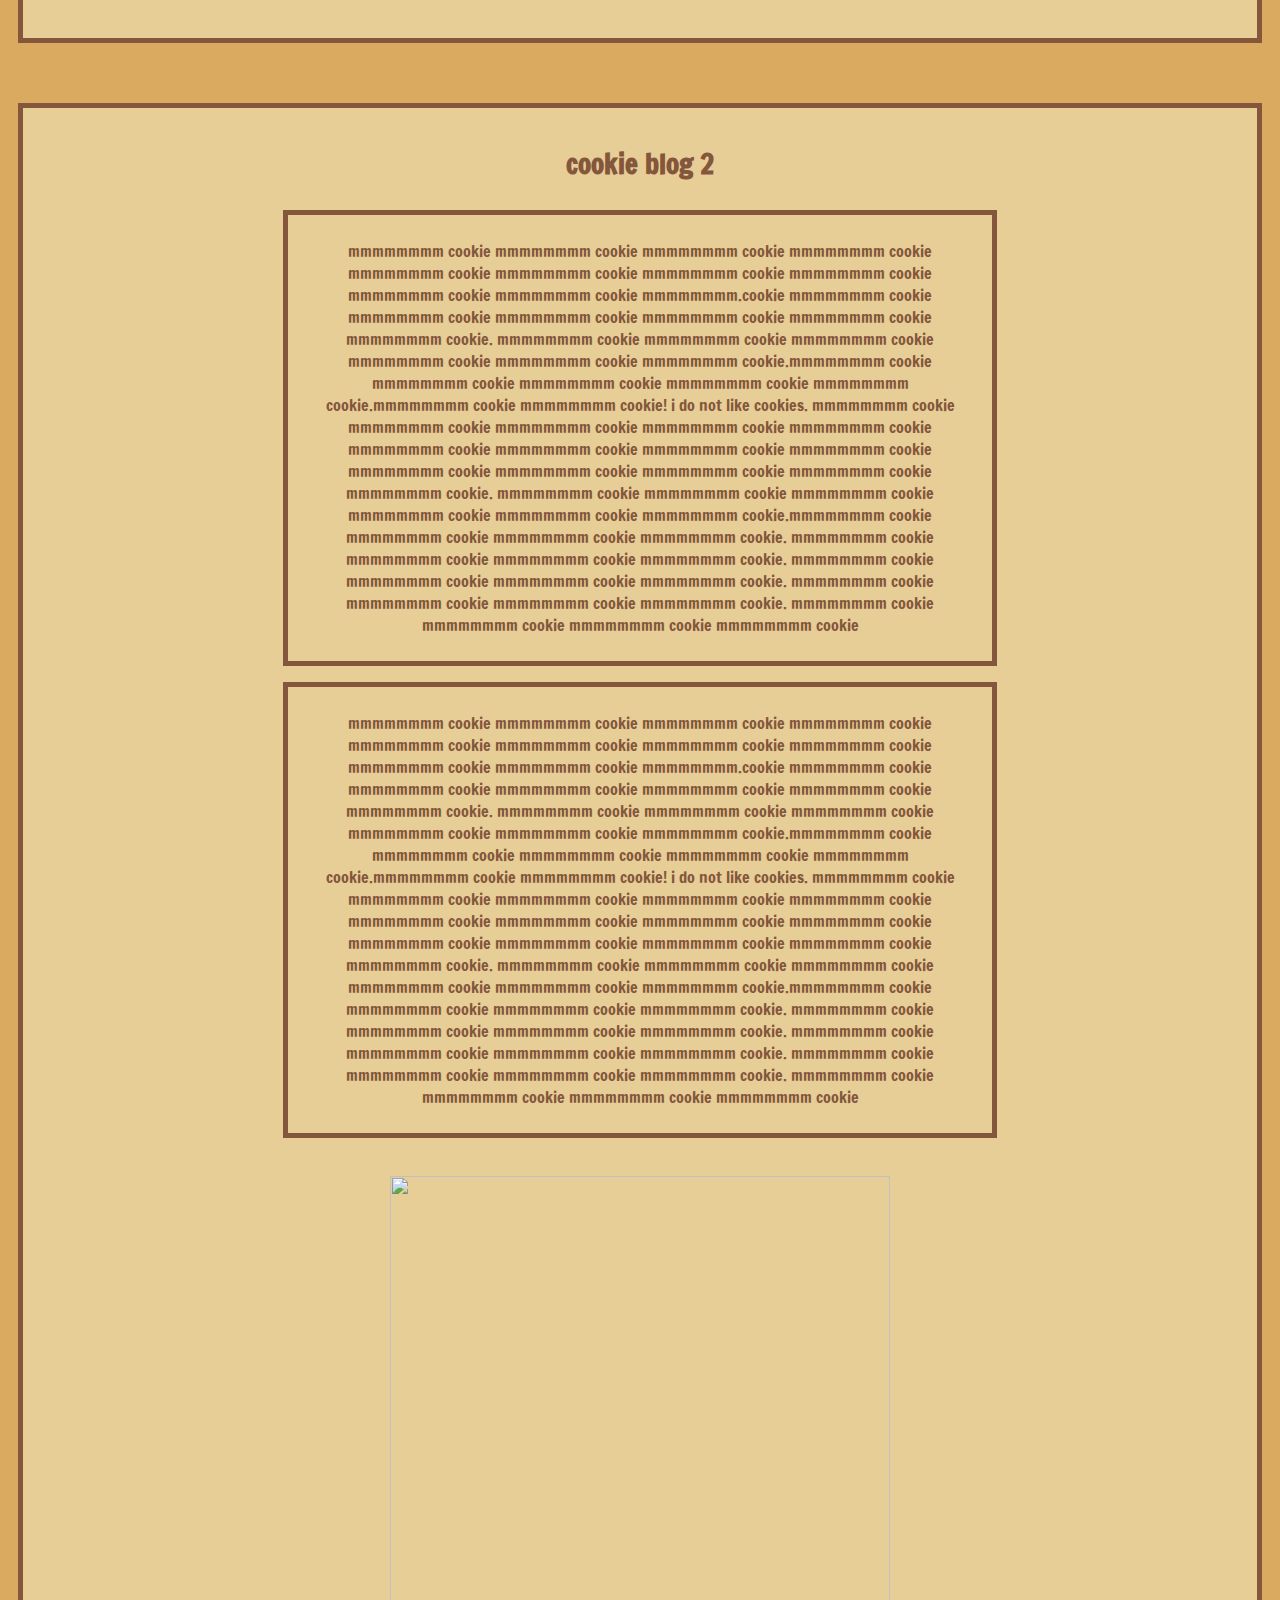
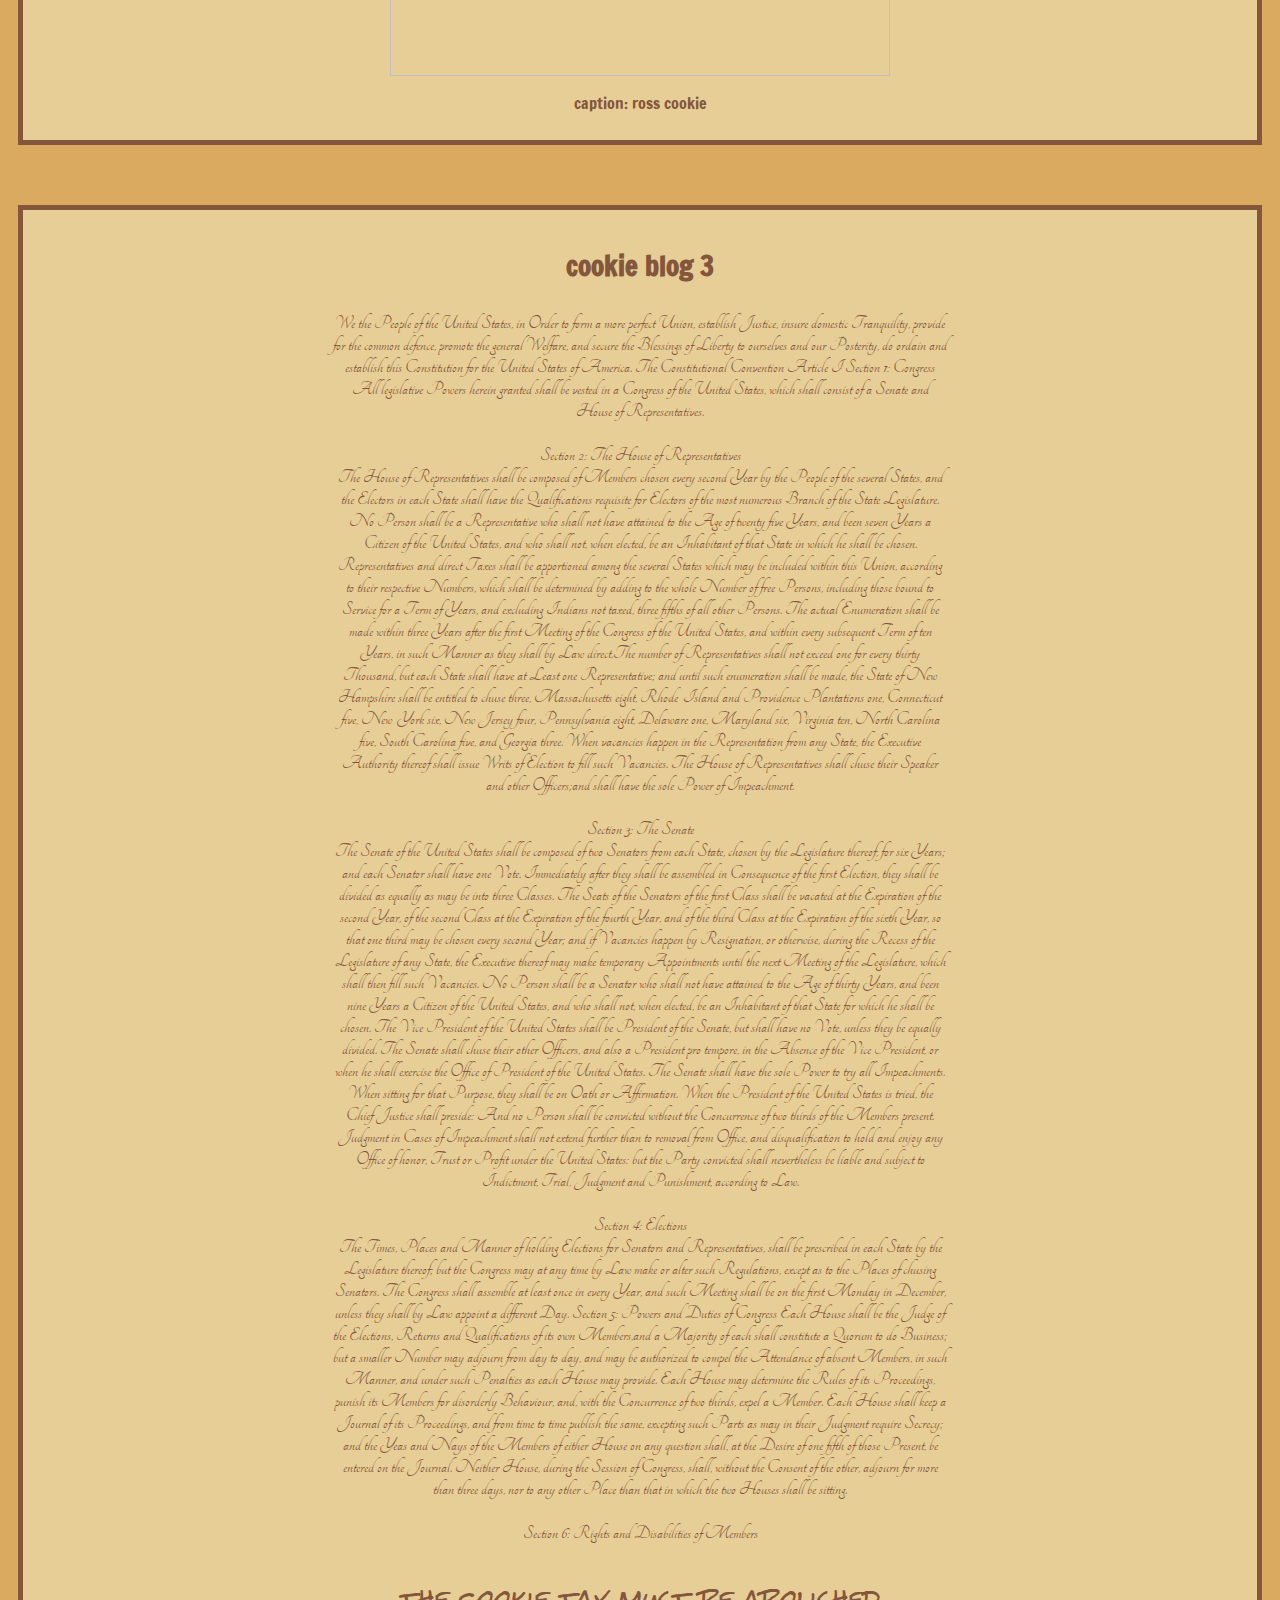
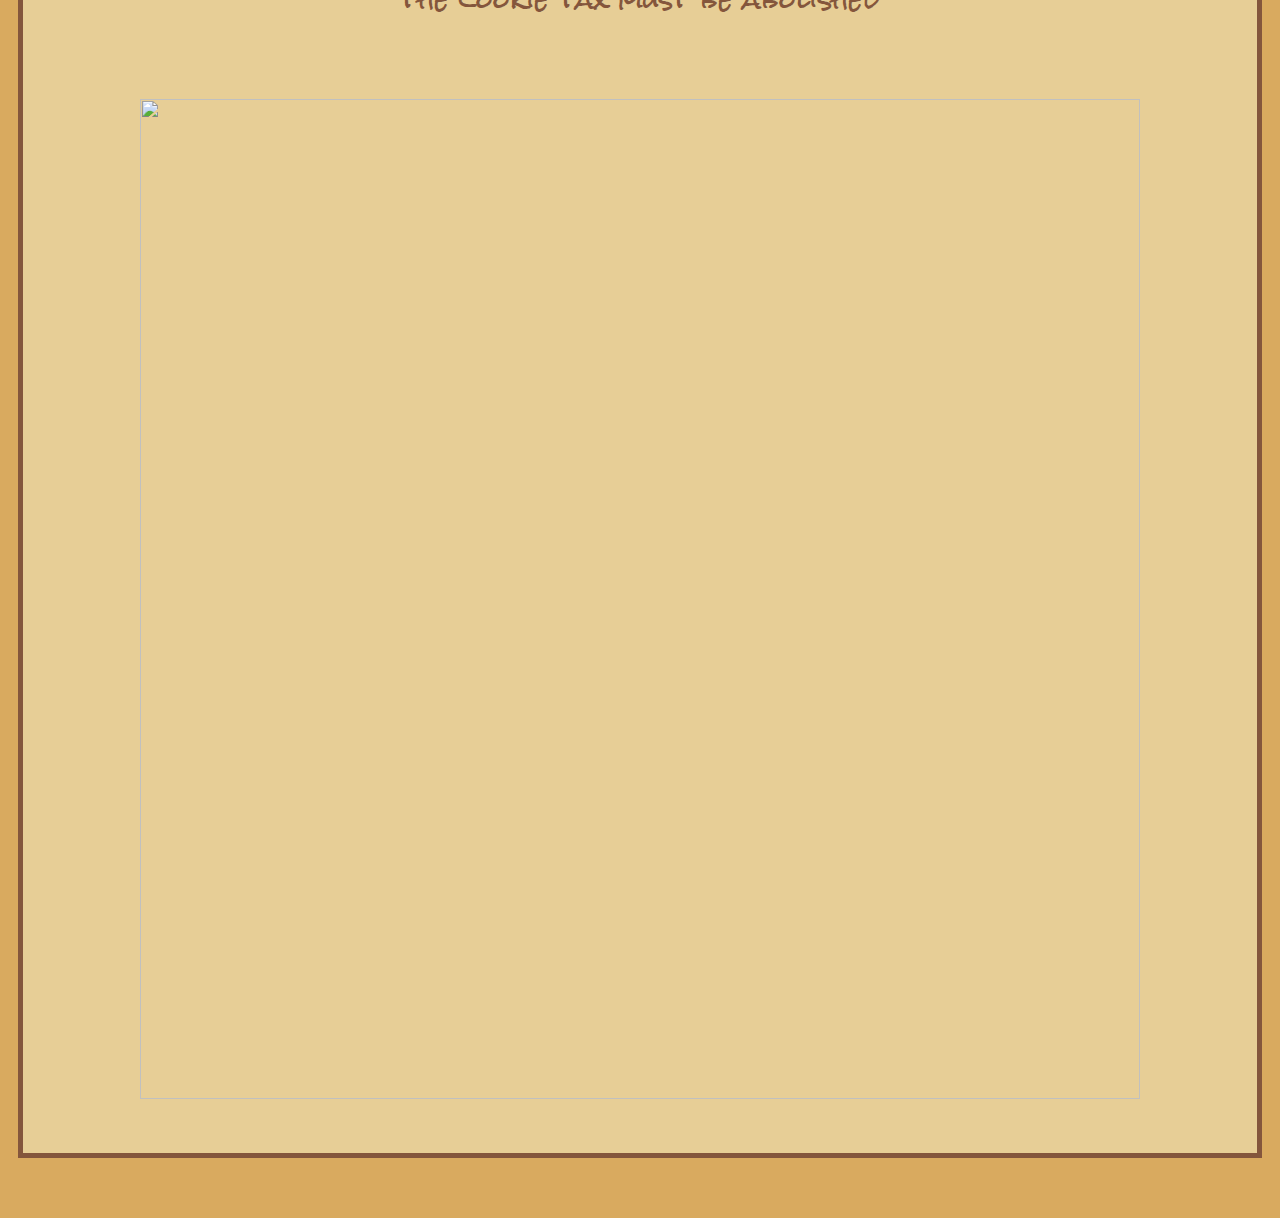
==== commit c67e3d0f: "Update fine.html" ====
--- a/fine.html
+++ b/fine.html
@@ -18,7 +18,7 @@
 
     <div class="post-class">
         
-        <h3 class=bloghead>mmmmmmmm cookie blog 1</h3>
+        <h3 class=bloghead>cookie blog 1</h3>
         
         <p class= textbig> mmmmmmmm cookie mmmmmmmm cookie mmmmmmmm cookie
             <br>
@@ -44,7 +44,7 @@
      
     </div>
     <div class="post-class">
-        <h3 class=bloghead>mmmmmmmm cookie blog 2</h3>
+        <h3 class=bloghead>cookie blog 2</h3>
        
         <p class=textbig>mmmmmmmm cookie mmmmmmmm cookie mmmmmmmm cookie mmmmmmmm cookie mmmmmmmm cookie mmmmmmmm cookie mmmmmmmm cookie mmmmmmmm cookie mmmmmmmm cookie mmmmmmmm cookie mmmmmmmm.cookie mmmmmmmm cookie mmmmmmmm cookie mmmmmmmm cookie mmmmmmmm cookie mmmmmmmm cookie mmmmmmmm cookie. mmmmmmmm cookie mmmmmmmm cookie mmmmmmmm cookie mmmmmmmm cookie mmmmmmmm cookie mmmmmmmm cookie.mmmmmmmm cookie mmmmmmmm cookie mmmmmmmm cookie mmmmmmmm cookie mmmmmmmm cookie.mmmmmmmm cookie mmmmmmmm cookie! i do not like cookies. mmmmmmmm cookie mmmmmmmm cookie mmmmmmmm cookie mmmmmmmm cookie mmmmmmmm cookie mmmmmmmm cookie mmmmmmmm cookie mmmmmmmm cookie mmmmmmmm cookie mmmmmmmm cookie mmmmmmmm cookie mmmmmmmm cookie mmmmmmmm cookie mmmmmmmm cookie. mmmmmmmm cookie mmmmmmmm cookie mmmmmmmm cookie mmmmmmmm cookie mmmmmmmm cookie mmmmmmmm cookie.mmmmmmmm cookie mmmmmmmm cookie mmmmmmmm cookie mmmmmmmm cookie. mmmmmmmm cookie mmmmmmmm cookie mmmmmmmm cookie mmmmmmmm cookie. mmmmmmmm cookie mmmmmmmm cookie mmmmmmmm cookie mmmmmmmm cookie. mmmmmmmm cookie mmmmmmmm cookie mmmmmmmm cookie mmmmmmmm cookie. mmmmmmmm cookie mmmmmmmm cookie mmmmmmmm cookie mmmmmmmm cookie 
         </p>
@@ -56,7 +56,7 @@
         <p>caption: ross cookie</p>
     </div>
     <div class="post-class">
-        <h3 class=bloghead>mmmmmmmm cookie blog 3</h3>
+        <h3 class=bloghead>cookie blog 3</h3>
         
         <p class= declar class="textbig">We the People of the United States, in Order to form a more perfect Union, establish Justice, insure domestic Tranquility, provide for the common defence, promote the general Welfare, and secure the Blessings of Liberty to ourselves and our Posterity, do ordain and establish this Constitution for the United States of America.
 
